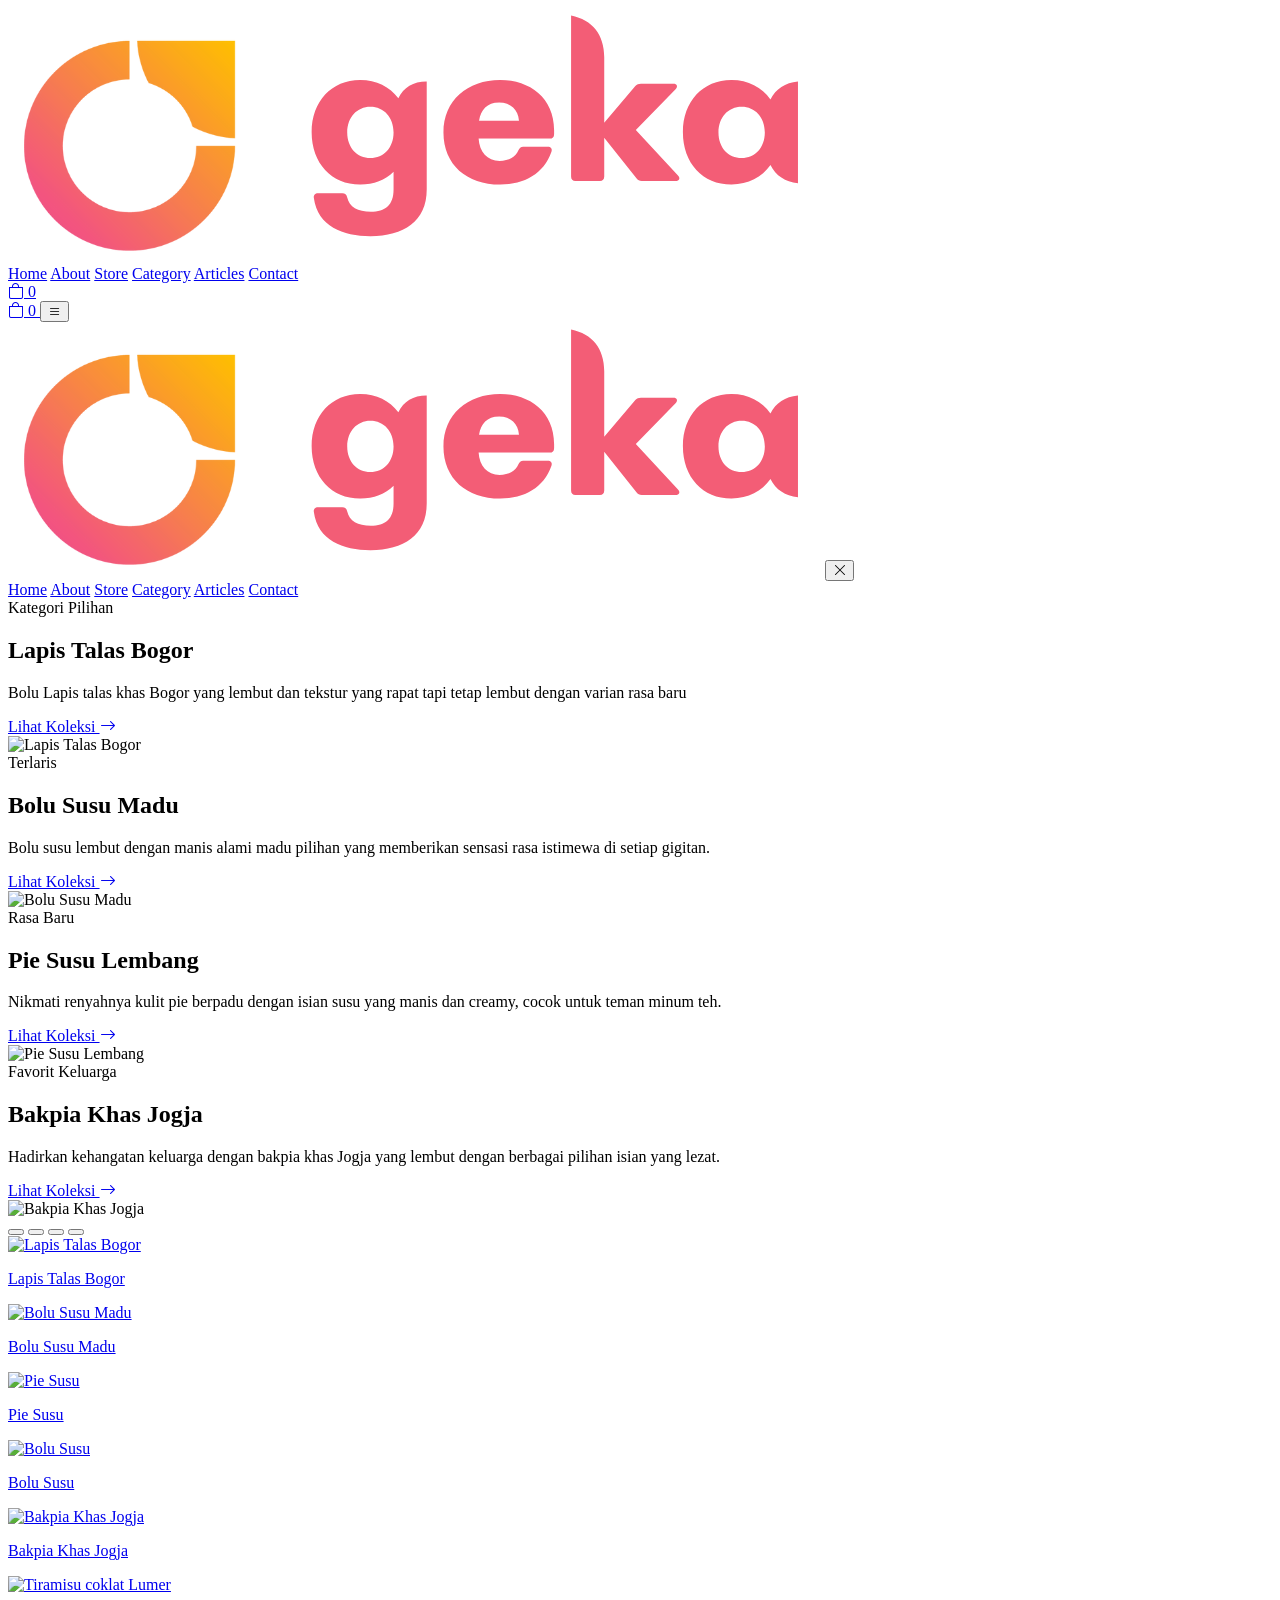
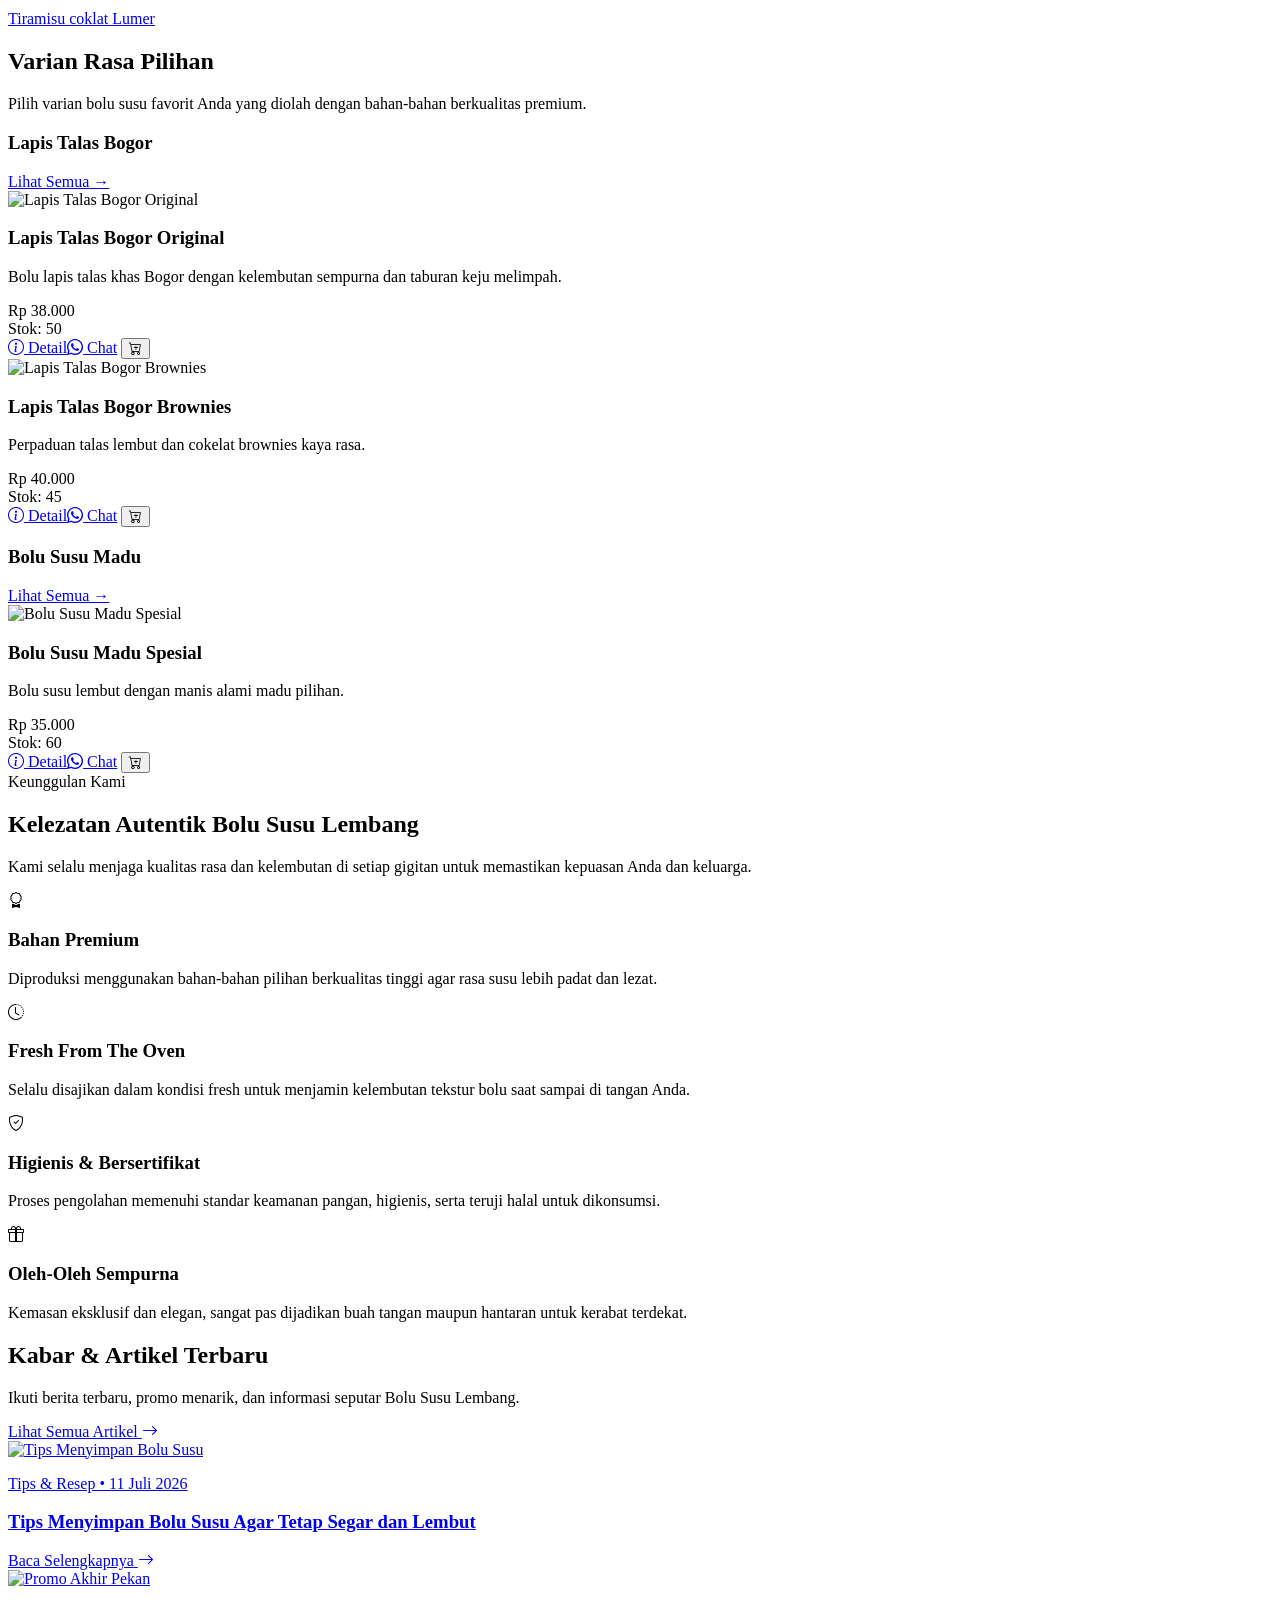
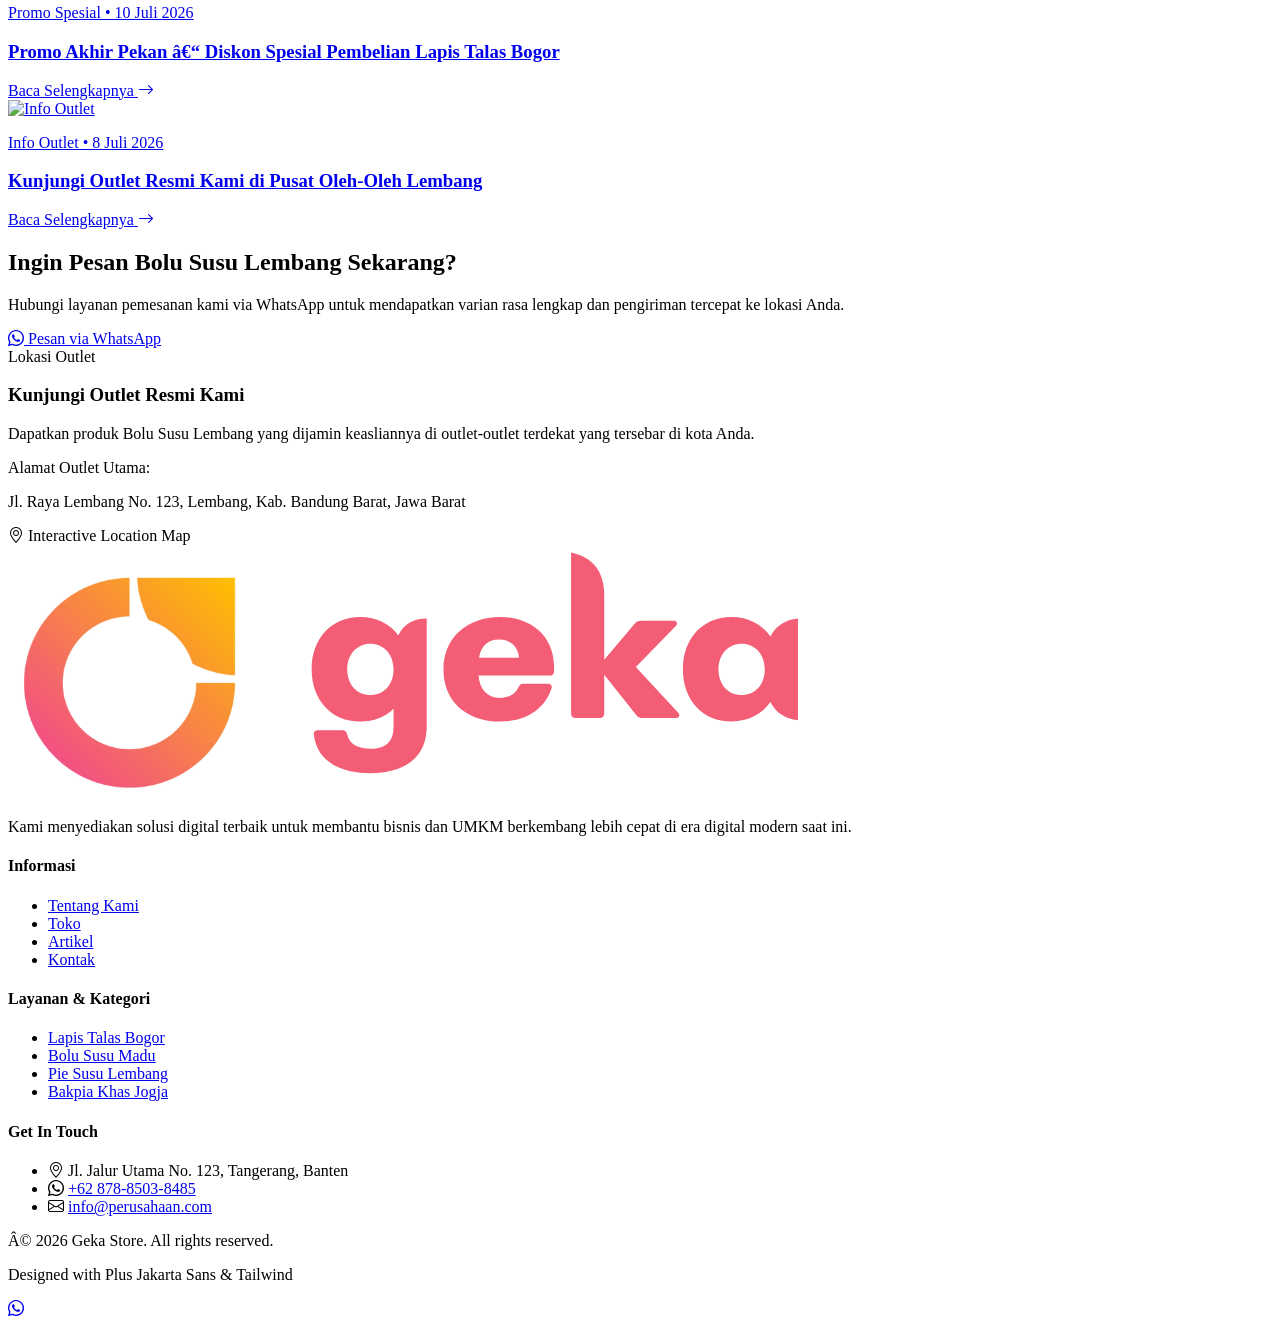
==== index.html @ 712a9e57 "updTW" ====
﻿<!DOCTYPE html>
<html lang="id" class="scroll-smooth">

<head>
    <meta charset="UTF-8">
    <meta name="viewport" content="width=device-width, initial-scale=1.0">
    <title>Bolu Susu Khas Lembang | Oleh-Oleh Favorit & Lezat</title>
    <meta name="description"
        content="Bolu Susu Khas Lembang dengan rasa autentik, lembut, dan lezat. Tersedia berbagai varian rasa, cocok untuk oleh-oleh dan keluarga.">
    <link rel="shortcut icon" href="./asset/fav.png" type="image/png">
    <script src="https://cdn.tailwindcss.com"></script>
    <script src="./products-data.js"></script>
    <script>
        tailwind.config = {
            theme: {
                extend: {
                    fontFamily: {
                        sans: ['Plus Jakarta Sans', 'sans-serif'],
                    }
                }
            }
        }
    </script>
    <link rel="stylesheet" href="https://cdn.jsdelivr.net/npm/bootstrap-icons@1.11.3/font/bootstrap-icons.min.css">
    <link rel="preconnect" href="https://fonts.googleapis.com">
    <link rel="preconnect" href="https://fonts.gstatic.com" crossorigin>
    <link
        href="https://fonts.googleapis.com/css2?family=Plus+Jakarta+Sans:wght@300;400;500;600;700;800;900&display=swap"
        rel="stylesheet">
    <style>
        ::-webkit-scrollbar {
            width: 6px;
            height: 6px;
        }

        ::-webkit-scrollbar-track {
            background: #f1f5f9;
        }

        ::-webkit-scrollbar-thumb {
            background: #10b981;
            border-radius: 10px;
        }

        .glass-card {
            background: rgba(255, 255, 255, 0.45);
            backdrop-filter: blur(12px);
            -webkit-backdrop-filter: blur(12px);
        }
    </style>
</head>

<body class="bg-slate-50/50 text-slate-800 antialiased pt-24 font-sans">

    <!-- NAVBAR -->
    <header id="main-navbar"
        class="bg-white/80 backdrop-blur-md fixed top-0 left-0 right-0 z-50 border-b border-slate-100 transition-all duration-300 h-24 flex items-center">
        <div class="max-w-7xl mx-auto px-4 sm:px-6 lg:px-8 w-full">
            <div class="flex items-center justify-between">
                <div class="flex-shrink-0">
                    <a href="index.html" class="flex items-center">
                        <img id="navbar-logo" class="h-12 w-auto object-contain transition-all duration-300"
                            src="./asset/logo.png" alt="Logo Geka">
                    </a>
                </div>

                <nav class="hidden md:flex space-x-8 items-center text-sm font-semibold text-slate-600">
                    <a href="index.html" class="text-emerald-600 font-bold transition-colors duration-200">Home</a>
                    <a href="about.html" class="hover:text-emerald-600 transition-colors duration-200">About</a>
                    <a href="store.html" class="hover:text-emerald-600 transition-colors duration-200">Store</a>
                    <a href="category.html" class="hover:text-emerald-600 transition-colors duration-200">Category</a>
                    <a href="news.html" class="hover:text-emerald-600 transition-colors duration-200">Articles</a>
                    <a href="contact.html" class="hover:text-emerald-600 transition-colors duration-200">Contact</a>

                    <div class="border-l border-slate-200 pl-4 ml-2">
                        <a href="store.html"
                            class="w-10 h-10 flex items-center justify-center rounded-xl bg-slate-50 border border-slate-200 text-slate-600 relative hover:bg-slate-100 hover:text-emerald-600 transition-all"
                            title="Lihat Keranjang Anda">
                            <i class="bi bi-bag text-base"></i>
                            <span id="global-cart-badge-desktop"
                                class="absolute -top-1.5 -right-1.5 bg-emerald-500 text-white text-[9px] w-4.5 h-4.5 rounded-full flex items-center justify-center font-bold px-1 min-w-[18px]">0</span>
                        </a>
                    </div>
                </nav>

                <div class="flex md:hidden items-center gap-3">
                    <a href="store.html"
                        class="w-10 h-10 flex items-center justify-center rounded-xl bg-slate-50 border border-slate-200 text-slate-600 relative hover:bg-slate-100 transition-all">
                        <i class="bi bi-bag text-base"></i>
                        <span id="global-cart-badge-mobile"
                            class="absolute -top-1.5 -right-1.5 bg-emerald-500 text-white text-[9px] w-4.5 h-4.5 rounded-full flex items-center justify-center font-bold px-1 min-w-[18px]">0</span>
                    </a>

                    <button id="menu-toggle" type="button"
                        class="text-slate-700 hover:text-emerald-600 focus:outline-none text-2xl transition-colors duration-200"
                        aria-label="Toggle menu">
                        <i class="bi bi-list"></i>
                    </button>
                </div>
            </div>
        </div>

        <!-- Mobile Sidebar Menu -->
        <div id="sidebar-menu" class="fixed inset-0 z-[100] pointer-events-none invisible transition-all duration-300">
            <div id="sidebar-backdrop"
                class="absolute inset-0 bg-slate-900/40 opacity-0 transition-opacity duration-300 ease-in-out z-[99]">
            </div>
            <div id="sidebar-panel"
                class="absolute inset-y-0 left-0 max-w-xs w-full bg-white shadow-xl flex flex-col transform -translate-x-full transition-transform duration-300 ease-in-out pointer-events-auto z-[100]">
                <div class="px-6 py-5 flex items-center justify-between border-b border-slate-100">
                    <img class="h-8 w-auto" src="./asset/logo.png" alt="Logo">
                    <button id="menu-close" type="button"
                        class="text-slate-500 hover:text-rose-600 text-xl focus:outline-none">
                        <i class="bi bi-x-lg"></i>
                    </button>
                </div>
                <div class="px-4 py-4 space-y-2 flex-1 font-medium text-slate-700">
                    <a href="index.html"
                        class="block px-4 py-3 rounded-xl bg-emerald-50 text-emerald-600 font-bold">Home</a>
                    <a href="about.html"
                        class="block px-4 py-3 rounded-xl hover:bg-slate-50 hover:text-emerald-600 transition-all">About</a>
                    <a href="store.html"
                        class="block px-4 py-3 rounded-xl hover:bg-slate-50 hover:text-emerald-600 transition-all">Store</a>
                    <a href="category.html"
                        class="block px-4 py-3 rounded-xl hover:bg-slate-50 hover:text-emerald-600 transition-all">Category</a>
                    <a href="news.html"
                        class="block px-4 py-3 rounded-xl hover:bg-slate-50 hover:text-emerald-600 transition-all">Articles</a>
                    <a href="contact.html"
                        class="block px-4 py-3 rounded-xl hover:bg-slate-50 hover:text-emerald-600 transition-all">Contact</a>
                </div>
            </div>
        </div>
    </header>

    <!-- HERO SECTION -->
    <section class="relative bg-[#F0F3F7] py-6 md:py-10">
        <div class="max-w-7xl mx-auto px-4 sm:px-6 lg:px-8 relative">
            <div
                class="relative bg-white border border-slate-200 rounded-3xl shadow-[0_4px_12px_rgba(0,0,0,0.05)] overflow-hidden">
                <div class="relative w-full overflow-hidden bg-slate-50">
                    <div id="hero-slider-container" class="flex transition-transform duration-500 ease-in-out w-full">
                        <!-- Slide 1 -->
                        <div
                            class="hero-slide w-full flex-shrink-0 grid grid-cols-1 md:grid-cols-2 gap-8 md:gap-12 items-center py-8 px-8 sm:px-16 min-h-[340px] md:min-h-[380px] lg:min-h-[420px]">
                            <div class="space-y-5 text-left max-w-xl">
                                <span
                                    class="inline-flex items-center gap-2 px-3 py-1 bg-emerald-50 text-emerald-600 text-xs font-bold rounded-lg uppercase tracking-wider">
                                    <span class="relative flex h-2 w-2">
                                        <span
                                            class="animate-ping absolute inline-flex h-full w-full rounded-full bg-emerald-400 opacity-75"></span>
                                        <span class="relative inline-flex rounded-full h-2 w-2 bg-emerald-500"></span>
                                    </span>
                                    Kategori Pilihan
                                </span>
                                <h1 class="text-3xl sm:text-4xl md:text-5xl font-black text-slate-900 leading-tight">
                                    Lapis Talas Bogor</h1>
                                <p class="text-slate-500 text-xs sm:text-sm md:text-base leading-relaxed line-clamp-3">
                                    Bolu Lapis talas khas Bogor yang lembut dan tekstur yang rapat tapi tetap lembut
                                    dengan varian rasa baru</p>
                                <div class="pt-2">
                                    <a href="store.html?category=Lapis%20Talas%20Bogor"
                                        class="inline-flex items-center gap-2 px-6 py-3 bg-emerald-600 hover:bg-emerald-700 text-white rounded-xl text-xs font-bold shadow-lg shadow-emerald-600/10 transition-all transform hover:-translate-y-0.5">
                                        Lihat Koleksi <i class="bi bi-arrow-right"></i>
                                    </a>
                                </div>
                            </div>
                            <div class="hidden md:flex relative group justify-center md:justify-end items-center p-4">
                                <div
                                    class="absolute w-80 h-80 lg:w-[380px] lg:h-[380px] bg-gradient-to-tr from-emerald-500/10 to-transparent rounded-full blur-2xl">
                                </div>
                                <div
                                    class="relative w-80 h-80 lg:w-[380px] lg:h-[380px] rounded-2xl overflow-hidden border border-slate-100 bg-white shadow-xl shadow-slate-200/50">
                                    <img src="https://res.cloudinary.com/dtqrp1ydo/image/upload/v1775358042/yuton17knzkrclbeo5pp.jpg"
                                        alt="Lapis Talas Bogor"
                                        class="w-full h-full object-cover transition-transform duration-700 hover:scale-105">
                                </div>
                            </div>
                        </div>
                        <!-- Slide 2 -->
                        <div
                            class="hero-slide w-full flex-shrink-0 grid grid-cols-1 md:grid-cols-2 gap-8 md:gap-12 items-center py-8 px-8 sm:px-16 min-h-[340px] md:min-h-[380px] lg:min-h-[420px]">
                            <div class="space-y-5 text-left max-w-xl">
                                <span
                                    class="inline-flex items-center gap-2 px-3 py-1 bg-emerald-50 text-emerald-600 text-xs font-bold rounded-lg uppercase tracking-wider">
                                    <span class="relative flex h-2 w-2">
                                        <span
                                            class="animate-ping absolute inline-flex h-full w-full rounded-full bg-emerald-400 opacity-75"></span>
                                        <span class="relative inline-flex rounded-full h-2 w-2 bg-emerald-500"></span>
                                    </span>
                                    Terlaris
                                </span>
                                <h1 class="text-3xl sm:text-4xl md:text-5xl font-black text-slate-900 leading-tight">
                                    Bolu Susu Madu</h1>
                                <p class="text-slate-500 text-xs sm:text-sm md:text-base leading-relaxed line-clamp-3">
                                    Bolu susu lembut dengan manis alami madu pilihan yang memberikan sensasi rasa
                                    istimewa di setiap gigitan.</p>
                                <div class="pt-2">
                                    <a href="store.html?category=Bolu%20Susu%20Madu"
                                        class="inline-flex items-center gap-2 px-6 py-3 bg-emerald-600 hover:bg-emerald-700 text-white rounded-xl text-xs font-bold shadow-lg shadow-emerald-600/10 transition-all transform hover:-translate-y-0.5">
                                        Lihat Koleksi <i class="bi bi-arrow-right"></i>
                                    </a>
                                </div>
                            </div>
                            <div class="hidden md:flex relative group justify-center md:justify-end items-center p-4">
                                <div
                                    class="absolute w-80 h-80 lg:w-[380px] lg:h-[380px] bg-gradient-to-tr from-emerald-500/10 to-transparent rounded-full blur-2xl">
                                </div>
                                <div
                                    class="relative w-80 h-80 lg:w-[380px] lg:h-[380px] rounded-2xl overflow-hidden border border-slate-100 bg-white shadow-xl shadow-slate-200/50">
                                    <img src="https://res.cloudinary.com/dtqrp1ydo/image/upload/v1775357468/srqjjk48kvk7vdvwvyrh.jpg"
                                        alt="Bolu Susu Madu"
                                        class="w-full h-full object-cover transition-transform duration-700 hover:scale-105">
                                </div>
                            </div>
                        </div>
                        <!-- Slide 3 -->
                        <div
                            class="hero-slide w-full flex-shrink-0 grid grid-cols-1 md:grid-cols-2 gap-8 md:gap-12 items-center py-8 px-8 sm:px-16 min-h-[340px] md:min-h-[380px] lg:min-h-[420px]">
                            <div class="space-y-5 text-left max-w-xl">
                                <span
                                    class="inline-flex items-center gap-2 px-3 py-1 bg-emerald-50 text-emerald-600 text-xs font-bold rounded-lg uppercase tracking-wider">
                                    <span class="relative flex h-2 w-2">
                                        <span
                                            class="animate-ping absolute inline-flex h-full w-full rounded-full bg-emerald-400 opacity-75"></span>
                                        <span class="relative inline-flex rounded-full h-2 w-2 bg-emerald-500"></span>
                                    </span>
                                    Rasa Baru
                                </span>
                                <h1 class="text-3xl sm:text-4xl md:text-5xl font-black text-slate-900 leading-tight">Pie
                                    Susu Lembang</h1>
                                <p class="text-slate-500 text-xs sm:text-sm md:text-base leading-relaxed line-clamp-3">
                                    Nikmati renyahnya kulit pie berpadu dengan isian susu yang manis dan creamy, cocok
                                    untuk teman minum teh.</p>
                                <div class="pt-2">
                                    <a href="store.html?category=Pie%20Susu"
                                        class="inline-flex items-center gap-2 px-6 py-3 bg-emerald-600 hover:bg-emerald-700 text-white rounded-xl text-xs font-bold shadow-lg shadow-emerald-600/10 transition-all transform hover:-translate-y-0.5">
                                        Lihat Koleksi <i class="bi bi-arrow-right"></i>
                                    </a>
                                </div>
                            </div>
                            <div class="hidden md:flex relative group justify-center md:justify-end items-center p-4">
                                <div
                                    class="absolute w-80 h-80 lg:w-[380px] lg:h-[380px] bg-gradient-to-tr from-emerald-500/10 to-transparent rounded-full blur-2xl">
                                </div>
                                <div
                                    class="relative w-80 h-80 lg:w-[380px] lg:h-[380px] rounded-2xl overflow-hidden border border-slate-100 bg-white shadow-xl shadow-slate-200/50">
                                    <img src="https://res.cloudinary.com/dtqrp1ydo/image/upload/v1775363301/yqy1hjkqhizbb0soq0fy.png"
                                        alt="Pie Susu Lembang"
                                        class="w-full h-full object-cover transition-transform duration-700 hover:scale-105">
                                </div>
                            </div>
                        </div>
                        <!-- Slide 4 -->
                        <div
                            class="hero-slide w-full flex-shrink-0 grid grid-cols-1 md:grid-cols-2 gap-8 md:gap-12 items-center py-8 px-8 sm:px-16 min-h-[340px] md:min-h-[380px] lg:min-h-[420px]">
                            <div class="space-y-5 text-left max-w-xl">
                                <span
                                    class="inline-flex items-center gap-2 px-3 py-1 bg-emerald-50 text-emerald-600 text-xs font-bold rounded-lg uppercase tracking-wider">
                                    <span class="relative flex h-2 w-2">
                                        <span
                                            class="animate-ping absolute inline-flex h-full w-full rounded-full bg-emerald-400 opacity-75"></span>
                                        <span class="relative inline-flex rounded-full h-2 w-2 bg-emerald-500"></span>
                                    </span>
                                    Favorit Keluarga
                                </span>
                                <h1 class="text-3xl sm:text-4xl md:text-5xl font-black text-slate-900 leading-tight">
                                    Bakpia Khas Jogja</h1>
                                <p class="text-slate-500 text-xs sm:text-sm md:text-base leading-relaxed line-clamp-3">
                                    Hadirkan kehangatan keluarga dengan bakpia khas Jogja yang lembut dengan berbagai
                                    pilihan isian yang lezat.</p>
                                <div class="pt-2">
                                    <a href="store.html?category=Bakpia%20Khas%20Jogja"
                                        class="inline-flex items-center gap-2 px-6 py-3 bg-emerald-600 hover:bg-emerald-700 text-white rounded-xl text-xs font-bold shadow-lg shadow-emerald-600/10 transition-all transform hover:-translate-y-0.5">
                                        Lihat Koleksi <i class="bi bi-arrow-right"></i>
                                    </a>
                                </div>
                            </div>
                            <div class="hidden md:flex relative group justify-center md:justify-end items-center p-4">
                                <div
                                    class="absolute w-80 h-80 lg:w-[380px] lg:h-[380px] bg-gradient-to-tr from-emerald-500/10 to-transparent rounded-full blur-2xl">
                                </div>
                                <div
                                    class="relative w-80 h-80 lg:w-[380px] lg:h-[380px] rounded-2xl overflow-hidden border border-slate-100 bg-white shadow-xl shadow-slate-200/50">
                                    <img src="https://res.cloudinary.com/dtqrp1ydo/image/upload/v1775363415/wmgozpn86vtqiau8i1oz.png"
                                        alt="Bakpia Khas Jogja"
                                        class="w-full h-full object-cover transition-transform duration-700 hover:scale-105">
                                </div>
                            </div>
                        </div>
                    </div>
                </div>
            </div>
            <div class="flex justify-center items-center mt-5">
                <div id="slider-dots" class="flex justify-center gap-2">
                    <button class="slider-dot h-2 w-8 bg-emerald-600 rounded-full transition-all duration-300"
                        data-index="0"></button>
                    <button
                        class="slider-dot h-2 w-2 bg-slate-300 hover:bg-slate-400 rounded-full transition-all duration-300"
                        data-index="1"></button>
                    <button
                        class="slider-dot h-2 w-2 bg-slate-300 hover:bg-slate-400 rounded-full transition-all duration-300"
                        data-index="2"></button>
                    <button
                        class="slider-dot h-2 w-2 bg-slate-300 hover:bg-slate-400 rounded-full transition-all duration-300"
                        data-index="3"></button>
                </div>
            </div>
        </div>
    </section>

    <!-- CATEGORY GRID -->
    <section class="py-12 bg-slate-50">
        <div class="max-w-7xl mx-auto px-4 sm:px-6 lg:px-8">
            <div class="grid grid-cols-2 md:grid-cols-3 lg:grid-cols-6 gap-4">
                <a href="store.html?category=Lapis%20Talas%20Bogor"
                    class="relative group h-28 rounded-2xl overflow-hidden border border-slate-100 flex items-center justify-center shadow-sm transition-all duration-300 hover:-translate-y-1 hover:shadow-lg">
                    <img src="https://res.cloudinary.com/dtqrp1ydo/image/upload/v1775358042/yuton17knzkrclbeo5pp.jpg"
                        alt="Lapis Talas Bogor"
                        class="absolute inset-0 w-full h-full object-cover transition-transform duration-500 group-hover:scale-110">
                    <div class="absolute inset-0 bg-slate-900/40 group-hover:bg-slate-900/50 transition-colors"></div>
                    <div
                        class="relative z-10 glass-card px-3 py-2 rounded-xl text-center max-w-[85%] border border-white/20">
                        <p class="text-xs font-black text-slate-900 tracking-tight line-clamp-1">Lapis Talas Bogor</p>
                    </div>
                </a>
                <a href="store.html?category=Bolu%20Susu%20Madu"
                    class="relative group h-28 rounded-2xl overflow-hidden border border-slate-100 flex items-center justify-center shadow-sm transition-all duration-300 hover:-translate-y-1 hover:shadow-lg">
                    <img src="https://res.cloudinary.com/dtqrp1ydo/image/upload/v1775357468/srqjjk48kvk7vdvwvyrh.jpg"
                        alt="Bolu Susu Madu"
                        class="absolute inset-0 w-full h-full object-cover transition-transform duration-500 group-hover:scale-110">
                    <div class="absolute inset-0 bg-slate-900/40 group-hover:bg-slate-900/50 transition-colors"></div>
                    <div
                        class="relative z-10 glass-card px-3 py-2 rounded-xl text-center max-w-[85%] border border-white/20">
                        <p class="text-xs font-black text-slate-900 tracking-tight line-clamp-1">Bolu Susu Madu</p>
                    </div>
                </a>
                <a href="store.html?category=Pie%20Susu"
                    class="relative group h-28 rounded-2xl overflow-hidden border border-slate-100 flex items-center justify-center shadow-sm transition-all duration-300 hover:-translate-y-1 hover:shadow-lg">
                    <img src="https://res.cloudinary.com/dtqrp1ydo/image/upload/v1775363301/yqy1hjkqhizbb0soq0fy.png"
                        alt="Pie Susu"
                        class="absolute inset-0 w-full h-full object-cover transition-transform duration-500 group-hover:scale-110">
                    <div class="absolute inset-0 bg-slate-900/40 group-hover:bg-slate-900/50 transition-colors"></div>
                    <div
                        class="relative z-10 glass-card px-3 py-2 rounded-xl text-center max-w-[85%] border border-white/20">
                        <p class="text-xs font-black text-slate-900 tracking-tight line-clamp-1">Pie Susu</p>
                    </div>
                </a>
                <a href="store.html?category=Bolu%20Susu"
                    class="relative group h-28 rounded-2xl overflow-hidden border border-slate-100 flex items-center justify-center shadow-sm transition-all duration-300 hover:-translate-y-1 hover:shadow-lg">
                    <img src="https://res.cloudinary.com/dtqrp1ydo/image/upload/v1775357049/zdxupjv1qmqbh3btekrx.jpg"
                        alt="Bolu Susu"
                        class="absolute inset-0 w-full h-full object-cover transition-transform duration-500 group-hover:scale-110">
                    <div class="absolute inset-0 bg-slate-900/40 group-hover:bg-slate-900/50 transition-colors"></div>
                    <div
                        class="relative z-10 glass-card px-3 py-2 rounded-xl text-center max-w-[85%] border border-white/20">
                        <p class="text-xs font-black text-slate-900 tracking-tight line-clamp-1">Bolu Susu</p>
                    </div>
                </a>
                <a href="store.html?category=Bakpia%20Khas%20Jogja"
                    class="relative group h-28 rounded-2xl overflow-hidden border border-slate-100 flex items-center justify-center shadow-sm transition-all duration-300 hover:-translate-y-1 hover:shadow-lg">
                    <img src="https://res.cloudinary.com/dtqrp1ydo/image/upload/v1775363415/wmgozpn86vtqiau8i1oz.png"
                        alt="Bakpia Khas Jogja"
                        class="absolute inset-0 w-full h-full object-cover transition-transform duration-500 group-hover:scale-110">
                    <div class="absolute inset-0 bg-slate-900/40 group-hover:bg-slate-900/50 transition-colors"></div>
                    <div
                        class="relative z-10 glass-card px-3 py-2 rounded-xl text-center max-w-[85%] border border-white/20">
                        <p class="text-xs font-black text-slate-900 tracking-tight line-clamp-1">Bakpia Khas Jogja</p>
                    </div>
                </a>
                <a href="store.html?category=Tiramisu%20coklat%20Lumer"
                    class="relative group h-28 rounded-2xl overflow-hidden border border-slate-100 flex items-center justify-center shadow-sm transition-all duration-300 hover:-translate-y-1 hover:shadow-lg">
                    <img src="https://res.cloudinary.com/dtqrp1ydo/image/upload/v1775358861/nm7sr2zwwtkviwpt6dhv.jpg"
                        alt="Tiramisu coklat Lumer"
                        class="absolute inset-0 w-full h-full object-cover transition-transform duration-500 group-hover:scale-110">
                    <div class="absolute inset-0 bg-slate-900/40 group-hover:bg-slate-900/50 transition-colors"></div>
                    <div
                        class="relative z-10 glass-card px-3 py-2 rounded-xl text-center max-w-[85%] border border-white/20">
                        <p class="text-xs font-black text-slate-900 tracking-tight line-clamp-1">Tiramisu coklat Lumer
                        </p>
                    </div>
                </a>
            </div>
        </div>
    </section>

    <!-- PRODUCT GRID -->
    <section class="py-16 bg-white">
        <div class="max-w-7xl mx-auto px-4 sm:px-6 lg:px-8">
            <div class="text-center max-w-3xl mx-auto mb-12 space-y-3">
                <h2 class="text-3xl font-extrabold tracking-tight text-slate-900 sm:text-4xl">Varian Rasa Pilihan</h2>
                <p class="text-slate-500 font-medium">Pilih varian bolu susu favorit Anda yang diolah dengan bahan-bahan
                    berkualitas premium.</p>
            </div>

            <div id="home-products-container" class="space-y-16">
                <!-- Lapis Talas Bogor -->
                <div class="space-y-4">
                    <div class="flex items-center justify-between border-b border-slate-100 pb-3">
                        <h3
                            class="text-lg sm:text-xl font-black text-slate-900 relative pl-3 border-l-4 border-emerald-500">
                            Lapis Talas Bogor</h3>
                        <a href="store.html?category=Lapis%20Talas%20Bogor"
                            class="text-xs font-bold text-slate-400 hover:text-emerald-600 transition-colors">Lihat
                            Semua &rarr;</a>
                    </div>
                    <div class="grid grid-cols-2 lg:grid-cols-4 gap-4 sm:gap-6">
                        <div
                            class="bg-white rounded-2xl overflow-hidden shadow-sm hover:shadow-md transition-all duration-300 border border-slate-100 flex flex-col justify-between group p-3 sm:p-4">
                            <div>
                                <div class="aspect-square w-full bg-slate-100 rounded-xl overflow-hidden relative">
                                    <img src="https://res.cloudinary.com/dtqrp1ydo/image/upload/v1775358042/yuton17knzkrclbeo5pp.jpg"
                                        class="w-full h-full object-cover group-hover:scale-105 transition-transform duration-500"
                                        alt="Lapis Talas Bogor Original">
                                </div>
                                <div class="mt-3">
                                    <h3
                                        class="font-bold text-slate-800 text-xs sm:text-sm md:text-base line-clamp-2 hover:text-emerald-600 transition-colors capitalize leading-snug">
                                        Lapis Talas Bogor Original</h3>
                                    <p
                                        class="text-[10px] sm:text-[11px] text-slate-400 mt-1 line-clamp-1 sm:line-clamp-2">
                                        Bolu lapis talas khas Bogor dengan kelembutan sempurna dan taburan keju
                                        melimpah.</p>
                                </div>
                            </div>
                            <div class="mt-3">
                                <div class="flex items-center justify-between flex-wrap gap-1">
                                    <div class="text-xs sm:text-sm md:text-base font-extrabold text-slate-900">Rp 38.000
                                    </div>
                                    <span class="text-[9px] sm:text-[10px] text-slate-400 font-medium">Stok: 50</span>
                                </div>
                                <div class="grid grid-cols-5 gap-1 mt-3">
                                    <a href="product-detail.html?id=lapis-talas-original"
                                        class="col-span-2 inline-flex items-center justify-center gap-1 border border-slate-200 hover:border-slate-300 hover:bg-slate-50 text-slate-700 text-[10px] sm:text-xs font-bold py-2 px-1 rounded-xl transition-colors"><i
                                            class="bi bi-info-circle"></i> Detail</a><a
                                        href="https://wa.me/6287885038485?text=Halo%20Admin,%20saya%20tertarik%20memesan%20Lapis%20Talas%20Bogor%20Original"
                                        target="_blank"
                                        class="col-span-2 inline-flex items-center justify-center gap-1 bg-emerald-500 hover:bg-emerald-600 text-white text-[10px] sm:text-xs font-bold py-2 px-1 rounded-xl transition-colors shadow-sm shadow-emerald-200"><i
                                            class="bi bi-whatsapp"></i> Chat</a>
                                    <button
                                        class="col-span-1 w-full py-2 rounded-xl bg-emerald-50 hover:bg-emerald-500 text-emerald-600 hover:text-white transition-all flex items-center justify-center shadow-sm"><i
                                            class="bi bi-cart-plus"></i></button>
                                </div>
                            </div>
                        </div>
                        <div
                            class="bg-white rounded-2xl overflow-hidden shadow-sm hover:shadow-md transition-all duration-300 border border-slate-100 flex flex-col justify-between group p-3 sm:p-4">
                            <div>
                                <div class="aspect-square w-full bg-slate-100 rounded-xl overflow-hidden relative">
                                    <img src="https://res.cloudinary.com/dtqrp1ydo/image/upload/v1775358042/yuton17knzkrclbeo5pp.jpg"
                                        class="w-full h-full object-cover group-hover:scale-105 transition-transform duration-500"
                                        alt="Lapis Talas Bogor Brownies">
                                </div>
                                <div class="mt-3">
                                    <h3
                                        class="font-bold text-slate-800 text-xs sm:text-sm md:text-base line-clamp-2 hover:text-emerald-600 transition-colors capitalize leading-snug">
                                        Lapis Talas Bogor Brownies</h3>
                                    <p
                                        class="text-[10px] sm:text-[11px] text-slate-400 mt-1 line-clamp-1 sm:line-clamp-2">
                                        Perpaduan talas lembut dan cokelat brownies kaya rasa.</p>
                                </div>
                            </div>
                            <div class="mt-3">
                                <div class="flex items-center justify-between flex-wrap gap-1">
                                    <div class="text-xs sm:text-sm md:text-base font-extrabold text-slate-900">Rp 40.000
                                    </div>
                                    <span class="text-[9px] sm:text-[10px] text-slate-400 font-medium">Stok: 45</span>
                                </div>
                                <div class="grid grid-cols-5 gap-1 mt-3">
                                    <a href="product-detail.html?id=lapis-talas-brownies"
                                        class="col-span-2 inline-flex items-center justify-center gap-1 border border-slate-200 hover:border-slate-300 hover:bg-slate-50 text-slate-700 text-[10px] sm:text-xs font-bold py-2 px-1 rounded-xl transition-colors"><i
                                            class="bi bi-info-circle"></i> Detail</a><a
                                        href="https://wa.me/6287885038485?text=Halo%20Admin,%20saya%20tertarik%20memesan%20Lapis%20Talas%20Bogor%20Brownies"
                                        target="_blank"
                                        class="col-span-2 inline-flex items-center justify-center gap-1 bg-emerald-500 hover:bg-emerald-600 text-white text-[10px] sm:text-xs font-bold py-2 px-1 rounded-xl transition-colors shadow-sm shadow-emerald-200"><i
                                            class="bi bi-whatsapp"></i> Chat</a>
                                    <button
                                        class="col-span-1 w-full py-2 rounded-xl bg-emerald-50 hover:bg-emerald-500 text-emerald-600 hover:text-white transition-all flex items-center justify-center shadow-sm"><i
                                            class="bi bi-cart-plus"></i></button>
                                </div>
                            </div>
                        </div>
                    </div>
                </div>

                <!-- Bolu Susu Madu -->
                <div class="space-y-4">
                    <div class="flex items-center justify-between border-b border-slate-100 pb-3">
                        <h3
                            class="text-lg sm:text-xl font-black text-slate-900 relative pl-3 border-l-4 border-emerald-500">
                            Bolu Susu Madu</h3>
                        <a href="store.html?category=Bolu%20Susu%20Madu"
                            class="text-xs font-bold text-slate-400 hover:text-emerald-600 transition-colors">Lihat
                            Semua &rarr;</a>
                    </div>
                    <div class="grid grid-cols-2 lg:grid-cols-4 gap-4 sm:gap-6">
                        <div
                            class="bg-white rounded-2xl overflow-hidden shadow-sm hover:shadow-md transition-all duration-300 border border-slate-100 flex flex-col justify-between group p-3 sm:p-4">
                            <div>
                                <div class="aspect-square w-full bg-slate-100 rounded-xl overflow-hidden relative">
                                    <img src="https://res.cloudinary.com/dtqrp1ydo/image/upload/v1775357468/srqjjk48kvk7vdvwvyrh.jpg"
                                        class="w-full h-full object-cover group-hover:scale-105 transition-transform duration-500"
                                        alt="Bolu Susu Madu Spesial">
                                </div>
                                <div class="mt-3">
                                    <h3
                                        class="font-bold text-slate-800 text-xs sm:text-sm md:text-base line-clamp-2 hover:text-emerald-600 transition-colors capitalize leading-snug">
                                        Bolu Susu Madu Spesial</h3>
                                    <p
                                        class="text-[10px] sm:text-[11px] text-slate-400 mt-1 line-clamp-1 sm:line-clamp-2">
                                        Bolu susu lembut dengan manis alami madu pilihan.</p>
                                </div>
                            </div>
                            <div class="mt-3">
                                <div class="flex items-center justify-between flex-wrap gap-1">
                                    <div class="text-xs sm:text-sm md:text-base font-extrabold text-slate-900">Rp 35.000
                                    </div>
                                    <span class="text-[9px] sm:text-[10px] text-slate-400 font-medium">Stok: 60</span>
                                </div>
                                <div class="grid grid-cols-5 gap-1 mt-3">
                                    <a href="product-detail.html?id=bolu-susu-madu-coklat"
                                        class="col-span-2 inline-flex items-center justify-center gap-1 border border-slate-200 hover:border-slate-300 hover:bg-slate-50 text-slate-700 text-[10px] sm:text-xs font-bold py-2 px-1 rounded-xl transition-colors"><i
                                            class="bi bi-info-circle"></i> Detail</a><a
                                        href="https://wa.me/6287885038485?text=Halo%20Admin,%20saya%20tertarik%20memesan%20Bolu%20Susu%20Madu%20Spesial"
                                        target="_blank"
                                        class="col-span-2 inline-flex items-center justify-center gap-1 bg-emerald-500 hover:bg-emerald-600 text-white text-[10px] sm:text-xs font-bold py-2 px-1 rounded-xl transition-colors shadow-sm shadow-emerald-200"><i
                                            class="bi bi-whatsapp"></i> Chat</a>
                                    <button
                                        class="col-span-1 w-full py-2 rounded-xl bg-emerald-50 hover:bg-emerald-500 text-emerald-600 hover:text-white transition-all flex items-center justify-center shadow-sm"><i
                                            class="bi bi-cart-plus"></i></button>
                                </div>
                            </div>
                        </div>
                    </div>
                </div>
            </div>
        </div>
    </section>

    <!-- FEATURES SECTION -->
    <section class="py-20 bg-slate-900 text-white relative overflow-hidden">
        <div class="absolute top-0 right-0 w-80 h-80 bg-emerald-500/10 rounded-full blur-3xl pointer-events-none"></div>
        <div class="max-w-7xl mx-auto px-4 sm:px-6 lg:px-8 relative z-10">
            <div class="grid grid-cols-1 lg:grid-cols-12 gap-12 items-center">
                <div class="lg:col-span-5 space-y-4">
                    <span class="text-emerald-400 font-bold uppercase tracking-wider text-xs">Keunggulan Kami</span>
                    <h2 class="text-3xl sm:text-4xl font-extrabold tracking-tight">Kelezatan Autentik Bolu Susu Lembang
                    </h2>
                    <p class="text-slate-400 font-medium leading-relaxed">Kami selalu menjaga kualitas rasa dan
                        kelembutan di setiap gigitan untuk memastikan kepuasan Anda dan keluarga.</p>
                </div>
                <div class="lg:col-span-7 grid grid-cols-1 sm:grid-cols-2 gap-6">
                    <div
                        class="p-6 bg-slate-800/50 rounded-2xl border border-slate-800 hover:border-emerald-500/30 transition-all group">
                        <div
                            class="w-12 h-12 rounded-xl bg-emerald-500/10 text-emerald-400 flex items-center justify-center text-xl mb-4 font-bold group-hover:bg-emerald-500 group-hover:text-white transition-all">
                            <i class="bi bi-award"></i>
                        </div>
                        <h3 class="font-bold text-lg mb-2">Bahan Premium</h3>
                        <p class="text-slate-400 text-sm leading-relaxed">Diproduksi menggunakan bahan-bahan pilihan
                            berkualitas tinggi agar rasa susu lebih padat dan lezat.</p>
                    </div>
                    <div
                        class="p-6 bg-slate-800/50 rounded-2xl border border-slate-800 hover:border-emerald-500/30 transition-all group">
                        <div
                            class="w-12 h-12 rounded-xl bg-emerald-500/10 text-emerald-400 flex items-center justify-center text-xl mb-4 font-bold group-hover:bg-emerald-500 group-hover:text-white transition-all">
                            <i class="bi bi-clock-history"></i>
                        </div>
                        <h3 class="font-bold text-lg mb-2">Fresh From The Oven</h3>
                        <p class="text-slate-400 text-sm leading-relaxed">Selalu disajikan dalam kondisi fresh untuk
                            menjamin kelembutan tekstur bolu saat sampai di tangan Anda.</p>
                    </div>
                    <div
                        class="p-6 bg-slate-800/50 rounded-2xl border border-slate-800 hover:border-emerald-500/30 transition-all group">
                        <div
                            class="w-12 h-12 rounded-xl bg-emerald-500/10 text-emerald-400 flex items-center justify-center text-xl mb-4 font-bold group-hover:bg-emerald-500 group-hover:text-white transition-all">
                            <i class="bi bi-shield-check"></i>
                        </div>
                        <h3 class="font-bold text-lg mb-2">Higienis & Bersertifikat</h3>
                        <p class="text-slate-400 text-sm leading-relaxed">Proses pengolahan memenuhi standar keamanan
                            pangan, higienis, serta teruji halal untuk dikonsumsi.</p>
                    </div>
                    <div
                        class="p-6 bg-slate-800/50 rounded-2xl border border-slate-800 hover:border-emerald-500/30 transition-all group">
                        <div
                            class="w-12 h-12 rounded-xl bg-emerald-500/10 text-emerald-400 flex items-center justify-center text-xl mb-4 font-bold group-hover:bg-emerald-500 group-hover:text-white transition-all">
                            <i class="bi bi-gift"></i>
                        </div>
                        <h3 class="font-bold text-lg mb-2">Oleh-Oleh Sempurna</h3>
                        <p class="text-slate-400 text-sm leading-relaxed">Kemasan eksklusif dan elegan, sangat pas
                            dijadikan buah tangan maupun hantaran untuk kerabat terdekat.</p>
                    </div>
                </div>
            </div>
        </div>
    </section>

    <!-- NEWS SECTION -->
    <section class="py-20 bg-white">
        <div class="max-w-7xl mx-auto px-4 sm:px-6 lg:px-8">
            <div class="flex flex-col sm:flex-row justify-between items-start sm:items-end gap-4 mb-12">
                <div class="space-y-2">
                    <h2 class="text-3xl font-extrabold tracking-tight text-slate-900">Kabar & Artikel Terbaru</h2>
                    <p class="text-slate-500 font-medium">Ikuti berita terbaru, promo menarik, dan informasi seputar
                        Bolu Susu Lembang.</p>
                </div>
                <a href="news.html"
                    class="inline-flex items-center gap-1 text-sm font-bold text-emerald-600 hover:text-emerald-700 group transition-colors">
                    Lihat Semua Artikel <i class="bi bi-arrow-right group-hover:translate-x-1 transition-transform"></i>
                </a>
            </div>
            <div class="grid grid-cols-1 md:grid-cols-2 lg:grid-cols-3 gap-8">
                <a href="news.html"
                    class="group flex flex-col justify-between bg-white rounded-2xl border border-slate-100 p-3 shadow-sm hover:shadow-xl hover:shadow-slate-100 transition-all duration-300">
                    <div class="space-y-3">
                        <div class="aspect-[16/10] rounded-xl bg-slate-100 overflow-hidden">
                            <img src="https://images.unsplash.com/photo-1519869325930-281384150729?q=80&w=600&auto=format&fit=crop"
                                alt="Tips Menyimpan Bolu Susu"
                                class="w-full h-full object-cover group-hover:scale-105 transition-transform duration-500">
                        </div>
                        <div class="space-y-1">
                            <p class="text-[11px] font-bold text-emerald-600 uppercase tracking-wide">Tips & Resep
                                &bull; 11 Juli 2026</p>
                            <h3
                                class="font-extrabold text-slate-900 text-base line-clamp-2 leading-snug group-hover:text-emerald-600 transition-colors">
                                Tips Menyimpan Bolu Susu Agar Tetap Segar dan Lembut</h3>
                        </div>
                    </div>
                    <div
                        class="pt-4 mt-3 border-t border-slate-50 flex items-center justify-between text-xs font-bold text-slate-400 group-hover:text-emerald-600 transition-colors">
                        <span>Baca Selengkapnya</span>
                        <i class="bi bi-arrow-right group-hover:translate-x-1 transition-transform"></i>
                    </div>
                </a>
                <a href="news.html"
                    class="group flex flex-col justify-between bg-white rounded-2xl border border-slate-100 p-3 shadow-sm hover:shadow-xl hover:shadow-slate-100 transition-all duration-300">
                    <div class="space-y-3">
                        <div class="aspect-[16/10] rounded-xl bg-slate-100 overflow-hidden">
                            <img src="https://res.cloudinary.com/dtqrp1ydo/image/upload/v1775358042/yuton17knzkrclbeo5pp.jpg"
                                alt="Promo Akhir Pekan"
                                class="w-full h-full object-cover group-hover:scale-105 transition-transform duration-500">
                        </div>
                        <div class="space-y-1">
                            <p class="text-[11px] font-bold text-emerald-600 uppercase tracking-wide">Promo Spesial
                                &bull; 10 Juli 2026</p>
                            <h3
                                class="font-extrabold text-slate-900 text-base line-clamp-2 leading-snug group-hover:text-emerald-600 transition-colors">
                                Promo Akhir Pekan â€“ Diskon Spesial Pembelian Lapis Talas Bogor</h3>
                        </div>
                    </div>
                    <div
                        class="pt-4 mt-3 border-t border-slate-50 flex items-center justify-between text-xs font-bold text-slate-400 group-hover:text-emerald-600 transition-colors">
                        <span>Baca Selengkapnya</span>
                        <i class="bi bi-arrow-right group-hover:translate-x-1 transition-transform"></i>
                    </div>
                </a>
                <a href="news.html"
                    class="group flex flex-col justify-between bg-white rounded-2xl border border-slate-100 p-3 shadow-sm hover:shadow-xl hover:shadow-slate-100 transition-all duration-300">
                    <div class="space-y-3">
                        <div class="aspect-[16/10] rounded-xl bg-slate-100 overflow-hidden">
                            <img src="https://res.cloudinary.com/dtqrp1ydo/image/upload/v1775357468/srqjjk48kvk7vdvwvyrh.jpg"
                                alt="Info Outlet"
                                class="w-full h-full object-cover group-hover:scale-105 transition-transform duration-500">
                        </div>
                        <div class="space-y-1">
                            <p class="text-[11px] font-bold text-emerald-600 uppercase tracking-wide">Info Outlet &bull;
                                8 Juli 2026</p>
                            <h3
                                class="font-extrabold text-slate-900 text-base line-clamp-2 leading-snug group-hover:text-emerald-600 transition-colors">
                                Kunjungi Outlet Resmi Kami di Pusat Oleh-Oleh Lembang</h3>
                        </div>
                    </div>
                    <div
                        class="pt-4 mt-3 border-t border-slate-50 flex items-center justify-between text-xs font-bold text-slate-400 group-hover:text-emerald-600 transition-colors">
                        <span>Baca Selengkapnya</span>
                        <i class="bi bi-arrow-right group-hover:translate-x-1 transition-transform"></i>
                    </div>
                </a>
            </div>
        </div>
    </section>

    <!-- CTA SECTION -->
    <section class="py-16 bg-slate-50">
        <div class="max-w-5xl mx-auto px-4 sm:px-6 lg:px-8 text-center">
            <div
                class="bg-gradient-to-br from-slate-900 to-slate-800 text-white rounded-3xl p-8 sm:p-12 shadow-xl relative overflow-hidden">
                <div
                    class="absolute bottom-[-20%] left-[-10%] w-64 h-64 bg-emerald-500/10 rounded-full blur-2xl pointer-events-none">
                </div>
                <div class="relative z-10 max-w-2xl mx-auto space-y-5">
                    <h2 class="text-2xl sm:text-4xl font-extrabold tracking-tight">Ingin Pesan Bolu Susu Lembang
                        Sekarang?</h2>
                    <p class="text-slate-400 text-sm sm:text-base font-medium">Hubungi layanan pemesanan kami via
                        WhatsApp untuk mendapatkan varian rasa lengkap dan pengiriman tercepat ke lokasi Anda.</p>
                    <div class="pt-2">
                        <a href="https://wa.me/6287885038485" target="_blank"
                            class="inline-flex items-center gap-2 px-6 py-3.5 bg-emerald-500 hover:bg-emerald-600 text-white font-bold rounded-xl text-sm shadow-lg shadow-emerald-500/20 transition-all duration-300">
                            <i class="bi bi-whatsapp"></i> Pesan via WhatsApp
                        </a>
                    </div>
                </div>
            </div>
        </div>
    </section>

    <!-- OUTLET LOCATION -->
    <section class="py-16 bg-white border-t border-slate-100">
        <div class="max-w-7xl mx-auto px-4 sm:px-6 lg:px-8 grid grid-cols-1 lg:grid-cols-12 gap-10 items-center">
            <div class="lg:col-span-5 space-y-4">
                <span class="text-emerald-600 font-bold text-xs uppercase tracking-wider">Lokasi Outlet</span>
                <h3 class="text-2xl sm:text-3xl font-extrabold text-slate-900 tracking-tight">Kunjungi Outlet Resmi Kami
                </h3>
                <p class="text-slate-500 font-medium leading-relaxed">Dapatkan produk Bolu Susu Lembang yang dijamin
                    keasliannya di outlet-outlet terdekat yang tersebar di kota Anda.</p>
                <div class="p-4 bg-slate-50 border-l-4 border-emerald-500 rounded-r-2xl space-y-1">
                    <p class="text-sm font-bold text-slate-800">Alamat Outlet Utama:</p>
                    <p class="text-xs text-slate-600 font-medium">Jl. Raya Lembang No. 123, Lembang, Kab. Bandung Barat,
                        Jawa Barat</p>
                </div>
            </div>
            <div
                class="lg:col-span-7 h-72 w-full rounded-2xl overflow-hidden shadow-inner border border-slate-100 bg-slate-100 relative">
                <div class="absolute inset-0 flex flex-col items-center justify-center text-slate-400 gap-2">
                    <i class="bi bi-geo-alt text-3xl text-emerald-500 animate-bounce"></i>
                    <span class="text-xs font-bold text-slate-500">Interactive Location Map</span>
                </div>
            </div>
        </div>
    </section>

    <!-- FOOTER -->
    <footer class="bg-slate-900 text-slate-400 pt-16 pb-8 border-t border-slate-800">
        <div class="max-w-7xl mx-auto px-4 sm:px-6 lg:px-8 grid grid-cols-1 md:grid-cols-2 lg:grid-cols-4 gap-10 mb-12">
            <div class="space-y-4">
                <img src="./asset/logo.png" alt="Logo Footer" class="h-10 w-auto brightness-0 invert">
                <p class="text-sm leading-relaxed text-slate-400">Kami menyediakan solusi digital terbaik untuk membantu
                    bisnis dan UMKM berkembang lebih cepat di era digital modern saat ini.</p>
            </div>
            <div>
                <h4 class="text-white font-semibold text-sm tracking-wider uppercase mb-4">Informasi</h4>
                <ul class="space-y-2.5 text-sm">
                    <li><a href="about.html" class="hover:text-white transition-colors">Tentang Kami</a></li>
                    <li><a href="store.html" class="hover:text-white transition-colors">Toko</a></li>
                    <li><a href="news.html" class="hover:text-white transition-colors">Artikel</a></li>
                    <li><a href="contact.html" class="hover:text-white transition-colors">Kontak</a></li>
                </ul>
            </div>
            <div>
                <h4 class="text-white font-semibold text-sm tracking-wider uppercase mb-4">Layanan & Kategori</h4>
                <ul class="space-y-2.5 text-sm">
                    <li><a href="store.html?category=Lapis%20Talas%20Bogor"
                            class="hover:text-white transition-colors">Lapis Talas Bogor</a></li>
                    <li><a href="store.html?category=Bolu%20Susu%20Madu" class="hover:text-white transition-colors">Bolu
                            Susu Madu</a></li>
                    <li><a href="store.html?category=Pie%20Susu" class="hover:text-white transition-colors">Pie Susu
                            Lembang</a></li>
                    <li><a href="store.html?category=Bakpia%20Khas%20Jogja"
                            class="hover:text-white transition-colors">Bakpia Khas Jogja</a></li>
                </ul>
            </div>
            <div class="space-y-4">
                <h4 class="text-white font-semibold text-sm tracking-wider uppercase mb-3">Get In Touch</h4>
                <ul class="space-y-2.5 text-sm">
                    <li class="flex items-start gap-3">
                        <i class="bi bi-geo-alt text-emerald-500 mt-0.5"></i>
                        <span>Jl. Jalur Utama No. 123, Tangerang, Banten</span>
                    </li>
                    <li class="flex items-center gap-3">
                        <i class="bi bi-whatsapp text-emerald-500"></i>
                        <a href="https://wa.me/6287885038485" target="_blank"
                            class="hover:text-white transition-colors">+62 878-8503-8485</a>
                    </li>
                    <li class="flex items-center gap-3">
                        <i class="bi bi-envelope text-emerald-500"></i>
                        <a href="mailto:info@perusahaan.com"
                            class="hover:text-white transition-colors">info@perusahaan.com</a>
                    </li>
                </ul>
            </div>
        </div>
        <div
            class="max-w-7xl mx-auto px-4 sm:px-6 lg:px-8 pt-8 border-t border-slate-800 text-sm text-center md:text-left flex flex-col md:flex-row justify-between gap-4">
            <p>Â© 2026 Geka Store. All rights reserved.</p>
            <p class="text-xs text-slate-500">Designed with Plus Jakarta Sans & Tailwind</p>
        </div>
    </footer>

    <!-- FLOATING WA BUTTON -->
    <a href="https://wa.me/6287885038485" target="_blank"
        class="fixed bottom-6 right-6 z-50 flex items-center justify-center w-14 h-14 bg-emerald-500 text-white rounded-full shadow-lg hover:bg-emerald-600 transition-all duration-300 group hover:scale-110"
        aria-label="Chat via WhatsApp">
        <span class="absolute inset-0 rounded-full bg-emerald-500/40 animate-ping group-hover:animate-none"></span>
        <i class="bi bi-whatsapp text-2xl relative z-10"></i>
    </a>

    <!-- SCRIPT -->
    <script>
        // Navbar Scroll Effect
        window.addEventListener('scroll', () => {
            const navbar = document.getElementById('main-navbar');
            const logo = document.getElementById('navbar-logo');
            if (window.scrollY > 50) {
                navbar.classList.remove('h-24', 'bg-white/80');
                navbar.classList.add('h-16', 'bg-white/95', 'shadow-md', 'shadow-slate-100/50');
                logo.classList.remove('h-12');
                logo.classList.add('h-8');
            } else {
                navbar.classList.remove('h-16', 'bg-white/95', 'shadow-md', 'shadow-slate-100/50');
                navbar.classList.add('h-24', 'bg-white/80');
                logo.classList.remove('h-8');
                logo.classList.add('h-12');
            }
        });

        // Mobile Menu Toggle
        const menuToggle = document.getElementById('menu-toggle');
        const menuClose = document.getElementById('menu-close');
        const sidebarMenu = document.getElementById('sidebar-menu');
        const sidebarBackdrop = document.getElementById('sidebar-backdrop');
        const sidebarPanel = document.getElementById('sidebar-panel');

        function openMenu() {
            sidebarMenu.classList.remove('invisible');
            setTimeout(() => {
                sidebarBackdrop.classList.remove('opacity-0');
                sidebarPanel.classList.remove('-translate-x-full');
            }, 10);
        }

        function closeMenu() {
            sidebarBackdrop.classList.add('opacity-0');
            sidebarPanel.classList.add('-translate-x-full');
            setTimeout(() => {
                sidebarMenu.classList.add('invisible');
            }, 300);
        }

        if (menuToggle) menuToggle.addEventListener('click', openMenu);
        if (menuClose) menuClose.addEventListener('click', closeMenu);
        if (sidebarBackdrop) sidebarBackdrop.addEventListener('click', closeMenu);

        // Hero Slider Logic
        const sliderContainer = document.getElementById('hero-slider-container');
        const sliderDots = document.querySelectorAll('.slider-dot');
        let currentSlide = 0;
        const totalSlides = sliderDots.length;
        let slideInterval;

        function updateSlider(index) {
            currentSlide = index;
            // Update transform
            if (sliderContainer) {
                sliderContainer.style.transform = 'translateX(-' + (currentSlide * 100) + '%)';
            }

            // Update dots
            sliderDots.forEach((dot, i) => {
                if (i === currentSlide) {
                    dot.classList.remove('w-2', 'bg-slate-300', 'hover:bg-slate-400');
                    dot.classList.add('w-8', 'bg-emerald-600');
                } else {
                    dot.classList.remove('w-8', 'bg-emerald-600');
                    dot.classList.add('w-2', 'bg-slate-300', 'hover:bg-slate-400');
                }
            });
        }

        function nextSlide() {
            const next = (currentSlide + 1) % totalSlides;
            updateSlider(next);
        }

        function startSlider() {
            slideInterval = setInterval(nextSlide, 5000);
        }

        function stopSlider() {
            clearInterval(slideInterval);
        }

        // Add click events to dots
        sliderDots.forEach(dot => {
            dot.addEventListener('click', (e) => {
                const index = parseInt(e.target.getAttribute('data-index'));
                updateSlider(index);
                stopSlider();
                startSlider(); // Reset interval
            });
        });

        // Pause on hover
        if (sliderContainer) {
            sliderContainer.addEventListener('mouseenter', stopSlider);
            sliderContainer.addEventListener('mouseleave', startSlider);
            // Start slider
            startSlider();
        }
    </script>
</body>

</html>
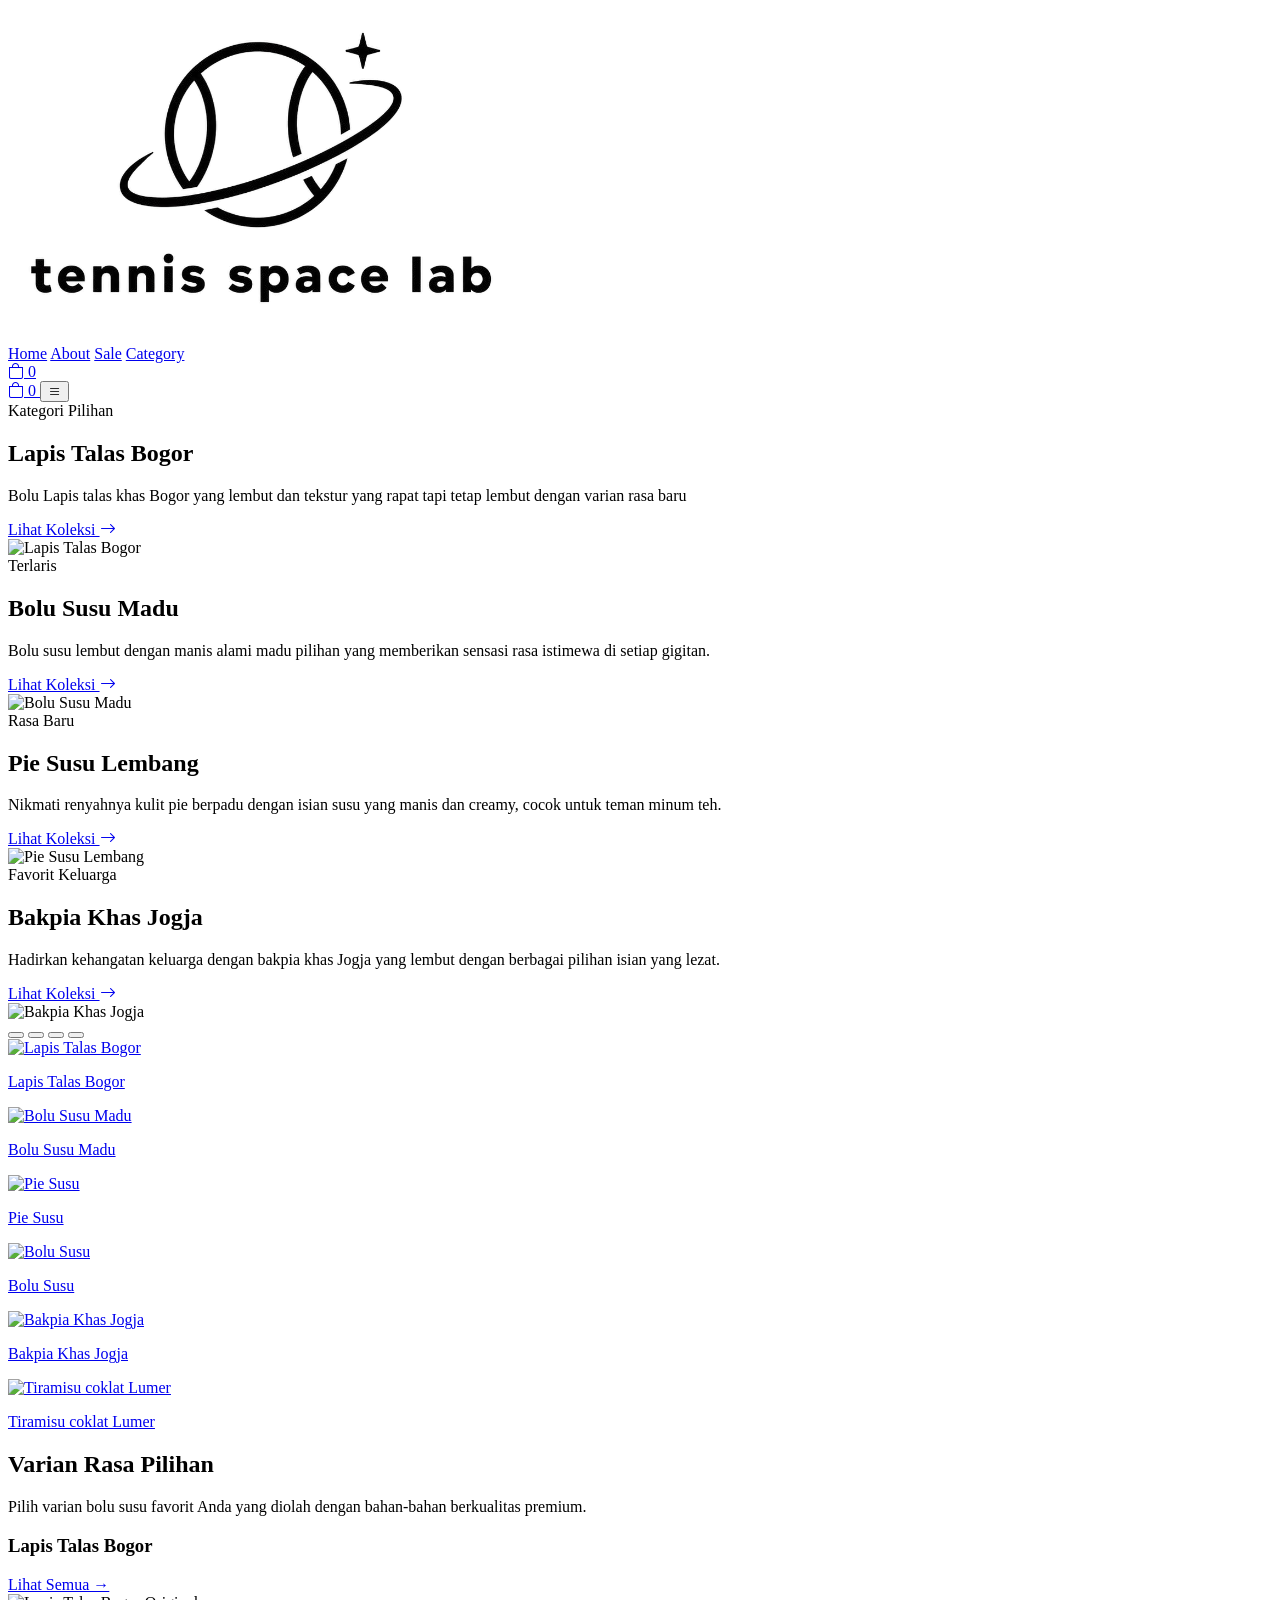
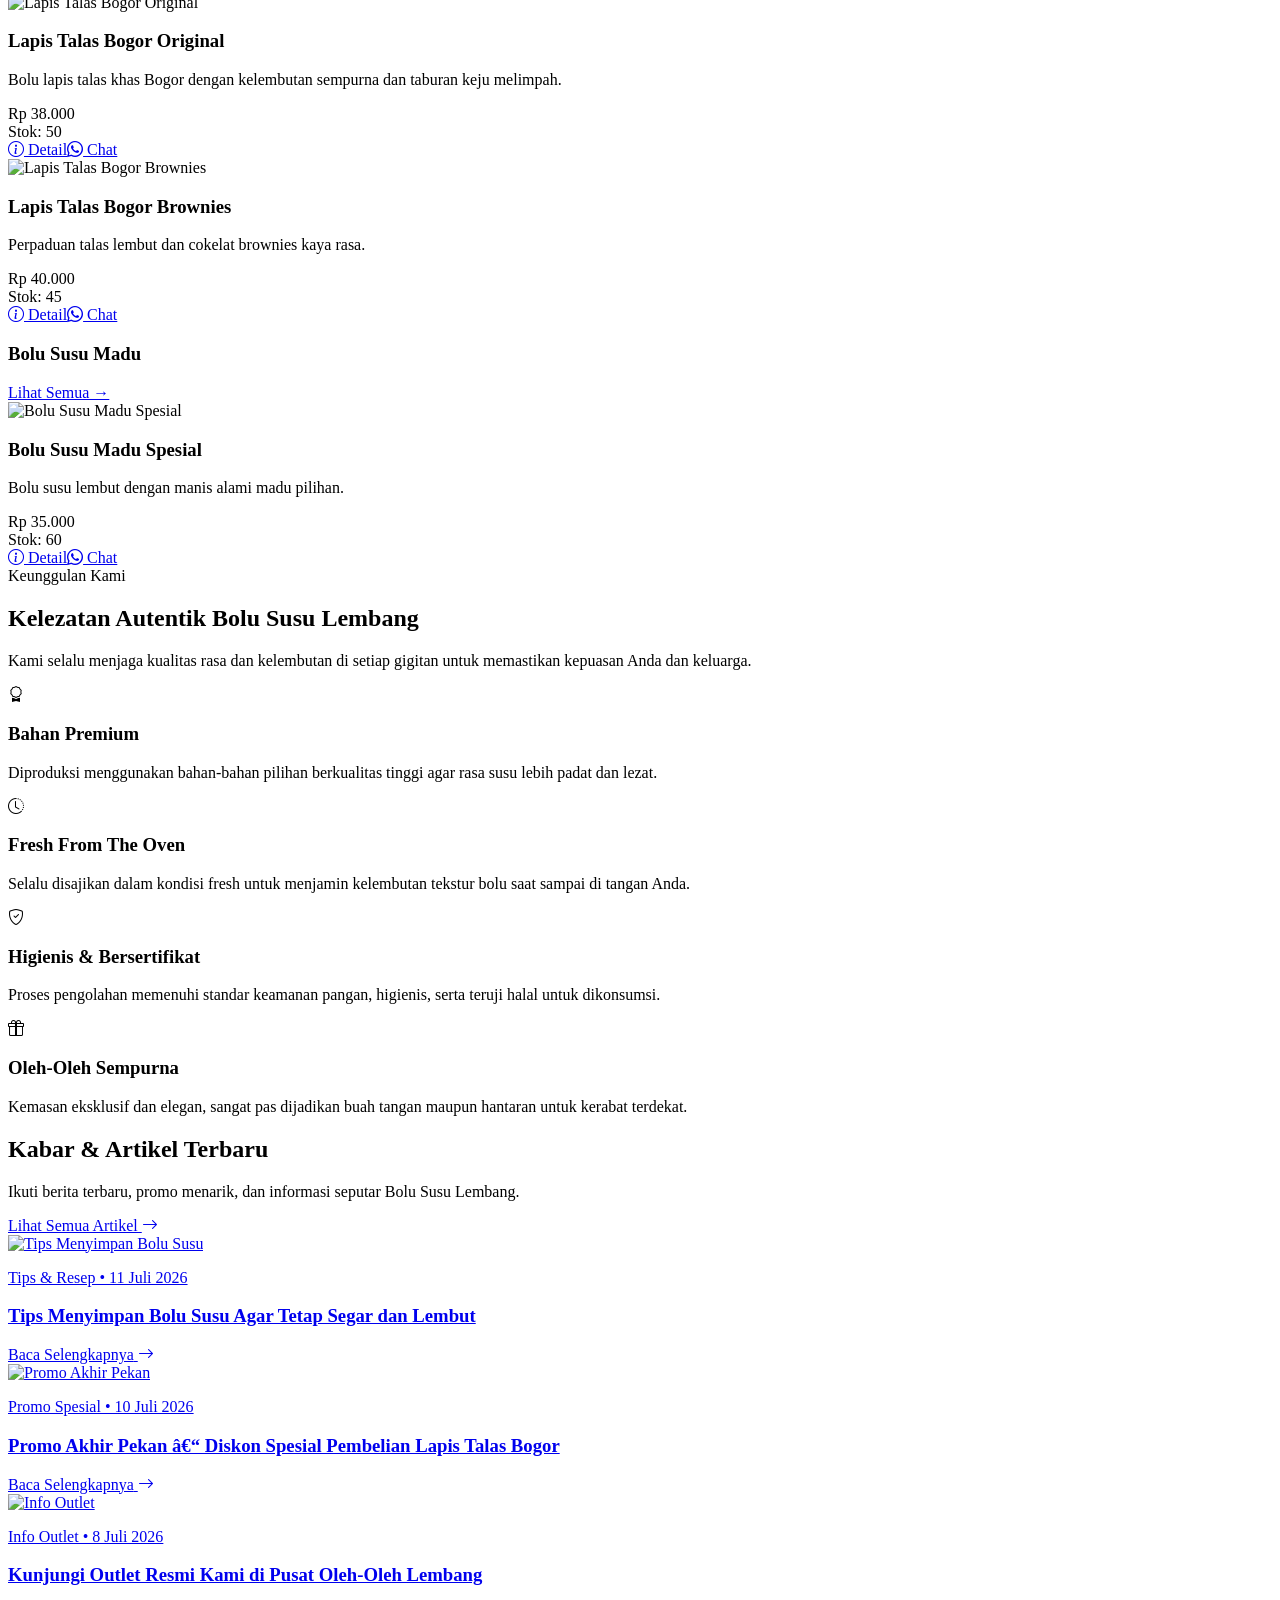
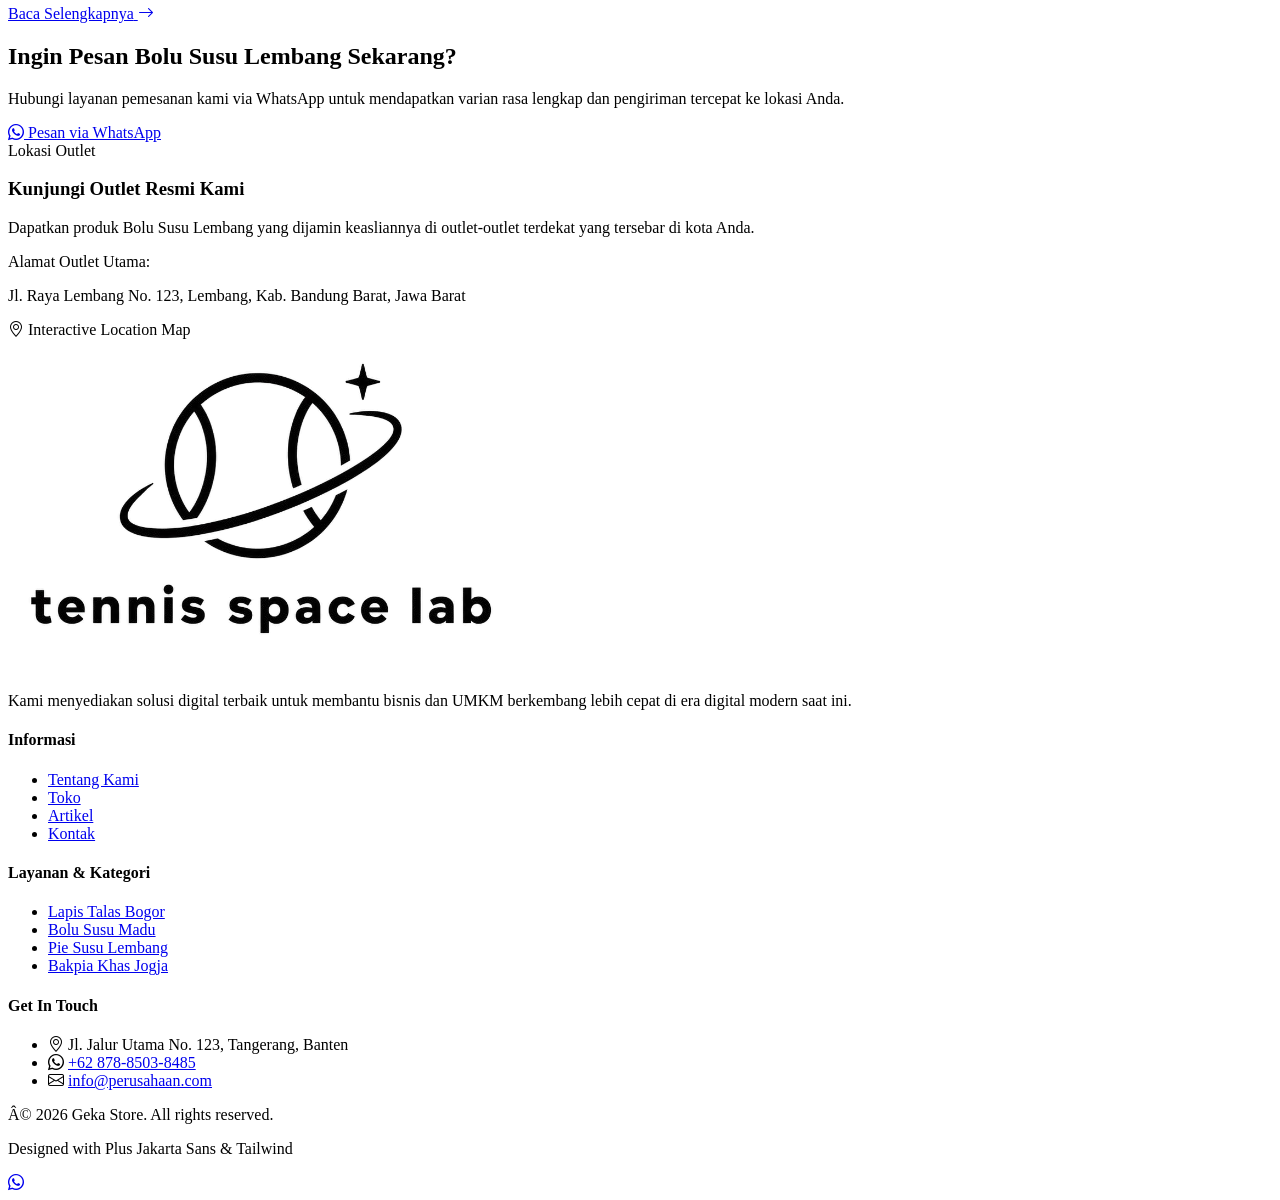
==== commit 3a475bd5: "sa" ====
--- a/index.html
+++ b/index.html
@@ -7,9 +7,10 @@
     <title>Bolu Susu Khas Lembang | Oleh-Oleh Favorit & Lezat</title>
     <meta name="description"
         content="Bolu Susu Khas Lembang dengan rasa autentik, lembut, dan lezat. Tersedia berbagai varian rasa, cocok untuk oleh-oleh dan keluarga.">
-    <link rel="shortcut icon" href="./asset/fav.png" type="image/png">
+    <link rel="shortcut icon" href="./asset/logo.png?v=2" type="image/png">
     <script src="https://cdn.tailwindcss.com"></script>
     <script src="./products-data.js"></script>
+    <script src="./cart.js"></script>
     <script>
         tailwind.config = {
             theme: {
@@ -64,70 +65,31 @@
                     </a>
                 </div>
 
-                <nav class="hidden md:flex space-x-8 items-center text-sm font-semibold text-slate-600">
-                    <a href="index.html" class="text-emerald-600 font-bold transition-colors duration-200">Home</a>
-                    <a href="about.html" class="hover:text-emerald-600 transition-colors duration-200">About</a>
-                    <a href="store.html" class="hover:text-emerald-600 transition-colors duration-200">Store</a>
-                    <a href="category.html" class="hover:text-emerald-600 transition-colors duration-200">Category</a>
-                    <a href="news.html" class="hover:text-emerald-600 transition-colors duration-200">Articles</a>
-                    <a href="contact.html" class="hover:text-emerald-600 transition-colors duration-200">Contact</a>
-
+                                <nav class="hidden md:flex space-x-8 items-center text-sm font-semibold text-slate-600">
+                    <a href="index.html" class="text-slate-800 font-bold transition-colors duration-200">Home</a>
+                    <a href="about.html" class="hover:text-slate-800 transition-colors duration-200">About</a>
+                    <a href="store.html" class="hover:text-slate-800 transition-colors duration-200">Sale</a>
+                    <a href="category.html" class="hover:text-slate-800 transition-colors duration-200">Category</a>
                     <div class="border-l border-slate-200 pl-4 ml-2">
-                        <a href="store.html"
-                            class="w-10 h-10 flex items-center justify-center rounded-xl bg-slate-50 border border-slate-200 text-slate-600 relative hover:bg-slate-100 hover:text-emerald-600 transition-all"
-                            title="Lihat Keranjang Anda">
-                            <i class="bi bi-bag text-base"></i>
-                            <span id="global-cart-badge-desktop"
-                                class="absolute -top-1.5 -right-1.5 bg-emerald-500 text-white text-[9px] w-4.5 h-4.5 rounded-full flex items-center justify-center font-bold px-1 min-w-[18px]">0</span>
+                        <a href="cart.html"
+                            class="w-10 h-10 flex items-center justify-center rounded-xl bg-slate-50 border border-slate-200 text-slate-600 relative hover:bg-slate-100 hover:text-slate-800 transition-all"
+                            title="Keranjang"><i class="bi bi-bag text-base"></i>
+                            <span class="cart-badge absolute -top-1.5 -right-1.5 bg-slate-800 text-white text-[9px] w-4.5 h-4.5 rounded-full flex items-center justify-center font-bold px-1 min-w-[18px]">0</span>
                         </a>
                     </div>
                 </nav>
 
-                <div class="flex md:hidden items-center gap-3">
-                    <a href="store.html"
-                        class="w-10 h-10 flex items-center justify-center rounded-xl bg-slate-50 border border-slate-200 text-slate-600 relative hover:bg-slate-100 transition-all">
-                        <i class="bi bi-bag text-base"></i>
-                        <span id="global-cart-badge-mobile"
-                            class="absolute -top-1.5 -right-1.5 bg-emerald-500 text-white text-[9px] w-4.5 h-4.5 rounded-full flex items-center justify-center font-bold px-1 min-w-[18px]">0</span>
-                    </a>
-
-                    <button id="menu-toggle" type="button"
-                        class="text-slate-700 hover:text-emerald-600 focus:outline-none text-2xl transition-colors duration-200"
-                        aria-label="Toggle menu">
-                        <i class="bi bi-list"></i>
-                    </button>
-                </div>
-            </div>
-        </div>
-
-        <!-- Mobile Sidebar Menu -->
-        <div id="sidebar-menu" class="fixed inset-0 z-[100] pointer-events-none invisible transition-all duration-300">
-            <div id="sidebar-backdrop"
-                class="absolute inset-0 bg-slate-900/40 opacity-0 transition-opacity duration-300 ease-in-out z-[99]">
-            </div>
-            <div id="sidebar-panel"
-                class="absolute inset-y-0 left-0 max-w-xs w-full bg-white shadow-xl flex flex-col transform -translate-x-full transition-transform duration-300 ease-in-out pointer-events-auto z-[100]">
-                <div class="px-6 py-5 flex items-center justify-between border-b border-slate-100">
-                    <img class="h-8 w-auto" src="./asset/logo.png" alt="Logo">
-                    <button id="menu-close" type="button"
-                        class="text-slate-500 hover:text-rose-600 text-xl focus:outline-none">
-                        <i class="bi bi-x-lg"></i>
-                    </button>
-                </div>
-                <div class="px-4 py-4 space-y-2 flex-1 font-medium text-slate-700">
-                    <a href="index.html"
-                        class="block px-4 py-3 rounded-xl bg-emerald-50 text-emerald-600 font-bold">Home</a>
-                    <a href="about.html"
-                        class="block px-4 py-3 rounded-xl hover:bg-slate-50 hover:text-emerald-600 transition-all">About</a>
-                    <a href="store.html"
-                        class="block px-4 py-3 rounded-xl hover:bg-slate-50 hover:text-emerald-600 transition-all">Store</a>
-                    <a href="category.html"
-                        class="block px-4 py-3 rounded-xl hover:bg-slate-50 hover:text-emerald-600 transition-all">Category</a>
-                    <a href="news.html"
-                        class="block px-4 py-3 rounded-xl hover:bg-slate-50 hover:text-emerald-600 transition-all">Articles</a>
-                    <a href="contact.html"
-                        class="block px-4 py-3 rounded-xl hover:bg-slate-50 hover:text-emerald-600 transition-all">Contact</a>
-                </div>
+                            <div class="flex md:hidden items-center gap-3">
+                <a href="cart.html"
+                    class="w-10 h-10 flex items-center justify-center rounded-xl bg-slate-50 border border-slate-200 text-slate-600 relative hover:bg-slate-100 transition-all"
+                    title="Keranjang"><i class="bi bi-bag text-base"></i>
+                    <span class="cart-badge absolute -top-1.5 -right-1.5 bg-slate-800 text-white text-[9px] w-4.5 h-4.5 rounded-full flex items-center justify-center font-bold px-1 min-w-[18px]">0</span>
+                </a>
+                <button id="menu-toggle" type="button"
+                    class="w-10 h-10 flex items-center justify-center rounded-xl bg-white border border-slate-200 text-slate-700 hover:text-slate-800 hover:border-slate-300 transition-all focus:outline-none shadow-sm"
+                    aria-label="Toggle menu">
+                    <i class="bi bi-list text-xl"></i>
+                </button>
             </div>
         </div>
     </header>
@@ -144,11 +106,11 @@
                             class="hero-slide w-full flex-shrink-0 grid grid-cols-1 md:grid-cols-2 gap-8 md:gap-12 items-center py-8 px-8 sm:px-16 min-h-[340px] md:min-h-[380px] lg:min-h-[420px]">
                             <div class="space-y-5 text-left max-w-xl">
                                 <span
-                                    class="inline-flex items-center gap-2 px-3 py-1 bg-emerald-50 text-emerald-600 text-xs font-bold rounded-lg uppercase tracking-wider">
+                                    class="inline-flex items-center gap-2 px-3 py-1 bg-slate-100 text-slate-800 text-xs font-bold rounded-lg uppercase tracking-wider">
                                     <span class="relative flex h-2 w-2">
                                         <span
-                                            class="animate-ping absolute inline-flex h-full w-full rounded-full bg-emerald-400 opacity-75"></span>
-                                        <span class="relative inline-flex rounded-full h-2 w-2 bg-emerald-500"></span>
+                                            class="animate-ping absolute inline-flex h-full w-full rounded-full bg-slate-600 opacity-75"></span>
+                                        <span class="relative inline-flex rounded-full h-2 w-2 bg-slate-800"></span>
                                     </span>
                                     Kategori Pilihan
                                 </span>
@@ -159,14 +121,14 @@
                                     dengan varian rasa baru</p>
                                 <div class="pt-2">
                                     <a href="store.html?category=Lapis%20Talas%20Bogor"
-                                        class="inline-flex items-center gap-2 px-6 py-3 bg-emerald-600 hover:bg-emerald-700 text-white rounded-xl text-xs font-bold shadow-lg shadow-emerald-600/10 transition-all transform hover:-translate-y-0.5">
+                                        class="inline-flex items-center gap-2 px-6 py-3 bg-slate-800 hover:bg-slate-900 text-white rounded-xl text-xs font-bold shadow-lg shadow-slate-800/10 transition-all transform hover:-translate-y-0.5">
                                         Lihat Koleksi <i class="bi bi-arrow-right"></i>
                                     </a>
                                 </div>
                             </div>
                             <div class="hidden md:flex relative group justify-center md:justify-end items-center p-4">
                                 <div
-                                    class="absolute w-80 h-80 lg:w-[380px] lg:h-[380px] bg-gradient-to-tr from-emerald-500/10 to-transparent rounded-full blur-2xl">
+                                    class="absolute w-80 h-80 lg:w-[380px] lg:h-[380px] bg-gradient-to-tr from-slate-800/10 to-transparent rounded-full blur-2xl">
                                 </div>
                                 <div
                                     class="relative w-80 h-80 lg:w-[380px] lg:h-[380px] rounded-2xl overflow-hidden border border-slate-100 bg-white shadow-xl shadow-slate-200/50">
@@ -181,11 +143,11 @@
                             class="hero-slide w-full flex-shrink-0 grid grid-cols-1 md:grid-cols-2 gap-8 md:gap-12 items-center py-8 px-8 sm:px-16 min-h-[340px] md:min-h-[380px] lg:min-h-[420px]">
                             <div class="space-y-5 text-left max-w-xl">
                                 <span
-                                    class="inline-flex items-center gap-2 px-3 py-1 bg-emerald-50 text-emerald-600 text-xs font-bold rounded-lg uppercase tracking-wider">
+                                    class="inline-flex items-center gap-2 px-3 py-1 bg-slate-100 text-slate-800 text-xs font-bold rounded-lg uppercase tracking-wider">
                                     <span class="relative flex h-2 w-2">
                                         <span
-                                            class="animate-ping absolute inline-flex h-full w-full rounded-full bg-emerald-400 opacity-75"></span>
-                                        <span class="relative inline-flex rounded-full h-2 w-2 bg-emerald-500"></span>
+                                            class="animate-ping absolute inline-flex h-full w-full rounded-full bg-slate-600 opacity-75"></span>
+                                        <span class="relative inline-flex rounded-full h-2 w-2 bg-slate-800"></span>
                                     </span>
                                     Terlaris
                                 </span>
@@ -196,14 +158,14 @@
                                     istimewa di setiap gigitan.</p>
                                 <div class="pt-2">
                                     <a href="store.html?category=Bolu%20Susu%20Madu"
-                                        class="inline-flex items-center gap-2 px-6 py-3 bg-emerald-600 hover:bg-emerald-700 text-white rounded-xl text-xs font-bold shadow-lg shadow-emerald-600/10 transition-all transform hover:-translate-y-0.5">
+                                        class="inline-flex items-center gap-2 px-6 py-3 bg-slate-800 hover:bg-slate-900 text-white rounded-xl text-xs font-bold shadow-lg shadow-slate-800/10 transition-all transform hover:-translate-y-0.5">
                                         Lihat Koleksi <i class="bi bi-arrow-right"></i>
                                     </a>
                                 </div>
                             </div>
                             <div class="hidden md:flex relative group justify-center md:justify-end items-center p-4">
                                 <div
-                                    class="absolute w-80 h-80 lg:w-[380px] lg:h-[380px] bg-gradient-to-tr from-emerald-500/10 to-transparent rounded-full blur-2xl">
+                                    class="absolute w-80 h-80 lg:w-[380px] lg:h-[380px] bg-gradient-to-tr from-slate-800/10 to-transparent rounded-full blur-2xl">
                                 </div>
                                 <div
                                     class="relative w-80 h-80 lg:w-[380px] lg:h-[380px] rounded-2xl overflow-hidden border border-slate-100 bg-white shadow-xl shadow-slate-200/50">
@@ -218,11 +180,11 @@
                             class="hero-slide w-full flex-shrink-0 grid grid-cols-1 md:grid-cols-2 gap-8 md:gap-12 items-center py-8 px-8 sm:px-16 min-h-[340px] md:min-h-[380px] lg:min-h-[420px]">
                             <div class="space-y-5 text-left max-w-xl">
                                 <span
-                                    class="inline-flex items-center gap-2 px-3 py-1 bg-emerald-50 text-emerald-600 text-xs font-bold rounded-lg uppercase tracking-wider">
+                                    class="inline-flex items-center gap-2 px-3 py-1 bg-slate-100 text-slate-800 text-xs font-bold rounded-lg uppercase tracking-wider">
                                     <span class="relative flex h-2 w-2">
                                         <span
-                                            class="animate-ping absolute inline-flex h-full w-full rounded-full bg-emerald-400 opacity-75"></span>
-                                        <span class="relative inline-flex rounded-full h-2 w-2 bg-emerald-500"></span>
+                                            class="animate-ping absolute inline-flex h-full w-full rounded-full bg-slate-600 opacity-75"></span>
+                                        <span class="relative inline-flex rounded-full h-2 w-2 bg-slate-800"></span>
                                     </span>
                                     Rasa Baru
                                 </span>
@@ -233,14 +195,14 @@
                                     untuk teman minum teh.</p>
                                 <div class="pt-2">
                                     <a href="store.html?category=Pie%20Susu"
-                                        class="inline-flex items-center gap-2 px-6 py-3 bg-emerald-600 hover:bg-emerald-700 text-white rounded-xl text-xs font-bold shadow-lg shadow-emerald-600/10 transition-all transform hover:-translate-y-0.5">
+                                        class="inline-flex items-center gap-2 px-6 py-3 bg-slate-800 hover:bg-slate-900 text-white rounded-xl text-xs font-bold shadow-lg shadow-slate-800/10 transition-all transform hover:-translate-y-0.5">
                                         Lihat Koleksi <i class="bi bi-arrow-right"></i>
                                     </a>
                                 </div>
                             </div>
                             <div class="hidden md:flex relative group justify-center md:justify-end items-center p-4">
                                 <div
-                                    class="absolute w-80 h-80 lg:w-[380px] lg:h-[380px] bg-gradient-to-tr from-emerald-500/10 to-transparent rounded-full blur-2xl">
+                                    class="absolute w-80 h-80 lg:w-[380px] lg:h-[380px] bg-gradient-to-tr from-slate-800/10 to-transparent rounded-full blur-2xl">
                                 </div>
                                 <div
                                     class="relative w-80 h-80 lg:w-[380px] lg:h-[380px] rounded-2xl overflow-hidden border border-slate-100 bg-white shadow-xl shadow-slate-200/50">
@@ -255,11 +217,11 @@
                             class="hero-slide w-full flex-shrink-0 grid grid-cols-1 md:grid-cols-2 gap-8 md:gap-12 items-center py-8 px-8 sm:px-16 min-h-[340px] md:min-h-[380px] lg:min-h-[420px]">
                             <div class="space-y-5 text-left max-w-xl">
                                 <span
-                                    class="inline-flex items-center gap-2 px-3 py-1 bg-emerald-50 text-emerald-600 text-xs font-bold rounded-lg uppercase tracking-wider">
+                                    class="inline-flex items-center gap-2 px-3 py-1 bg-slate-100 text-slate-800 text-xs font-bold rounded-lg uppercase tracking-wider">
                                     <span class="relative flex h-2 w-2">
                                         <span
-                                            class="animate-ping absolute inline-flex h-full w-full rounded-full bg-emerald-400 opacity-75"></span>
-                                        <span class="relative inline-flex rounded-full h-2 w-2 bg-emerald-500"></span>
+                                            class="animate-ping absolute inline-flex h-full w-full rounded-full bg-slate-600 opacity-75"></span>
+                                        <span class="relative inline-flex rounded-full h-2 w-2 bg-slate-800"></span>
                                     </span>
                                     Favorit Keluarga
                                 </span>
@@ -270,14 +232,14 @@
                                     pilihan isian yang lezat.</p>
                                 <div class="pt-2">
                                     <a href="store.html?category=Bakpia%20Khas%20Jogja"
-                                        class="inline-flex items-center gap-2 px-6 py-3 bg-emerald-600 hover:bg-emerald-700 text-white rounded-xl text-xs font-bold shadow-lg shadow-emerald-600/10 transition-all transform hover:-translate-y-0.5">
+                                        class="inline-flex items-center gap-2 px-6 py-3 bg-slate-800 hover:bg-slate-900 text-white rounded-xl text-xs font-bold shadow-lg shadow-slate-800/10 transition-all transform hover:-translate-y-0.5">
                                         Lihat Koleksi <i class="bi bi-arrow-right"></i>
                                     </a>
                                 </div>
                             </div>
                             <div class="hidden md:flex relative group justify-center md:justify-end items-center p-4">
                                 <div
-                                    class="absolute w-80 h-80 lg:w-[380px] lg:h-[380px] bg-gradient-to-tr from-emerald-500/10 to-transparent rounded-full blur-2xl">
+                                    class="absolute w-80 h-80 lg:w-[380px] lg:h-[380px] bg-gradient-to-tr from-slate-800/10 to-transparent rounded-full blur-2xl">
                                 </div>
                                 <div
                                     class="relative w-80 h-80 lg:w-[380px] lg:h-[380px] rounded-2xl overflow-hidden border border-slate-100 bg-white shadow-xl shadow-slate-200/50">
@@ -292,7 +254,7 @@
             </div>
             <div class="flex justify-center items-center mt-5">
                 <div id="slider-dots" class="flex justify-center gap-2">
-                    <button class="slider-dot h-2 w-8 bg-emerald-600 rounded-full transition-all duration-300"
+                    <button class="slider-dot h-2 w-8 bg-slate-800 rounded-full transition-all duration-300"
                         data-index="0"></button>
                     <button
                         class="slider-dot h-2 w-2 bg-slate-300 hover:bg-slate-400 rounded-full transition-all duration-300"
@@ -397,10 +359,10 @@
                 <div class="space-y-4">
                     <div class="flex items-center justify-between border-b border-slate-100 pb-3">
                         <h3
-                            class="text-lg sm:text-xl font-black text-slate-900 relative pl-3 border-l-4 border-emerald-500">
+                            class="text-lg sm:text-xl font-black text-slate-900 relative pl-3 border-l-4 border-slate-800">
                             Lapis Talas Bogor</h3>
                         <a href="store.html?category=Lapis%20Talas%20Bogor"
-                            class="text-xs font-bold text-slate-400 hover:text-emerald-600 transition-colors">Lihat
+                            class="text-xs font-bold text-slate-400 hover:text-slate-800 transition-colors">Lihat
                             Semua &rarr;</a>
                     </div>
                     <div class="grid grid-cols-2 lg:grid-cols-4 gap-4 sm:gap-6">
@@ -414,7 +376,7 @@
                                 </div>
                                 <div class="mt-3">
                                     <h3
-                                        class="font-bold text-slate-800 text-xs sm:text-sm md:text-base line-clamp-2 hover:text-emerald-600 transition-colors capitalize leading-snug">
+                                        class="font-bold text-slate-800 text-xs sm:text-sm md:text-base line-clamp-2 hover:text-slate-800 transition-colors capitalize leading-snug">
                                         Lapis Talas Bogor Original</h3>
                                     <p
                                         class="text-[10px] sm:text-[11px] text-slate-400 mt-1 line-clamp-1 sm:line-clamp-2">
@@ -428,17 +390,15 @@
                                     </div>
                                     <span class="text-[9px] sm:text-[10px] text-slate-400 font-medium">Stok: 50</span>
                                 </div>
-                                <div class="grid grid-cols-5 gap-1 mt-3">
+                                <div class="grid grid-cols-2 gap-1 mt-3">
                                     <a href="product-detail.html?id=lapis-talas-original"
                                         class="col-span-2 inline-flex items-center justify-center gap-1 border border-slate-200 hover:border-slate-300 hover:bg-slate-50 text-slate-700 text-[10px] sm:text-xs font-bold py-2 px-1 rounded-xl transition-colors"><i
                                             class="bi bi-info-circle"></i> Detail</a><a
                                         href="https://wa.me/6287885038485?text=Halo%20Admin,%20saya%20tertarik%20memesan%20Lapis%20Talas%20Bogor%20Original"
                                         target="_blank"
-                                        class="col-span-2 inline-flex items-center justify-center gap-1 bg-emerald-500 hover:bg-emerald-600 text-white text-[10px] sm:text-xs font-bold py-2 px-1 rounded-xl transition-colors shadow-sm shadow-emerald-200"><i
+                                        class="col-span-2 inline-flex items-center justify-center gap-1 bg-slate-800 hover:bg-slate-900 text-white text-[10px] sm:text-xs font-bold py-2 px-1 rounded-xl transition-colors shadow-sm shadow-slate-300"><i
                                             class="bi bi-whatsapp"></i> Chat</a>
-                                    <button
-                                        class="col-span-1 w-full py-2 rounded-xl bg-emerald-50 hover:bg-emerald-500 text-emerald-600 hover:text-white transition-all flex items-center justify-center shadow-sm"><i
-                                            class="bi bi-cart-plus"></i></button>
+                                    
                                 </div>
                             </div>
                         </div>
@@ -452,7 +412,7 @@
                                 </div>
                                 <div class="mt-3">
                                     <h3
-                                        class="font-bold text-slate-800 text-xs sm:text-sm md:text-base line-clamp-2 hover:text-emerald-600 transition-colors capitalize leading-snug">
+                                        class="font-bold text-slate-800 text-xs sm:text-sm md:text-base line-clamp-2 hover:text-slate-800 transition-colors capitalize leading-snug">
                                         Lapis Talas Bogor Brownies</h3>
                                     <p
                                         class="text-[10px] sm:text-[11px] text-slate-400 mt-1 line-clamp-1 sm:line-clamp-2">
@@ -465,17 +425,15 @@
                                     </div>
                                     <span class="text-[9px] sm:text-[10px] text-slate-400 font-medium">Stok: 45</span>
                                 </div>
-                                <div class="grid grid-cols-5 gap-1 mt-3">
+                                <div class="grid grid-cols-2 gap-1 mt-3">
                                     <a href="product-detail.html?id=lapis-talas-brownies"
                                         class="col-span-2 inline-flex items-center justify-center gap-1 border border-slate-200 hover:border-slate-300 hover:bg-slate-50 text-slate-700 text-[10px] sm:text-xs font-bold py-2 px-1 rounded-xl transition-colors"><i
                                             class="bi bi-info-circle"></i> Detail</a><a
                                         href="https://wa.me/6287885038485?text=Halo%20Admin,%20saya%20tertarik%20memesan%20Lapis%20Talas%20Bogor%20Brownies"
                                         target="_blank"
-                                        class="col-span-2 inline-flex items-center justify-center gap-1 bg-emerald-500 hover:bg-emerald-600 text-white text-[10px] sm:text-xs font-bold py-2 px-1 rounded-xl transition-colors shadow-sm shadow-emerald-200"><i
+                                        class="col-span-2 inline-flex items-center justify-center gap-1 bg-slate-800 hover:bg-slate-900 text-white text-[10px] sm:text-xs font-bold py-2 px-1 rounded-xl transition-colors shadow-sm shadow-slate-300"><i
                                             class="bi bi-whatsapp"></i> Chat</a>
-                                    <button
-                                        class="col-span-1 w-full py-2 rounded-xl bg-emerald-50 hover:bg-emerald-500 text-emerald-600 hover:text-white transition-all flex items-center justify-center shadow-sm"><i
-                                            class="bi bi-cart-plus"></i></button>
+                                    
                                 </div>
                             </div>
                         </div>
@@ -486,10 +444,10 @@
                 <div class="space-y-4">
                     <div class="flex items-center justify-between border-b border-slate-100 pb-3">
                         <h3
-                            class="text-lg sm:text-xl font-black text-slate-900 relative pl-3 border-l-4 border-emerald-500">
+                            class="text-lg sm:text-xl font-black text-slate-900 relative pl-3 border-l-4 border-slate-800">
                             Bolu Susu Madu</h3>
                         <a href="store.html?category=Bolu%20Susu%20Madu"
-                            class="text-xs font-bold text-slate-400 hover:text-emerald-600 transition-colors">Lihat
+                            class="text-xs font-bold text-slate-400 hover:text-slate-800 transition-colors">Lihat
                             Semua &rarr;</a>
                     </div>
                     <div class="grid grid-cols-2 lg:grid-cols-4 gap-4 sm:gap-6">
@@ -503,7 +461,7 @@
                                 </div>
                                 <div class="mt-3">
                                     <h3
-                                        class="font-bold text-slate-800 text-xs sm:text-sm md:text-base line-clamp-2 hover:text-emerald-600 transition-colors capitalize leading-snug">
+                                        class="font-bold text-slate-800 text-xs sm:text-sm md:text-base line-clamp-2 hover:text-slate-800 transition-colors capitalize leading-snug">
                                         Bolu Susu Madu Spesial</h3>
                                     <p
                                         class="text-[10px] sm:text-[11px] text-slate-400 mt-1 line-clamp-1 sm:line-clamp-2">
@@ -516,17 +474,15 @@
                                     </div>
                                     <span class="text-[9px] sm:text-[10px] text-slate-400 font-medium">Stok: 60</span>
                                 </div>
-                                <div class="grid grid-cols-5 gap-1 mt-3">
+                                <div class="grid grid-cols-2 gap-1 mt-3">
                                     <a href="product-detail.html?id=bolu-susu-madu-coklat"
                                         class="col-span-2 inline-flex items-center justify-center gap-1 border border-slate-200 hover:border-slate-300 hover:bg-slate-50 text-slate-700 text-[10px] sm:text-xs font-bold py-2 px-1 rounded-xl transition-colors"><i
                                             class="bi bi-info-circle"></i> Detail</a><a
                                         href="https://wa.me/6287885038485?text=Halo%20Admin,%20saya%20tertarik%20memesan%20Bolu%20Susu%20Madu%20Spesial"
                                         target="_blank"
-                                        class="col-span-2 inline-flex items-center justify-center gap-1 bg-emerald-500 hover:bg-emerald-600 text-white text-[10px] sm:text-xs font-bold py-2 px-1 rounded-xl transition-colors shadow-sm shadow-emerald-200"><i
+                                        class="col-span-2 inline-flex items-center justify-center gap-1 bg-slate-800 hover:bg-slate-900 text-white text-[10px] sm:text-xs font-bold py-2 px-1 rounded-xl transition-colors shadow-sm shadow-slate-300"><i
                                             class="bi bi-whatsapp"></i> Chat</a>
-                                    <button
-                                        class="col-span-1 w-full py-2 rounded-xl bg-emerald-50 hover:bg-emerald-500 text-emerald-600 hover:text-white transition-all flex items-center justify-center shadow-sm"><i
-                                            class="bi bi-cart-plus"></i></button>
+                                    
                                 </div>
                             </div>
                         </div>
@@ -538,11 +494,11 @@
 
     <!-- FEATURES SECTION -->
     <section class="py-20 bg-slate-900 text-white relative overflow-hidden">
-        <div class="absolute top-0 right-0 w-80 h-80 bg-emerald-500/10 rounded-full blur-3xl pointer-events-none"></div>
+        <div class="absolute top-0 right-0 w-80 h-80 bg-slate-800/10 rounded-full blur-3xl pointer-events-none"></div>
         <div class="max-w-7xl mx-auto px-4 sm:px-6 lg:px-8 relative z-10">
             <div class="grid grid-cols-1 lg:grid-cols-12 gap-12 items-center">
                 <div class="lg:col-span-5 space-y-4">
-                    <span class="text-emerald-400 font-bold uppercase tracking-wider text-xs">Keunggulan Kami</span>
+                    <span class="text-slate-600 font-bold uppercase tracking-wider text-xs">Keunggulan Kami</span>
                     <h2 class="text-3xl sm:text-4xl font-extrabold tracking-tight">Kelezatan Autentik Bolu Susu Lembang
                     </h2>
                     <p class="text-slate-400 font-medium leading-relaxed">Kami selalu menjaga kualitas rasa dan
@@ -550,9 +506,9 @@
                 </div>
                 <div class="lg:col-span-7 grid grid-cols-1 sm:grid-cols-2 gap-6">
                     <div
-                        class="p-6 bg-slate-800/50 rounded-2xl border border-slate-800 hover:border-emerald-500/30 transition-all group">
-                        <div
-                            class="w-12 h-12 rounded-xl bg-emerald-500/10 text-emerald-400 flex items-center justify-center text-xl mb-4 font-bold group-hover:bg-emerald-500 group-hover:text-white transition-all">
+                        class="p-6 bg-slate-800/50 rounded-2xl border border-slate-800 hover:border-slate-800/30 transition-all group">
+                        <div
+                            class="w-12 h-12 rounded-xl bg-slate-800/10 text-slate-600 flex items-center justify-center text-xl mb-4 font-bold group-hover:bg-slate-800 group-hover:text-white transition-all">
                             <i class="bi bi-award"></i>
                         </div>
                         <h3 class="font-bold text-lg mb-2">Bahan Premium</h3>
@@ -560,9 +516,9 @@
                             berkualitas tinggi agar rasa susu lebih padat dan lezat.</p>
                     </div>
                     <div
-                        class="p-6 bg-slate-800/50 rounded-2xl border border-slate-800 hover:border-emerald-500/30 transition-all group">
-                        <div
-                            class="w-12 h-12 rounded-xl bg-emerald-500/10 text-emerald-400 flex items-center justify-center text-xl mb-4 font-bold group-hover:bg-emerald-500 group-hover:text-white transition-all">
+                        class="p-6 bg-slate-800/50 rounded-2xl border border-slate-800 hover:border-slate-800/30 transition-all group">
+                        <div
+                            class="w-12 h-12 rounded-xl bg-slate-800/10 text-slate-600 flex items-center justify-center text-xl mb-4 font-bold group-hover:bg-slate-800 group-hover:text-white transition-all">
                             <i class="bi bi-clock-history"></i>
                         </div>
                         <h3 class="font-bold text-lg mb-2">Fresh From The Oven</h3>
@@ -570,9 +526,9 @@
                             menjamin kelembutan tekstur bolu saat sampai di tangan Anda.</p>
                     </div>
                     <div
-                        class="p-6 bg-slate-800/50 rounded-2xl border border-slate-800 hover:border-emerald-500/30 transition-all group">
-                        <div
-                            class="w-12 h-12 rounded-xl bg-emerald-500/10 text-emerald-400 flex items-center justify-center text-xl mb-4 font-bold group-hover:bg-emerald-500 group-hover:text-white transition-all">
+                        class="p-6 bg-slate-800/50 rounded-2xl border border-slate-800 hover:border-slate-800/30 transition-all group">
+                        <div
+                            class="w-12 h-12 rounded-xl bg-slate-800/10 text-slate-600 flex items-center justify-center text-xl mb-4 font-bold group-hover:bg-slate-800 group-hover:text-white transition-all">
                             <i class="bi bi-shield-check"></i>
                         </div>
                         <h3 class="font-bold text-lg mb-2">Higienis & Bersertifikat</h3>
@@ -580,9 +536,9 @@
                             pangan, higienis, serta teruji halal untuk dikonsumsi.</p>
                     </div>
                     <div
-                        class="p-6 bg-slate-800/50 rounded-2xl border border-slate-800 hover:border-emerald-500/30 transition-all group">
-                        <div
-                            class="w-12 h-12 rounded-xl bg-emerald-500/10 text-emerald-400 flex items-center justify-center text-xl mb-4 font-bold group-hover:bg-emerald-500 group-hover:text-white transition-all">
+                        class="p-6 bg-slate-800/50 rounded-2xl border border-slate-800 hover:border-slate-800/30 transition-all group">
+                        <div
+                            class="w-12 h-12 rounded-xl bg-slate-800/10 text-slate-600 flex items-center justify-center text-xl mb-4 font-bold group-hover:bg-slate-800 group-hover:text-white transition-all">
                             <i class="bi bi-gift"></i>
                         </div>
                         <h3 class="font-bold text-lg mb-2">Oleh-Oleh Sempurna</h3>
@@ -604,7 +560,7 @@
                         Bolu Susu Lembang.</p>
                 </div>
                 <a href="news.html"
-                    class="inline-flex items-center gap-1 text-sm font-bold text-emerald-600 hover:text-emerald-700 group transition-colors">
+                    class="inline-flex items-center gap-1 text-sm font-bold text-slate-800 hover:text-slate-900 group transition-colors">
                     Lihat Semua Artikel <i class="bi bi-arrow-right group-hover:translate-x-1 transition-transform"></i>
                 </a>
             </div>
@@ -618,15 +574,15 @@
                                 class="w-full h-full object-cover group-hover:scale-105 transition-transform duration-500">
                         </div>
                         <div class="space-y-1">
-                            <p class="text-[11px] font-bold text-emerald-600 uppercase tracking-wide">Tips & Resep
+                            <p class="text-[11px] font-bold text-slate-800 uppercase tracking-wide">Tips & Resep
                                 &bull; 11 Juli 2026</p>
                             <h3
-                                class="font-extrabold text-slate-900 text-base line-clamp-2 leading-snug group-hover:text-emerald-600 transition-colors">
+                                class="font-extrabold text-slate-900 text-base line-clamp-2 leading-snug group-hover:text-slate-800 transition-colors">
                                 Tips Menyimpan Bolu Susu Agar Tetap Segar dan Lembut</h3>
                         </div>
                     </div>
                     <div
-                        class="pt-4 mt-3 border-t border-slate-50 flex items-center justify-between text-xs font-bold text-slate-400 group-hover:text-emerald-600 transition-colors">
+                        class="pt-4 mt-3 border-t border-slate-50 flex items-center justify-between text-xs font-bold text-slate-400 group-hover:text-slate-800 transition-colors">
                         <span>Baca Selengkapnya</span>
                         <i class="bi bi-arrow-right group-hover:translate-x-1 transition-transform"></i>
                     </div>
@@ -640,15 +596,15 @@
                                 class="w-full h-full object-cover group-hover:scale-105 transition-transform duration-500">
                         </div>
                         <div class="space-y-1">
-                            <p class="text-[11px] font-bold text-emerald-600 uppercase tracking-wide">Promo Spesial
+                            <p class="text-[11px] font-bold text-slate-800 uppercase tracking-wide">Promo Spesial
                                 &bull; 10 Juli 2026</p>
                             <h3
-                                class="font-extrabold text-slate-900 text-base line-clamp-2 leading-snug group-hover:text-emerald-600 transition-colors">
+                                class="font-extrabold text-slate-900 text-base line-clamp-2 leading-snug group-hover:text-slate-800 transition-colors">
                                 Promo Akhir Pekan â€“ Diskon Spesial Pembelian Lapis Talas Bogor</h3>
                         </div>
                     </div>
                     <div
-                        class="pt-4 mt-3 border-t border-slate-50 flex items-center justify-between text-xs font-bold text-slate-400 group-hover:text-emerald-600 transition-colors">
+                        class="pt-4 mt-3 border-t border-slate-50 flex items-center justify-between text-xs font-bold text-slate-400 group-hover:text-slate-800 transition-colors">
                         <span>Baca Selengkapnya</span>
                         <i class="bi bi-arrow-right group-hover:translate-x-1 transition-transform"></i>
                     </div>
@@ -662,15 +618,15 @@
                                 class="w-full h-full object-cover group-hover:scale-105 transition-transform duration-500">
                         </div>
                         <div class="space-y-1">
-                            <p class="text-[11px] font-bold text-emerald-600 uppercase tracking-wide">Info Outlet &bull;
+                            <p class="text-[11px] font-bold text-slate-800 uppercase tracking-wide">Info Outlet &bull;
                                 8 Juli 2026</p>
                             <h3
-                                class="font-extrabold text-slate-900 text-base line-clamp-2 leading-snug group-hover:text-emerald-600 transition-colors">
+                                class="font-extrabold text-slate-900 text-base line-clamp-2 leading-snug group-hover:text-slate-800 transition-colors">
                                 Kunjungi Outlet Resmi Kami di Pusat Oleh-Oleh Lembang</h3>
                         </div>
                     </div>
                     <div
-                        class="pt-4 mt-3 border-t border-slate-50 flex items-center justify-between text-xs font-bold text-slate-400 group-hover:text-emerald-600 transition-colors">
+                        class="pt-4 mt-3 border-t border-slate-50 flex items-center justify-between text-xs font-bold text-slate-400 group-hover:text-slate-800 transition-colors">
                         <span>Baca Selengkapnya</span>
                         <i class="bi bi-arrow-right group-hover:translate-x-1 transition-transform"></i>
                     </div>
@@ -685,7 +641,7 @@
             <div
                 class="bg-gradient-to-br from-slate-900 to-slate-800 text-white rounded-3xl p-8 sm:p-12 shadow-xl relative overflow-hidden">
                 <div
-                    class="absolute bottom-[-20%] left-[-10%] w-64 h-64 bg-emerald-500/10 rounded-full blur-2xl pointer-events-none">
+                    class="absolute bottom-[-20%] left-[-10%] w-64 h-64 bg-slate-800/10 rounded-full blur-2xl pointer-events-none">
                 </div>
                 <div class="relative z-10 max-w-2xl mx-auto space-y-5">
                     <h2 class="text-2xl sm:text-4xl font-extrabold tracking-tight">Ingin Pesan Bolu Susu Lembang
@@ -694,7 +650,7 @@
                         WhatsApp untuk mendapatkan varian rasa lengkap dan pengiriman tercepat ke lokasi Anda.</p>
                     <div class="pt-2">
                         <a href="https://wa.me/6287885038485" target="_blank"
-                            class="inline-flex items-center gap-2 px-6 py-3.5 bg-emerald-500 hover:bg-emerald-600 text-white font-bold rounded-xl text-sm shadow-lg shadow-emerald-500/20 transition-all duration-300">
+                            class="inline-flex items-center gap-2 px-6 py-3.5 bg-slate-800 hover:bg-slate-900 text-white font-bold rounded-xl text-sm shadow-lg shadow-slate-800/20 transition-all duration-300">
                             <i class="bi bi-whatsapp"></i> Pesan via WhatsApp
                         </a>
                     </div>
@@ -707,12 +663,12 @@
     <section class="py-16 bg-white border-t border-slate-100">
         <div class="max-w-7xl mx-auto px-4 sm:px-6 lg:px-8 grid grid-cols-1 lg:grid-cols-12 gap-10 items-center">
             <div class="lg:col-span-5 space-y-4">
-                <span class="text-emerald-600 font-bold text-xs uppercase tracking-wider">Lokasi Outlet</span>
+                <span class="text-slate-800 font-bold text-xs uppercase tracking-wider">Lokasi Outlet</span>
                 <h3 class="text-2xl sm:text-3xl font-extrabold text-slate-900 tracking-tight">Kunjungi Outlet Resmi Kami
                 </h3>
                 <p class="text-slate-500 font-medium leading-relaxed">Dapatkan produk Bolu Susu Lembang yang dijamin
                     keasliannya di outlet-outlet terdekat yang tersebar di kota Anda.</p>
-                <div class="p-4 bg-slate-50 border-l-4 border-emerald-500 rounded-r-2xl space-y-1">
+                <div class="p-4 bg-slate-50 border-l-4 border-slate-800 rounded-r-2xl space-y-1">
                     <p class="text-sm font-bold text-slate-800">Alamat Outlet Utama:</p>
                     <p class="text-xs text-slate-600 font-medium">Jl. Raya Lembang No. 123, Lembang, Kab. Bandung Barat,
                         Jawa Barat</p>
@@ -721,7 +677,7 @@
             <div
                 class="lg:col-span-7 h-72 w-full rounded-2xl overflow-hidden shadow-inner border border-slate-100 bg-slate-100 relative">
                 <div class="absolute inset-0 flex flex-col items-center justify-center text-slate-400 gap-2">
-                    <i class="bi bi-geo-alt text-3xl text-emerald-500 animate-bounce"></i>
+                    <i class="bi bi-geo-alt text-3xl text-slate-700 animate-bounce"></i>
                     <span class="text-xs font-bold text-slate-500">Interactive Location Map</span>
                 </div>
             </div>
@@ -762,16 +718,16 @@
                 <h4 class="text-white font-semibold text-sm tracking-wider uppercase mb-3">Get In Touch</h4>
                 <ul class="space-y-2.5 text-sm">
                     <li class="flex items-start gap-3">
-                        <i class="bi bi-geo-alt text-emerald-500 mt-0.5"></i>
+                        <i class="bi bi-geo-alt text-slate-700 mt-0.5"></i>
                         <span>Jl. Jalur Utama No. 123, Tangerang, Banten</span>
                     </li>
                     <li class="flex items-center gap-3">
-                        <i class="bi bi-whatsapp text-emerald-500"></i>
+                        <i class="bi bi-whatsapp text-slate-700"></i>
                         <a href="https://wa.me/6287885038485" target="_blank"
                             class="hover:text-white transition-colors">+62 878-8503-8485</a>
                     </li>
                     <li class="flex items-center gap-3">
-                        <i class="bi bi-envelope text-emerald-500"></i>
+                        <i class="bi bi-envelope text-slate-700"></i>
                         <a href="mailto:info@perusahaan.com"
                             class="hover:text-white transition-colors">info@perusahaan.com</a>
                     </li>
@@ -787,9 +743,9 @@
 
     <!-- FLOATING WA BUTTON -->
     <a href="https://wa.me/6287885038485" target="_blank"
-        class="fixed bottom-6 right-6 z-50 flex items-center justify-center w-14 h-14 bg-emerald-500 text-white rounded-full shadow-lg hover:bg-emerald-600 transition-all duration-300 group hover:scale-110"
+        class="fixed bottom-6 right-6 z-50 flex items-center justify-center w-14 h-14 bg-slate-800 text-white rounded-full shadow-lg hover:bg-slate-900 transition-all duration-300 group hover:scale-110"
         aria-label="Chat via WhatsApp">
-        <span class="absolute inset-0 rounded-full bg-emerald-500/40 animate-ping group-hover:animate-none"></span>
+        <span class="absolute inset-0 rounded-full bg-slate-800/40 animate-ping group-hover:animate-none"></span>
         <i class="bi bi-whatsapp text-2xl relative z-10"></i>
     </a>
 
@@ -857,9 +813,9 @@
             sliderDots.forEach((dot, i) => {
                 if (i === currentSlide) {
                     dot.classList.remove('w-2', 'bg-slate-300', 'hover:bg-slate-400');
-                    dot.classList.add('w-8', 'bg-emerald-600');
+                    dot.classList.add('w-8', 'bg-slate-800');
                 } else {
-                    dot.classList.remove('w-8', 'bg-emerald-600');
+                    dot.classList.remove('w-8', 'bg-slate-800');
                     dot.classList.add('w-2', 'bg-slate-300', 'hover:bg-slate-400');
                 }
             });
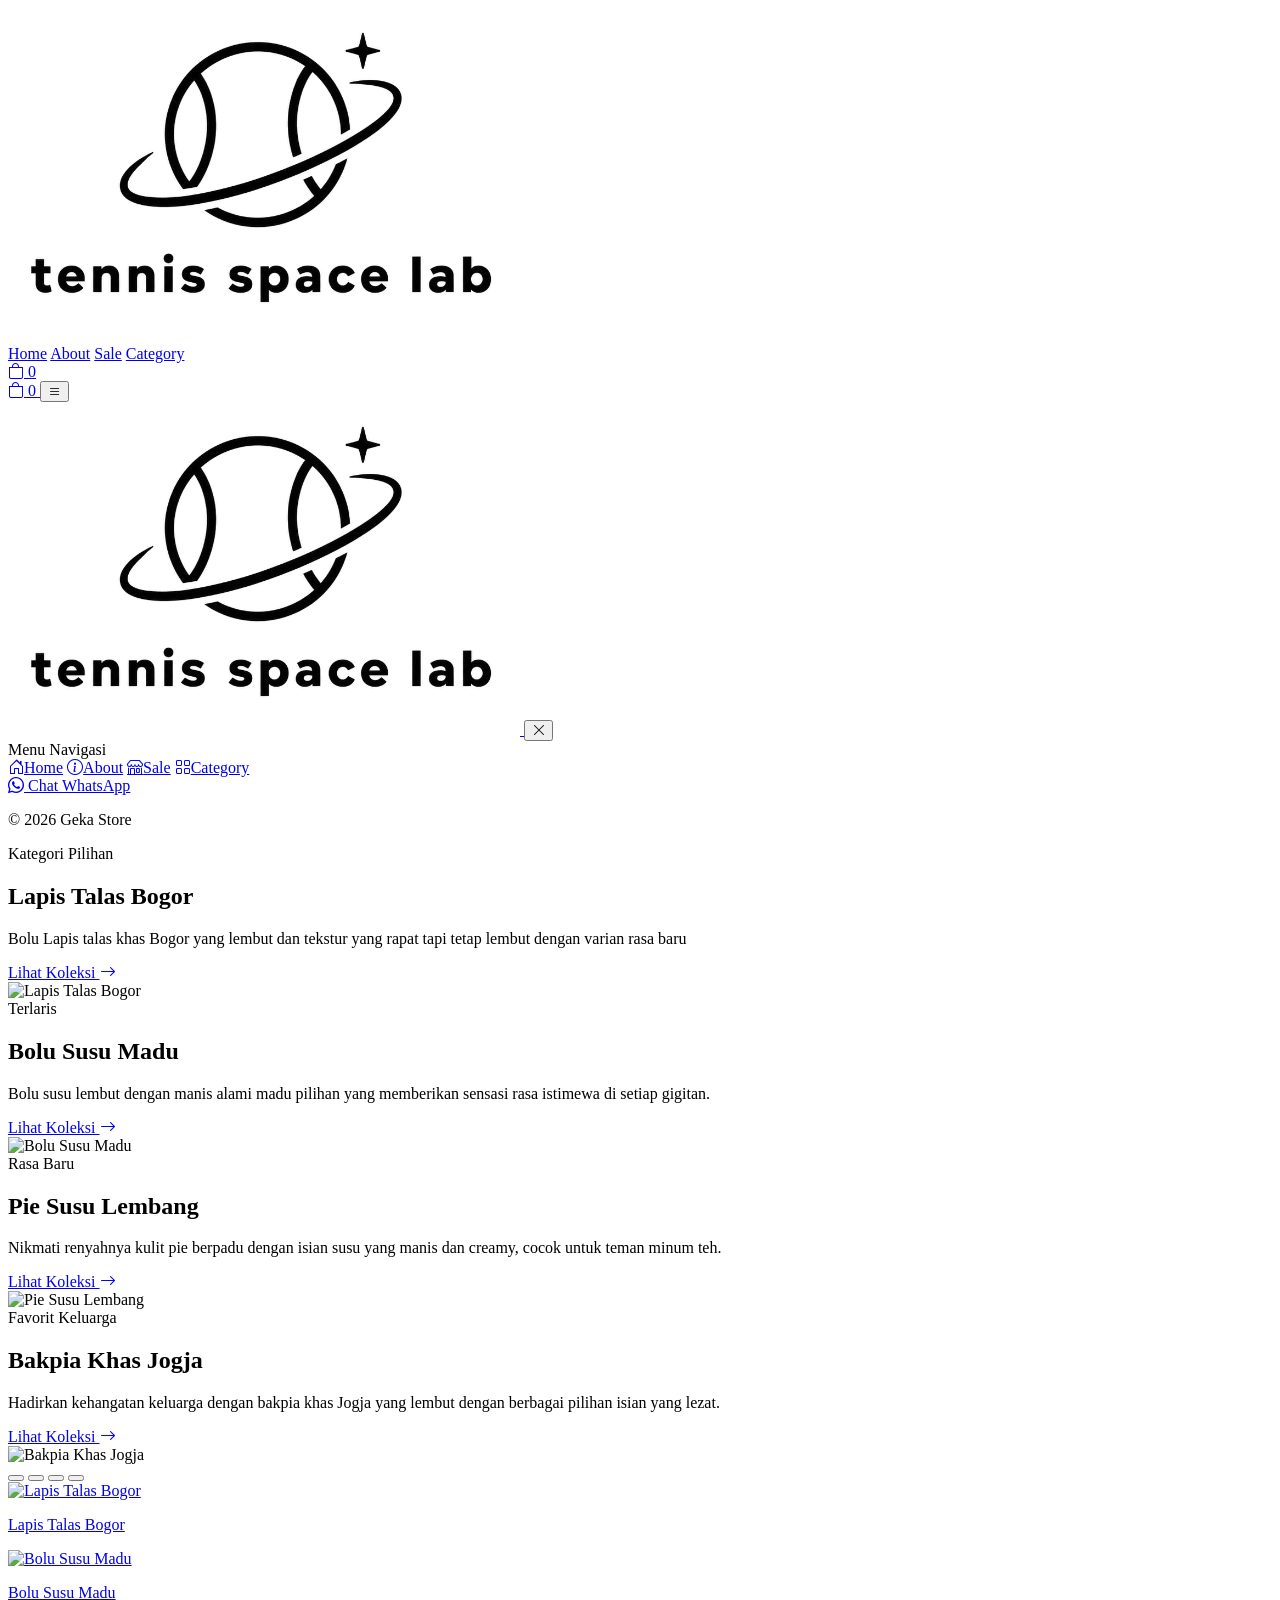
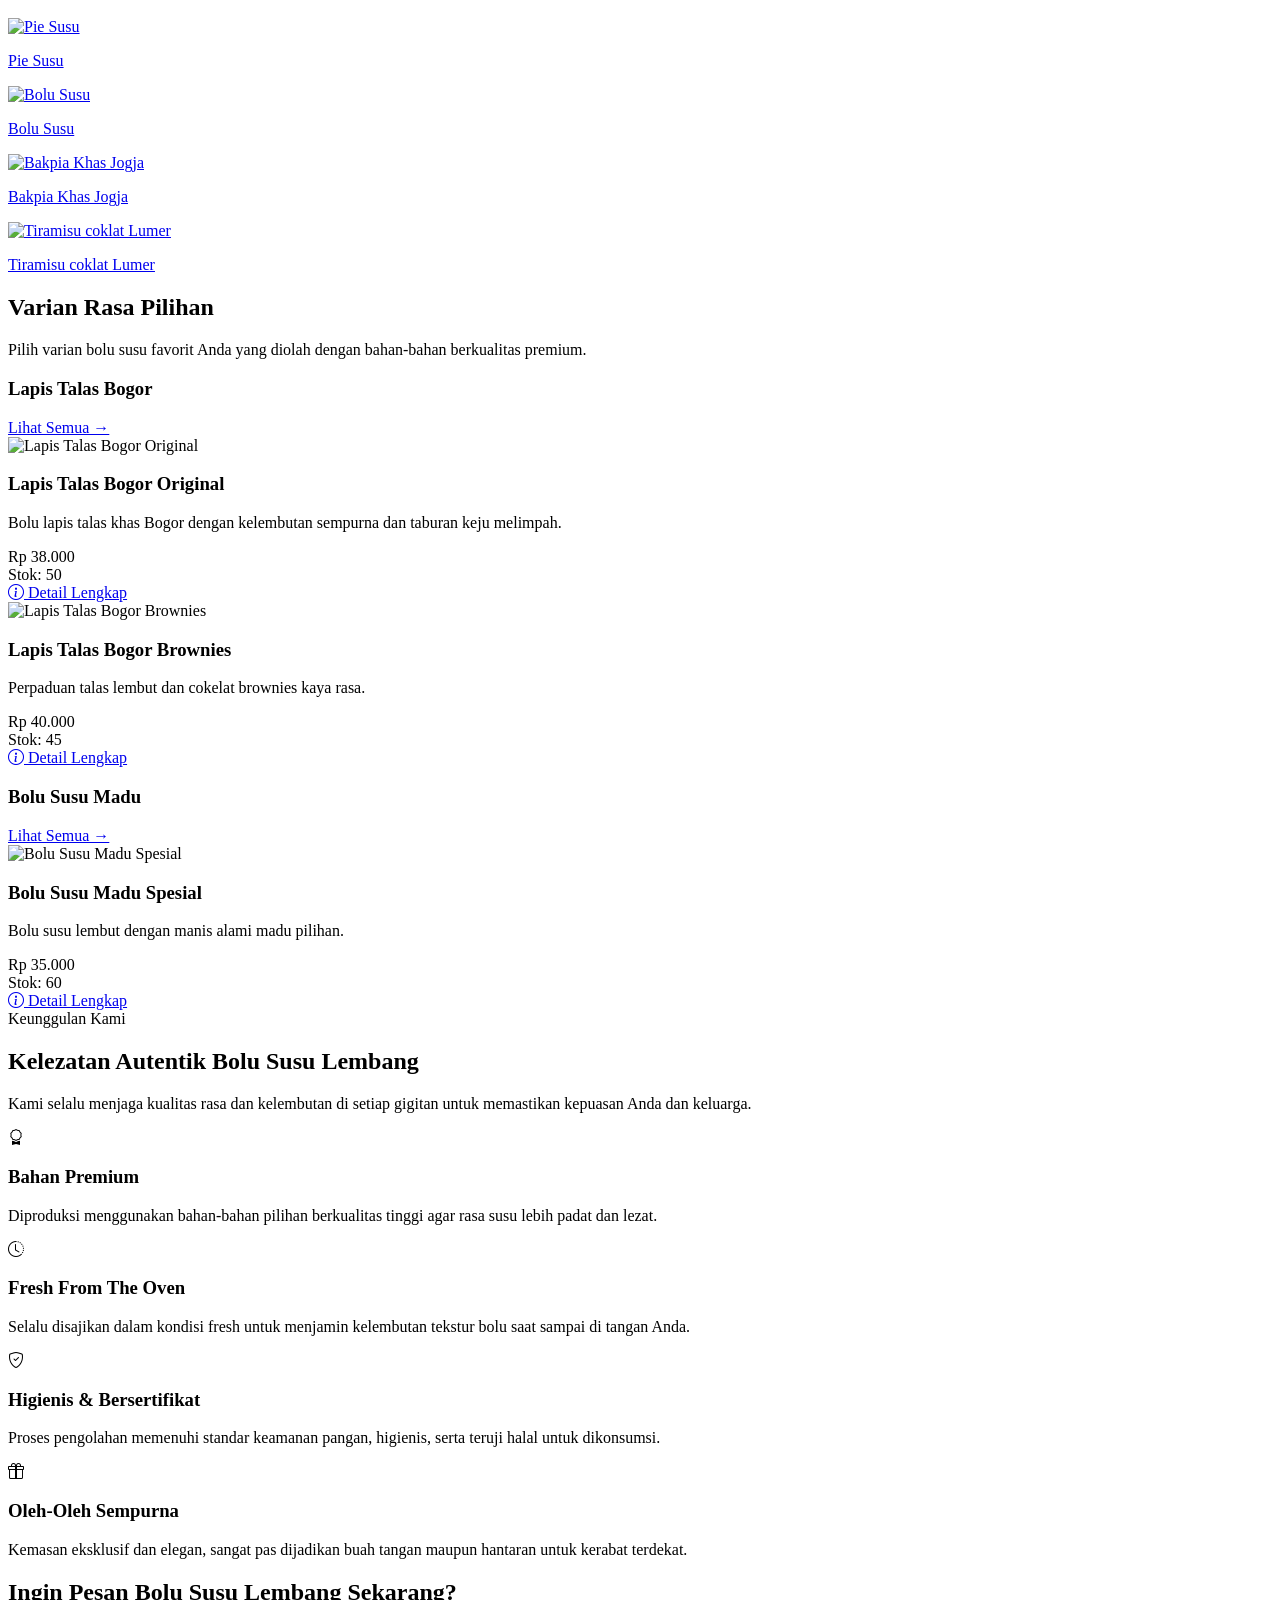
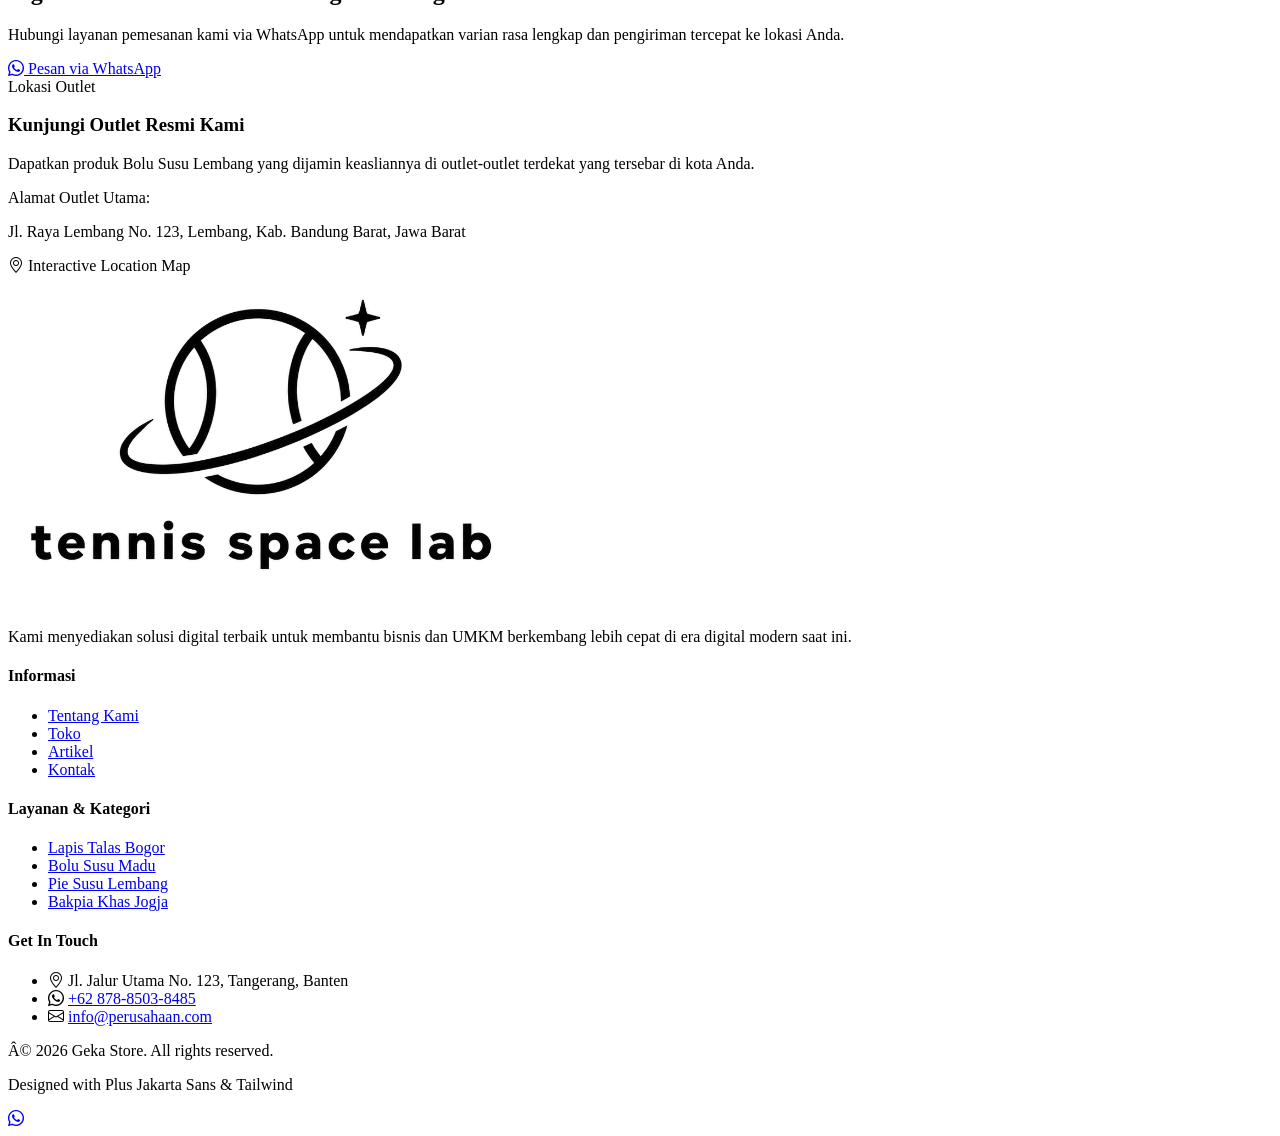
==== commit 1bf70efc: "all update" ====
--- a/index.html
+++ b/index.html
@@ -65,7 +65,7 @@
                     </a>
                 </div>
 
-                                <nav class="hidden md:flex space-x-8 items-center text-sm font-semibold text-slate-600">
+                <nav class="hidden md:flex space-x-8 items-center text-sm font-semibold text-slate-600">
                     <a href="index.html" class="text-slate-800 font-bold transition-colors duration-200">Home</a>
                     <a href="about.html" class="hover:text-slate-800 transition-colors duration-200">About</a>
                     <a href="store.html" class="hover:text-slate-800 transition-colors duration-200">Sale</a>
@@ -74,25 +74,76 @@
                         <a href="cart.html"
                             class="w-10 h-10 flex items-center justify-center rounded-xl bg-slate-50 border border-slate-200 text-slate-600 relative hover:bg-slate-100 hover:text-slate-800 transition-all"
                             title="Keranjang"><i class="bi bi-bag text-base"></i>
-                            <span class="cart-badge absolute -top-1.5 -right-1.5 bg-slate-800 text-white text-[9px] w-4.5 h-4.5 rounded-full flex items-center justify-center font-bold px-1 min-w-[18px]">0</span>
+                            <span
+                                class="cart-badge absolute -top-1.5 -right-1.5 bg-slate-800 text-white text-[9px] w-4.5 h-4.5 rounded-full flex items-center justify-center font-bold px-1 min-w-[18px]">0</span>
                         </a>
                     </div>
                 </nav>
 
-                            <div class="flex md:hidden items-center gap-3">
-                <a href="cart.html"
-                    class="w-10 h-10 flex items-center justify-center rounded-xl bg-slate-50 border border-slate-200 text-slate-600 relative hover:bg-slate-100 transition-all"
-                    title="Keranjang"><i class="bi bi-bag text-base"></i>
-                    <span class="cart-badge absolute -top-1.5 -right-1.5 bg-slate-800 text-white text-[9px] w-4.5 h-4.5 rounded-full flex items-center justify-center font-bold px-1 min-w-[18px]">0</span>
+                <div class="flex md:hidden items-center gap-3">
+                    <a href="cart.html"
+                        class="w-10 h-10 flex items-center justify-center rounded-xl bg-slate-50 border border-slate-200 text-slate-600 relative hover:bg-slate-100 transition-all"
+                        title="Keranjang"><i class="bi bi-bag text-base"></i>
+                        <span
+                            class="cart-badge absolute -top-1.5 -right-1.5 bg-slate-800 text-white text-[9px] w-4.5 h-4.5 rounded-full flex items-center justify-center font-bold px-1 min-w-[18px]">0</span>
+                    </a>
+                    <button id="menu-toggle" type="button"
+                        class="w-10 h-10 flex items-center justify-center rounded-xl bg-white border border-slate-200 text-slate-700 hover:text-slate-800 hover:border-slate-300 transition-all focus:outline-none shadow-sm"
+                        aria-label="Toggle menu">
+                        <i class="bi bi-list text-xl"></i>
+                    </button>
+                </div>
+            </div>
+    </header>
+
+    <!-- Mobile Sidebar Drawer -->
+    <div id="sidebar-menu" class="fixed inset-0 z-[100] pointer-events-none invisible transition-all duration-300">
+        <!-- Backdrop -->
+        <div id="sidebar-backdrop"
+            class="absolute inset-0 bg-slate-900/60 backdrop-blur-sm opacity-0 transition-opacity duration-300 ease-in-out">
+        </div>
+        <!-- Drawer Panel -->
+        <div id="sidebar-panel"
+            class="absolute inset-y-0 left-0 max-w-xs w-80 bg-white shadow-2xl flex flex-col transform -translate-x-full transition-transform duration-300 ease-in-out pointer-events-auto">
+            <!-- Drawer Header -->
+            <div class="px-6 py-5 flex items-center justify-between border-b border-slate-100 bg-slate-50/50">
+                <a href="index.html" class="flex items-center gap-2">
+                    <img class="h-9 w-auto" src="./asset/logo.png" alt="Logo Geka">
                 </a>
-                <button id="menu-toggle" type="button"
-                    class="w-10 h-10 flex items-center justify-center rounded-xl bg-white border border-slate-200 text-slate-700 hover:text-slate-800 hover:border-slate-300 transition-all focus:outline-none shadow-sm"
-                    aria-label="Toggle menu">
-                    <i class="bi bi-list text-xl"></i>
+                <button id="menu-close" type="button"
+                    class="w-9 h-9 rounded-xl bg-white border border-slate-200 text-slate-500 hover:text-rose-600 hover:border-rose-200 flex items-center justify-center transition-all focus:outline-none shadow-sm"
+                    aria-label="Close menu">
+                    <i class="bi bi-x-lg text-sm"></i>
                 </button>
             </div>
-        </div>
-    </header>
+            <!-- Drawer Links -->
+            <div class="px-5 py-6 space-y-1.5 flex-1 overflow-y-auto font-semibold text-slate-700">
+                <div class="text-[11px] font-extrabold uppercase tracking-wider text-slate-400 px-3 mb-2">Menu Navigasi
+                </div>
+                <a href="index.html"
+                    class="flex items-center gap-3.5 px-4 py-3 rounded-xl bg-slate-100 text-slate-800 font-bold transition-all"><i
+                        class="bi bi-house-door text-lg"></i><span>Home</span></a>
+                <a href="about.html"
+                    class="flex items-center gap-3.5 px-4 py-3 rounded-xl hover:bg-slate-50 hover:text-slate-800 transition-all"><i
+                        class="bi bi-info-circle text-lg"></i><span>About</span></a>
+                <a href="store.html"
+                    class="flex items-center gap-3.5 px-4 py-3 rounded-xl hover:bg-slate-50 hover:text-slate-800 transition-all"><i
+                        class="bi bi-shop text-lg"></i><span>Sale</span></a>
+                <a href="category.html"
+                    class="flex items-center gap-3.5 px-4 py-3 rounded-xl hover:bg-slate-50 hover:text-slate-800 transition-all"><i
+                        class="bi bi-grid text-lg"></i><span>Category</span></a>
+            </div>
+            <!-- Drawer Footer CTA -->
+            <div class="p-5 border-t border-slate-100 bg-slate-50/80 space-y-3">
+                <a href="https://wa.me/6287789172727" target="_blank"
+                    class="flex items-center justify-center gap-2 w-full py-3 px-4 rounded-xl bg-slate-800 hover:bg-slate-900 text-white font-bold text-sm shadow-md shadow-slate-800/20 transition-all">
+                    <i class="bi bi-whatsapp text-base"></i>
+                    <span>Chat WhatsApp</span>
+                </a>
+                <p class="text-[11px] text-center text-slate-400">&copy; 2026 Geka Store</p>
+            </div>
+        </div>
+    </div>
 
     <!-- HERO SECTION -->
     <section class="relative bg-[#F0F3F7] py-6 md:py-10">
@@ -390,15 +441,11 @@
                                     </div>
                                     <span class="text-[9px] sm:text-[10px] text-slate-400 font-medium">Stok: 50</span>
                                 </div>
-                                <div class="grid grid-cols-2 gap-1 mt-3">
+                                <div class="mt-3">
                                     <a href="product-detail.html?id=lapis-talas-original"
-                                        class="col-span-2 inline-flex items-center justify-center gap-1 border border-slate-200 hover:border-slate-300 hover:bg-slate-50 text-slate-700 text-[10px] sm:text-xs font-bold py-2 px-1 rounded-xl transition-colors"><i
-                                            class="bi bi-info-circle"></i> Detail</a><a
-                                        href="https://wa.me/6287885038485?text=Halo%20Admin,%20saya%20tertarik%20memesan%20Lapis%20Talas%20Bogor%20Original"
-                                        target="_blank"
-                                        class="col-span-2 inline-flex items-center justify-center gap-1 bg-slate-800 hover:bg-slate-900 text-white text-[10px] sm:text-xs font-bold py-2 px-1 rounded-xl transition-colors shadow-sm shadow-slate-300"><i
-                                            class="bi bi-whatsapp"></i> Chat</a>
-                                    
+                                        class="w-full inline-flex items-center justify-center gap-1 border border-slate-200 hover:border-slate-300 hover:bg-slate-50 text-slate-700 text-[10px] sm:text-xs font-bold py-2 px-1 rounded-xl transition-colors"><i
+                                            class="bi bi-info-circle"></i> Detail Lengkap</a>
+
                                 </div>
                             </div>
                         </div>
@@ -425,15 +472,11 @@
                                     </div>
                                     <span class="text-[9px] sm:text-[10px] text-slate-400 font-medium">Stok: 45</span>
                                 </div>
-                                <div class="grid grid-cols-2 gap-1 mt-3">
+                                <div class="mt-3">
                                     <a href="product-detail.html?id=lapis-talas-brownies"
-                                        class="col-span-2 inline-flex items-center justify-center gap-1 border border-slate-200 hover:border-slate-300 hover:bg-slate-50 text-slate-700 text-[10px] sm:text-xs font-bold py-2 px-1 rounded-xl transition-colors"><i
-                                            class="bi bi-info-circle"></i> Detail</a><a
-                                        href="https://wa.me/6287885038485?text=Halo%20Admin,%20saya%20tertarik%20memesan%20Lapis%20Talas%20Bogor%20Brownies"
-                                        target="_blank"
-                                        class="col-span-2 inline-flex items-center justify-center gap-1 bg-slate-800 hover:bg-slate-900 text-white text-[10px] sm:text-xs font-bold py-2 px-1 rounded-xl transition-colors shadow-sm shadow-slate-300"><i
-                                            class="bi bi-whatsapp"></i> Chat</a>
-                                    
+                                        class="w-full inline-flex items-center justify-center gap-1 border border-slate-200 hover:border-slate-300 hover:bg-slate-50 text-slate-700 text-[10px] sm:text-xs font-bold py-2 px-1 rounded-xl transition-colors"><i
+                                            class="bi bi-info-circle"></i> Detail Lengkap</a>
+
                                 </div>
                             </div>
                         </div>
@@ -474,15 +517,11 @@
                                     </div>
                                     <span class="text-[9px] sm:text-[10px] text-slate-400 font-medium">Stok: 60</span>
                                 </div>
-                                <div class="grid grid-cols-2 gap-1 mt-3">
+                                <div class="mt-3">
                                     <a href="product-detail.html?id=bolu-susu-madu-coklat"
-                                        class="col-span-2 inline-flex items-center justify-center gap-1 border border-slate-200 hover:border-slate-300 hover:bg-slate-50 text-slate-700 text-[10px] sm:text-xs font-bold py-2 px-1 rounded-xl transition-colors"><i
-                                            class="bi bi-info-circle"></i> Detail</a><a
-                                        href="https://wa.me/6287885038485?text=Halo%20Admin,%20saya%20tertarik%20memesan%20Bolu%20Susu%20Madu%20Spesial"
-                                        target="_blank"
-                                        class="col-span-2 inline-flex items-center justify-center gap-1 bg-slate-800 hover:bg-slate-900 text-white text-[10px] sm:text-xs font-bold py-2 px-1 rounded-xl transition-colors shadow-sm shadow-slate-300"><i
-                                            class="bi bi-whatsapp"></i> Chat</a>
-                                    
+                                        class="w-full inline-flex items-center justify-center gap-1 border border-slate-200 hover:border-slate-300 hover:bg-slate-50 text-slate-700 text-[10px] sm:text-xs font-bold py-2 px-1 rounded-xl transition-colors"><i
+                                            class="bi bi-info-circle"></i> Detail Lengkap</a>
+
                                 </div>
                             </div>
                         </div>
@@ -550,90 +589,7 @@
         </div>
     </section>
 
-    <!-- NEWS SECTION -->
-    <section class="py-20 bg-white">
-        <div class="max-w-7xl mx-auto px-4 sm:px-6 lg:px-8">
-            <div class="flex flex-col sm:flex-row justify-between items-start sm:items-end gap-4 mb-12">
-                <div class="space-y-2">
-                    <h2 class="text-3xl font-extrabold tracking-tight text-slate-900">Kabar & Artikel Terbaru</h2>
-                    <p class="text-slate-500 font-medium">Ikuti berita terbaru, promo menarik, dan informasi seputar
-                        Bolu Susu Lembang.</p>
-                </div>
-                <a href="news.html"
-                    class="inline-flex items-center gap-1 text-sm font-bold text-slate-800 hover:text-slate-900 group transition-colors">
-                    Lihat Semua Artikel <i class="bi bi-arrow-right group-hover:translate-x-1 transition-transform"></i>
-                </a>
-            </div>
-            <div class="grid grid-cols-1 md:grid-cols-2 lg:grid-cols-3 gap-8">
-                <a href="news.html"
-                    class="group flex flex-col justify-between bg-white rounded-2xl border border-slate-100 p-3 shadow-sm hover:shadow-xl hover:shadow-slate-100 transition-all duration-300">
-                    <div class="space-y-3">
-                        <div class="aspect-[16/10] rounded-xl bg-slate-100 overflow-hidden">
-                            <img src="https://images.unsplash.com/photo-1519869325930-281384150729?q=80&w=600&auto=format&fit=crop"
-                                alt="Tips Menyimpan Bolu Susu"
-                                class="w-full h-full object-cover group-hover:scale-105 transition-transform duration-500">
-                        </div>
-                        <div class="space-y-1">
-                            <p class="text-[11px] font-bold text-slate-800 uppercase tracking-wide">Tips & Resep
-                                &bull; 11 Juli 2026</p>
-                            <h3
-                                class="font-extrabold text-slate-900 text-base line-clamp-2 leading-snug group-hover:text-slate-800 transition-colors">
-                                Tips Menyimpan Bolu Susu Agar Tetap Segar dan Lembut</h3>
-                        </div>
-                    </div>
-                    <div
-                        class="pt-4 mt-3 border-t border-slate-50 flex items-center justify-between text-xs font-bold text-slate-400 group-hover:text-slate-800 transition-colors">
-                        <span>Baca Selengkapnya</span>
-                        <i class="bi bi-arrow-right group-hover:translate-x-1 transition-transform"></i>
-                    </div>
-                </a>
-                <a href="news.html"
-                    class="group flex flex-col justify-between bg-white rounded-2xl border border-slate-100 p-3 shadow-sm hover:shadow-xl hover:shadow-slate-100 transition-all duration-300">
-                    <div class="space-y-3">
-                        <div class="aspect-[16/10] rounded-xl bg-slate-100 overflow-hidden">
-                            <img src="https://res.cloudinary.com/dtqrp1ydo/image/upload/v1775358042/yuton17knzkrclbeo5pp.jpg"
-                                alt="Promo Akhir Pekan"
-                                class="w-full h-full object-cover group-hover:scale-105 transition-transform duration-500">
-                        </div>
-                        <div class="space-y-1">
-                            <p class="text-[11px] font-bold text-slate-800 uppercase tracking-wide">Promo Spesial
-                                &bull; 10 Juli 2026</p>
-                            <h3
-                                class="font-extrabold text-slate-900 text-base line-clamp-2 leading-snug group-hover:text-slate-800 transition-colors">
-                                Promo Akhir Pekan â€“ Diskon Spesial Pembelian Lapis Talas Bogor</h3>
-                        </div>
-                    </div>
-                    <div
-                        class="pt-4 mt-3 border-t border-slate-50 flex items-center justify-between text-xs font-bold text-slate-400 group-hover:text-slate-800 transition-colors">
-                        <span>Baca Selengkapnya</span>
-                        <i class="bi bi-arrow-right group-hover:translate-x-1 transition-transform"></i>
-                    </div>
-                </a>
-                <a href="news.html"
-                    class="group flex flex-col justify-between bg-white rounded-2xl border border-slate-100 p-3 shadow-sm hover:shadow-xl hover:shadow-slate-100 transition-all duration-300">
-                    <div class="space-y-3">
-                        <div class="aspect-[16/10] rounded-xl bg-slate-100 overflow-hidden">
-                            <img src="https://res.cloudinary.com/dtqrp1ydo/image/upload/v1775357468/srqjjk48kvk7vdvwvyrh.jpg"
-                                alt="Info Outlet"
-                                class="w-full h-full object-cover group-hover:scale-105 transition-transform duration-500">
-                        </div>
-                        <div class="space-y-1">
-                            <p class="text-[11px] font-bold text-slate-800 uppercase tracking-wide">Info Outlet &bull;
-                                8 Juli 2026</p>
-                            <h3
-                                class="font-extrabold text-slate-900 text-base line-clamp-2 leading-snug group-hover:text-slate-800 transition-colors">
-                                Kunjungi Outlet Resmi Kami di Pusat Oleh-Oleh Lembang</h3>
-                        </div>
-                    </div>
-                    <div
-                        class="pt-4 mt-3 border-t border-slate-50 flex items-center justify-between text-xs font-bold text-slate-400 group-hover:text-slate-800 transition-colors">
-                        <span>Baca Selengkapnya</span>
-                        <i class="bi bi-arrow-right group-hover:translate-x-1 transition-transform"></i>
-                    </div>
-                </a>
-            </div>
-        </div>
-    </section>
+
 
     <!-- CTA SECTION -->
     <section class="py-16 bg-slate-50">
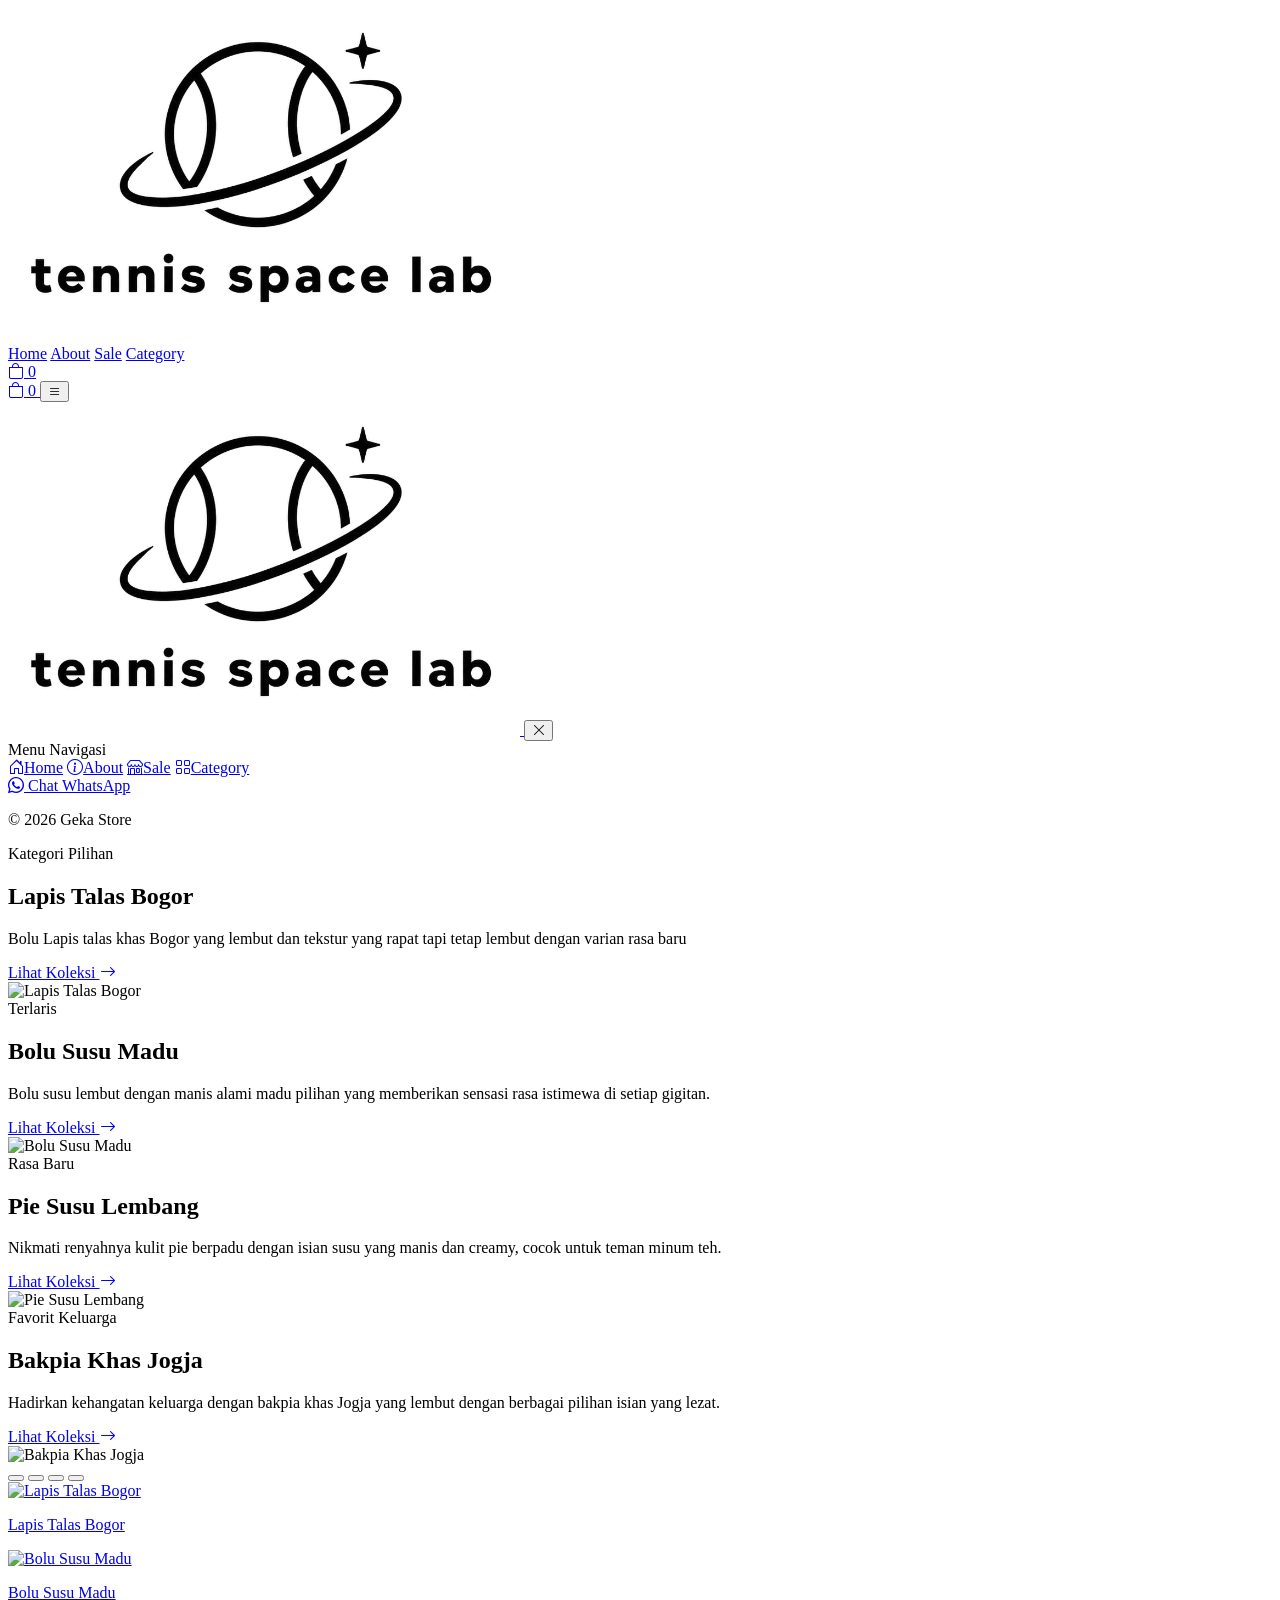
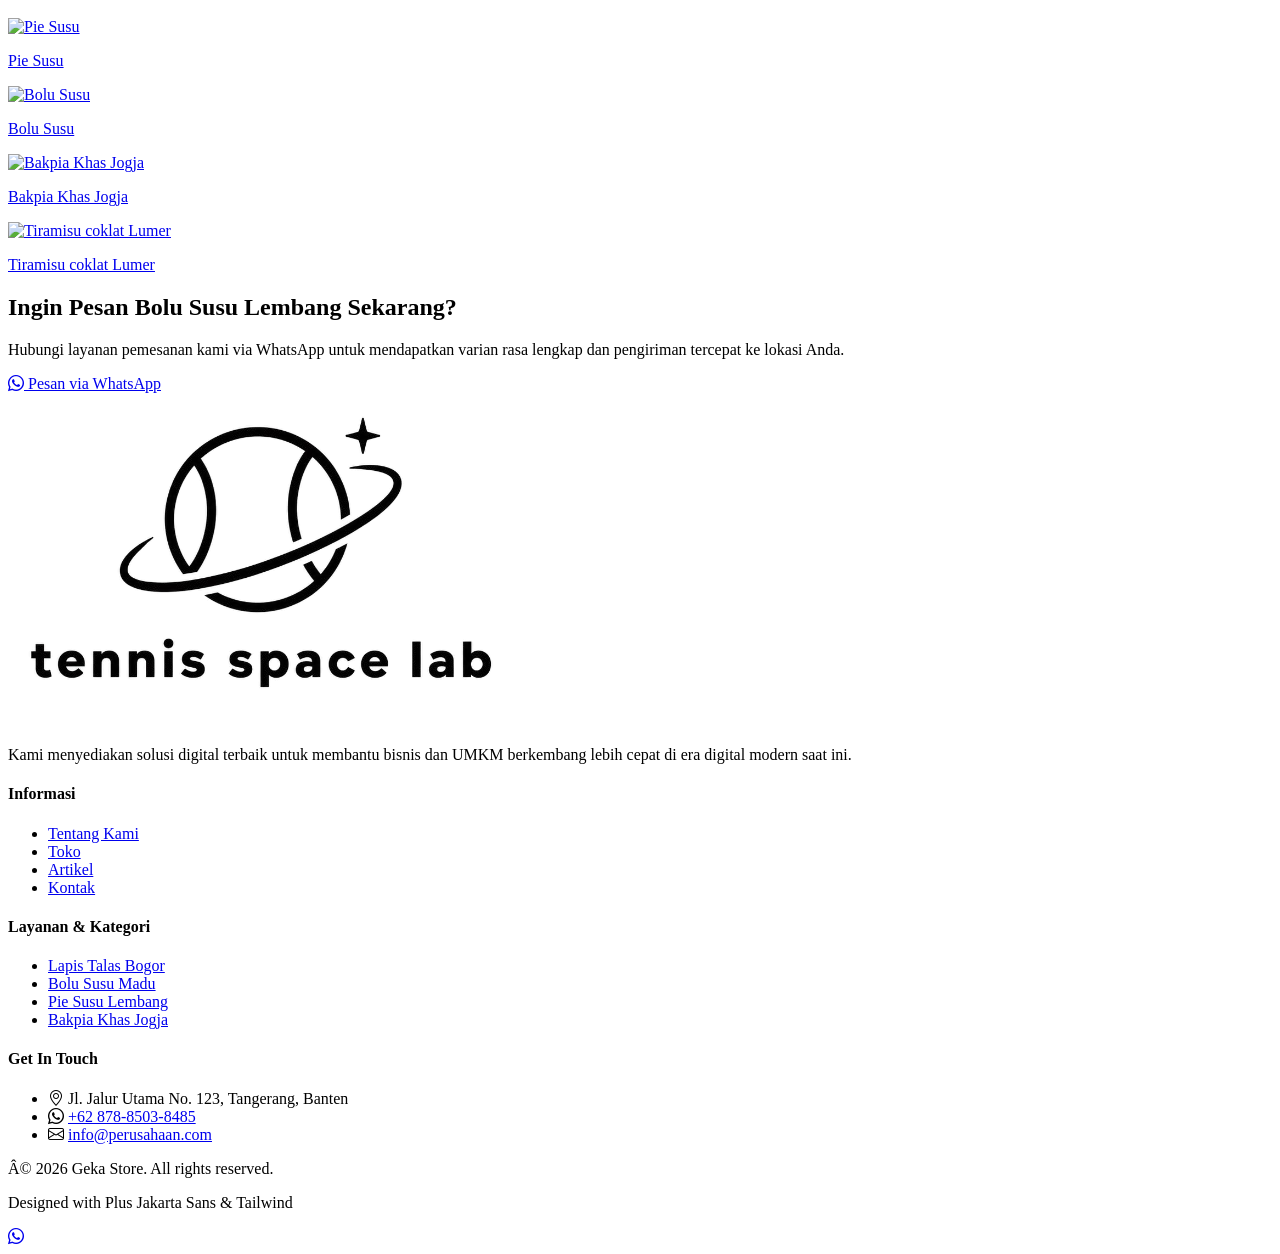
==== commit e2f661ff: "u[da" ====
--- a/index.html
+++ b/index.html
@@ -396,198 +396,9 @@
         </div>
     </section>
 
-    <!-- PRODUCT GRID -->
-    <section class="py-16 bg-white">
-        <div class="max-w-7xl mx-auto px-4 sm:px-6 lg:px-8">
-            <div class="text-center max-w-3xl mx-auto mb-12 space-y-3">
-                <h2 class="text-3xl font-extrabold tracking-tight text-slate-900 sm:text-4xl">Varian Rasa Pilihan</h2>
-                <p class="text-slate-500 font-medium">Pilih varian bolu susu favorit Anda yang diolah dengan bahan-bahan
-                    berkualitas premium.</p>
-            </div>
-
-            <div id="home-products-container" class="space-y-16">
-                <!-- Lapis Talas Bogor -->
-                <div class="space-y-4">
-                    <div class="flex items-center justify-between border-b border-slate-100 pb-3">
-                        <h3
-                            class="text-lg sm:text-xl font-black text-slate-900 relative pl-3 border-l-4 border-slate-800">
-                            Lapis Talas Bogor</h3>
-                        <a href="store.html?category=Lapis%20Talas%20Bogor"
-                            class="text-xs font-bold text-slate-400 hover:text-slate-800 transition-colors">Lihat
-                            Semua &rarr;</a>
-                    </div>
-                    <div class="grid grid-cols-2 lg:grid-cols-4 gap-4 sm:gap-6">
-                        <div
-                            class="bg-white rounded-2xl overflow-hidden shadow-sm hover:shadow-md transition-all duration-300 border border-slate-100 flex flex-col justify-between group p-3 sm:p-4">
-                            <div>
-                                <div class="aspect-square w-full bg-slate-100 rounded-xl overflow-hidden relative">
-                                    <img src="https://res.cloudinary.com/dtqrp1ydo/image/upload/v1775358042/yuton17knzkrclbeo5pp.jpg"
-                                        class="w-full h-full object-cover group-hover:scale-105 transition-transform duration-500"
-                                        alt="Lapis Talas Bogor Original">
-                                </div>
-                                <div class="mt-3">
-                                    <h3
-                                        class="font-bold text-slate-800 text-xs sm:text-sm md:text-base line-clamp-2 hover:text-slate-800 transition-colors capitalize leading-snug">
-                                        Lapis Talas Bogor Original</h3>
-                                    <p
-                                        class="text-[10px] sm:text-[11px] text-slate-400 mt-1 line-clamp-1 sm:line-clamp-2">
-                                        Bolu lapis talas khas Bogor dengan kelembutan sempurna dan taburan keju
-                                        melimpah.</p>
-                                </div>
-                            </div>
-                            <div class="mt-3">
-                                <div class="flex items-center justify-between flex-wrap gap-1">
-                                    <div class="text-xs sm:text-sm md:text-base font-extrabold text-slate-900">Rp 38.000
-                                    </div>
-                                    <span class="text-[9px] sm:text-[10px] text-slate-400 font-medium">Stok: 50</span>
-                                </div>
-                                <div class="mt-3">
-                                    <a href="product-detail.html?id=lapis-talas-original"
-                                        class="w-full inline-flex items-center justify-center gap-1 border border-slate-200 hover:border-slate-300 hover:bg-slate-50 text-slate-700 text-[10px] sm:text-xs font-bold py-2 px-1 rounded-xl transition-colors"><i
-                                            class="bi bi-info-circle"></i> Detail Lengkap</a>
-
-                                </div>
-                            </div>
-                        </div>
-                        <div
-                            class="bg-white rounded-2xl overflow-hidden shadow-sm hover:shadow-md transition-all duration-300 border border-slate-100 flex flex-col justify-between group p-3 sm:p-4">
-                            <div>
-                                <div class="aspect-square w-full bg-slate-100 rounded-xl overflow-hidden relative">
-                                    <img src="https://res.cloudinary.com/dtqrp1ydo/image/upload/v1775358042/yuton17knzkrclbeo5pp.jpg"
-                                        class="w-full h-full object-cover group-hover:scale-105 transition-transform duration-500"
-                                        alt="Lapis Talas Bogor Brownies">
-                                </div>
-                                <div class="mt-3">
-                                    <h3
-                                        class="font-bold text-slate-800 text-xs sm:text-sm md:text-base line-clamp-2 hover:text-slate-800 transition-colors capitalize leading-snug">
-                                        Lapis Talas Bogor Brownies</h3>
-                                    <p
-                                        class="text-[10px] sm:text-[11px] text-slate-400 mt-1 line-clamp-1 sm:line-clamp-2">
-                                        Perpaduan talas lembut dan cokelat brownies kaya rasa.</p>
-                                </div>
-                            </div>
-                            <div class="mt-3">
-                                <div class="flex items-center justify-between flex-wrap gap-1">
-                                    <div class="text-xs sm:text-sm md:text-base font-extrabold text-slate-900">Rp 40.000
-                                    </div>
-                                    <span class="text-[9px] sm:text-[10px] text-slate-400 font-medium">Stok: 45</span>
-                                </div>
-                                <div class="mt-3">
-                                    <a href="product-detail.html?id=lapis-talas-brownies"
-                                        class="w-full inline-flex items-center justify-center gap-1 border border-slate-200 hover:border-slate-300 hover:bg-slate-50 text-slate-700 text-[10px] sm:text-xs font-bold py-2 px-1 rounded-xl transition-colors"><i
-                                            class="bi bi-info-circle"></i> Detail Lengkap</a>
-
-                                </div>
-                            </div>
-                        </div>
-                    </div>
-                </div>
-
-                <!-- Bolu Susu Madu -->
-                <div class="space-y-4">
-                    <div class="flex items-center justify-between border-b border-slate-100 pb-3">
-                        <h3
-                            class="text-lg sm:text-xl font-black text-slate-900 relative pl-3 border-l-4 border-slate-800">
-                            Bolu Susu Madu</h3>
-                        <a href="store.html?category=Bolu%20Susu%20Madu"
-                            class="text-xs font-bold text-slate-400 hover:text-slate-800 transition-colors">Lihat
-                            Semua &rarr;</a>
-                    </div>
-                    <div class="grid grid-cols-2 lg:grid-cols-4 gap-4 sm:gap-6">
-                        <div
-                            class="bg-white rounded-2xl overflow-hidden shadow-sm hover:shadow-md transition-all duration-300 border border-slate-100 flex flex-col justify-between group p-3 sm:p-4">
-                            <div>
-                                <div class="aspect-square w-full bg-slate-100 rounded-xl overflow-hidden relative">
-                                    <img src="https://res.cloudinary.com/dtqrp1ydo/image/upload/v1775357468/srqjjk48kvk7vdvwvyrh.jpg"
-                                        class="w-full h-full object-cover group-hover:scale-105 transition-transform duration-500"
-                                        alt="Bolu Susu Madu Spesial">
-                                </div>
-                                <div class="mt-3">
-                                    <h3
-                                        class="font-bold text-slate-800 text-xs sm:text-sm md:text-base line-clamp-2 hover:text-slate-800 transition-colors capitalize leading-snug">
-                                        Bolu Susu Madu Spesial</h3>
-                                    <p
-                                        class="text-[10px] sm:text-[11px] text-slate-400 mt-1 line-clamp-1 sm:line-clamp-2">
-                                        Bolu susu lembut dengan manis alami madu pilihan.</p>
-                                </div>
-                            </div>
-                            <div class="mt-3">
-                                <div class="flex items-center justify-between flex-wrap gap-1">
-                                    <div class="text-xs sm:text-sm md:text-base font-extrabold text-slate-900">Rp 35.000
-                                    </div>
-                                    <span class="text-[9px] sm:text-[10px] text-slate-400 font-medium">Stok: 60</span>
-                                </div>
-                                <div class="mt-3">
-                                    <a href="product-detail.html?id=bolu-susu-madu-coklat"
-                                        class="w-full inline-flex items-center justify-center gap-1 border border-slate-200 hover:border-slate-300 hover:bg-slate-50 text-slate-700 text-[10px] sm:text-xs font-bold py-2 px-1 rounded-xl transition-colors"><i
-                                            class="bi bi-info-circle"></i> Detail Lengkap</a>
-
-                                </div>
-                            </div>
-                        </div>
-                    </div>
-                </div>
-            </div>
-        </div>
-    </section>
-
-    <!-- FEATURES SECTION -->
-    <section class="py-20 bg-slate-900 text-white relative overflow-hidden">
-        <div class="absolute top-0 right-0 w-80 h-80 bg-slate-800/10 rounded-full blur-3xl pointer-events-none"></div>
-        <div class="max-w-7xl mx-auto px-4 sm:px-6 lg:px-8 relative z-10">
-            <div class="grid grid-cols-1 lg:grid-cols-12 gap-12 items-center">
-                <div class="lg:col-span-5 space-y-4">
-                    <span class="text-slate-600 font-bold uppercase tracking-wider text-xs">Keunggulan Kami</span>
-                    <h2 class="text-3xl sm:text-4xl font-extrabold tracking-tight">Kelezatan Autentik Bolu Susu Lembang
-                    </h2>
-                    <p class="text-slate-400 font-medium leading-relaxed">Kami selalu menjaga kualitas rasa dan
-                        kelembutan di setiap gigitan untuk memastikan kepuasan Anda dan keluarga.</p>
-                </div>
-                <div class="lg:col-span-7 grid grid-cols-1 sm:grid-cols-2 gap-6">
-                    <div
-                        class="p-6 bg-slate-800/50 rounded-2xl border border-slate-800 hover:border-slate-800/30 transition-all group">
-                        <div
-                            class="w-12 h-12 rounded-xl bg-slate-800/10 text-slate-600 flex items-center justify-center text-xl mb-4 font-bold group-hover:bg-slate-800 group-hover:text-white transition-all">
-                            <i class="bi bi-award"></i>
-                        </div>
-                        <h3 class="font-bold text-lg mb-2">Bahan Premium</h3>
-                        <p class="text-slate-400 text-sm leading-relaxed">Diproduksi menggunakan bahan-bahan pilihan
-                            berkualitas tinggi agar rasa susu lebih padat dan lezat.</p>
-                    </div>
-                    <div
-                        class="p-6 bg-slate-800/50 rounded-2xl border border-slate-800 hover:border-slate-800/30 transition-all group">
-                        <div
-                            class="w-12 h-12 rounded-xl bg-slate-800/10 text-slate-600 flex items-center justify-center text-xl mb-4 font-bold group-hover:bg-slate-800 group-hover:text-white transition-all">
-                            <i class="bi bi-clock-history"></i>
-                        </div>
-                        <h3 class="font-bold text-lg mb-2">Fresh From The Oven</h3>
-                        <p class="text-slate-400 text-sm leading-relaxed">Selalu disajikan dalam kondisi fresh untuk
-                            menjamin kelembutan tekstur bolu saat sampai di tangan Anda.</p>
-                    </div>
-                    <div
-                        class="p-6 bg-slate-800/50 rounded-2xl border border-slate-800 hover:border-slate-800/30 transition-all group">
-                        <div
-                            class="w-12 h-12 rounded-xl bg-slate-800/10 text-slate-600 flex items-center justify-center text-xl mb-4 font-bold group-hover:bg-slate-800 group-hover:text-white transition-all">
-                            <i class="bi bi-shield-check"></i>
-                        </div>
-                        <h3 class="font-bold text-lg mb-2">Higienis & Bersertifikat</h3>
-                        <p class="text-slate-400 text-sm leading-relaxed">Proses pengolahan memenuhi standar keamanan
-                            pangan, higienis, serta teruji halal untuk dikonsumsi.</p>
-                    </div>
-                    <div
-                        class="p-6 bg-slate-800/50 rounded-2xl border border-slate-800 hover:border-slate-800/30 transition-all group">
-                        <div
-                            class="w-12 h-12 rounded-xl bg-slate-800/10 text-slate-600 flex items-center justify-center text-xl mb-4 font-bold group-hover:bg-slate-800 group-hover:text-white transition-all">
-                            <i class="bi bi-gift"></i>
-                        </div>
-                        <h3 class="font-bold text-lg mb-2">Oleh-Oleh Sempurna</h3>
-                        <p class="text-slate-400 text-sm leading-relaxed">Kemasan eksklusif dan elegan, sangat pas
-                            dijadikan buah tangan maupun hantaran untuk kerabat terdekat.</p>
-                    </div>
-                </div>
-            </div>
-        </div>
-    </section>
+
+
+
 
 
 
@@ -615,30 +426,7 @@
         </div>
     </section>
 
-    <!-- OUTLET LOCATION -->
-    <section class="py-16 bg-white border-t border-slate-100">
-        <div class="max-w-7xl mx-auto px-4 sm:px-6 lg:px-8 grid grid-cols-1 lg:grid-cols-12 gap-10 items-center">
-            <div class="lg:col-span-5 space-y-4">
-                <span class="text-slate-800 font-bold text-xs uppercase tracking-wider">Lokasi Outlet</span>
-                <h3 class="text-2xl sm:text-3xl font-extrabold text-slate-900 tracking-tight">Kunjungi Outlet Resmi Kami
-                </h3>
-                <p class="text-slate-500 font-medium leading-relaxed">Dapatkan produk Bolu Susu Lembang yang dijamin
-                    keasliannya di outlet-outlet terdekat yang tersebar di kota Anda.</p>
-                <div class="p-4 bg-slate-50 border-l-4 border-slate-800 rounded-r-2xl space-y-1">
-                    <p class="text-sm font-bold text-slate-800">Alamat Outlet Utama:</p>
-                    <p class="text-xs text-slate-600 font-medium">Jl. Raya Lembang No. 123, Lembang, Kab. Bandung Barat,
-                        Jawa Barat</p>
-                </div>
-            </div>
-            <div
-                class="lg:col-span-7 h-72 w-full rounded-2xl overflow-hidden shadow-inner border border-slate-100 bg-slate-100 relative">
-                <div class="absolute inset-0 flex flex-col items-center justify-center text-slate-400 gap-2">
-                    <i class="bi bi-geo-alt text-3xl text-slate-700 animate-bounce"></i>
-                    <span class="text-xs font-bold text-slate-500">Interactive Location Map</span>
-                </div>
-            </div>
-        </div>
-    </section>
+
 
     <!-- FOOTER -->
     <footer class="bg-slate-900 text-slate-400 pt-16 pb-8 border-t border-slate-800">
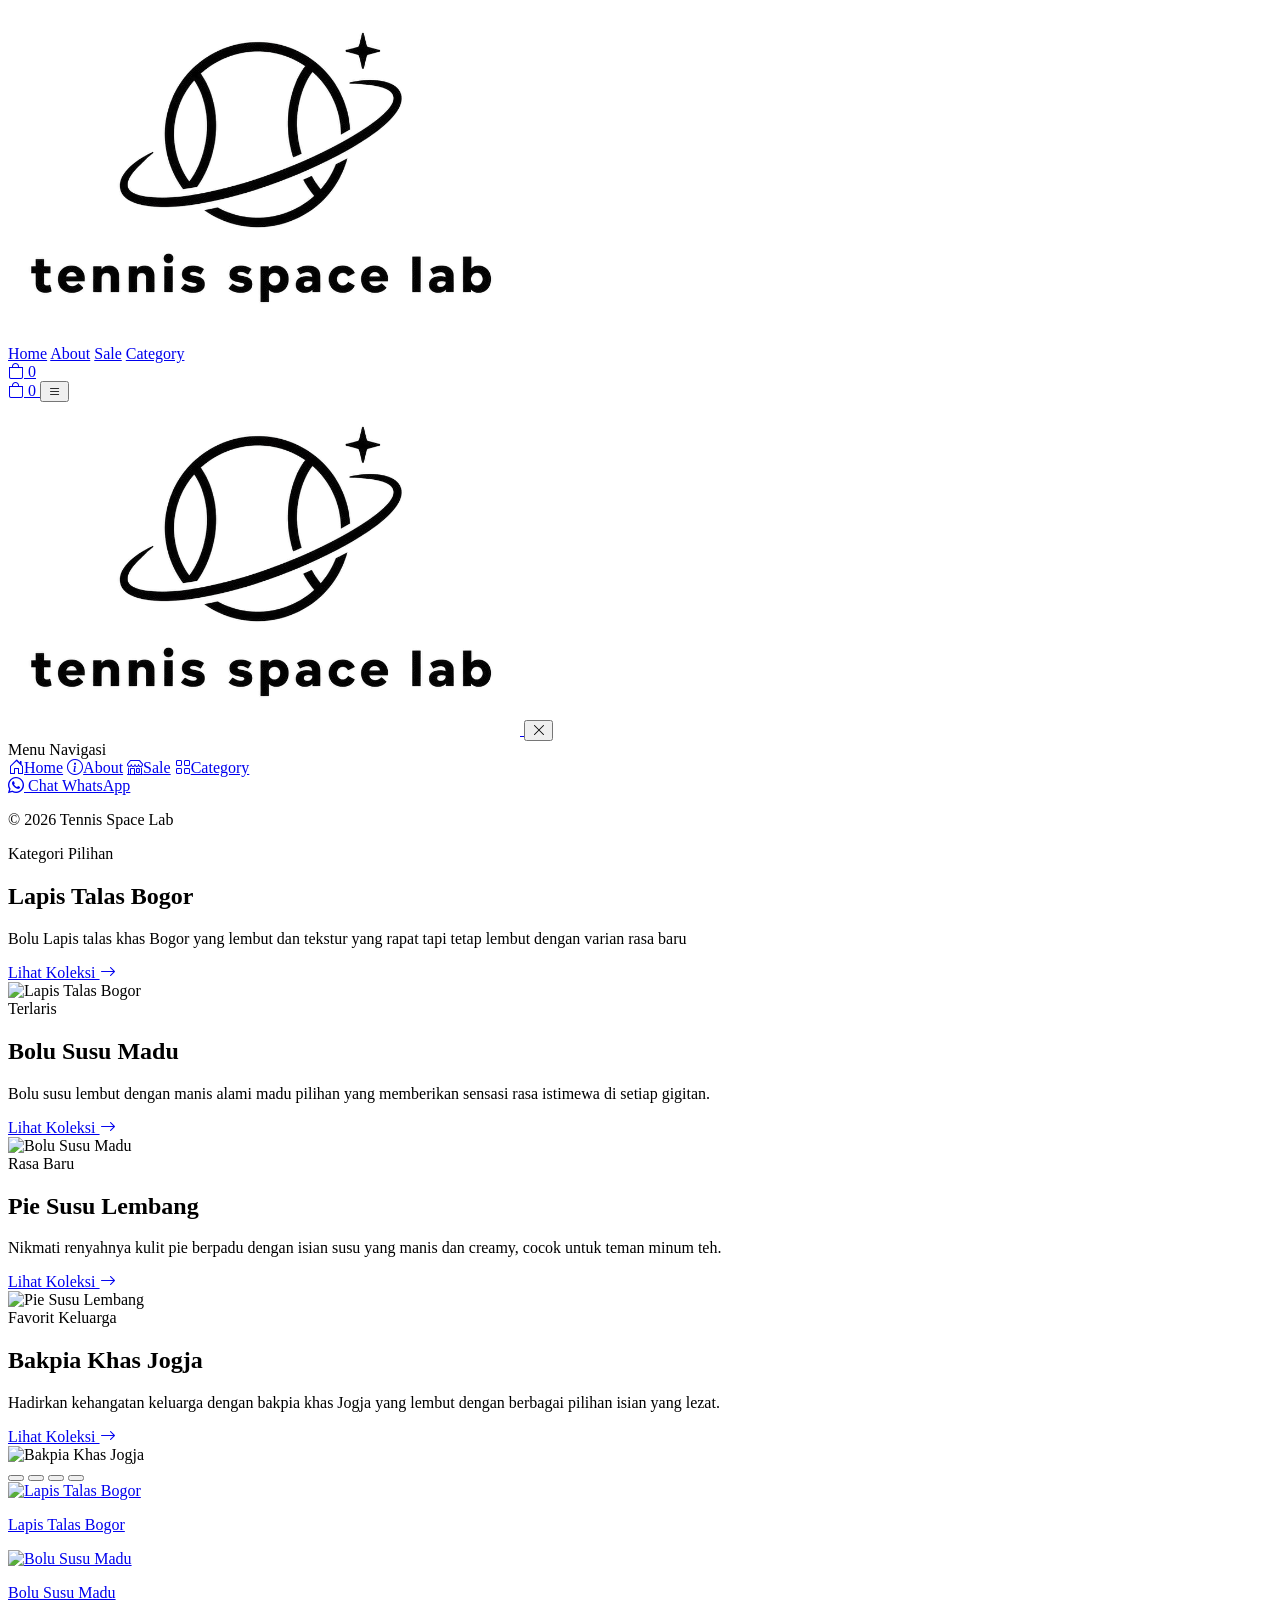
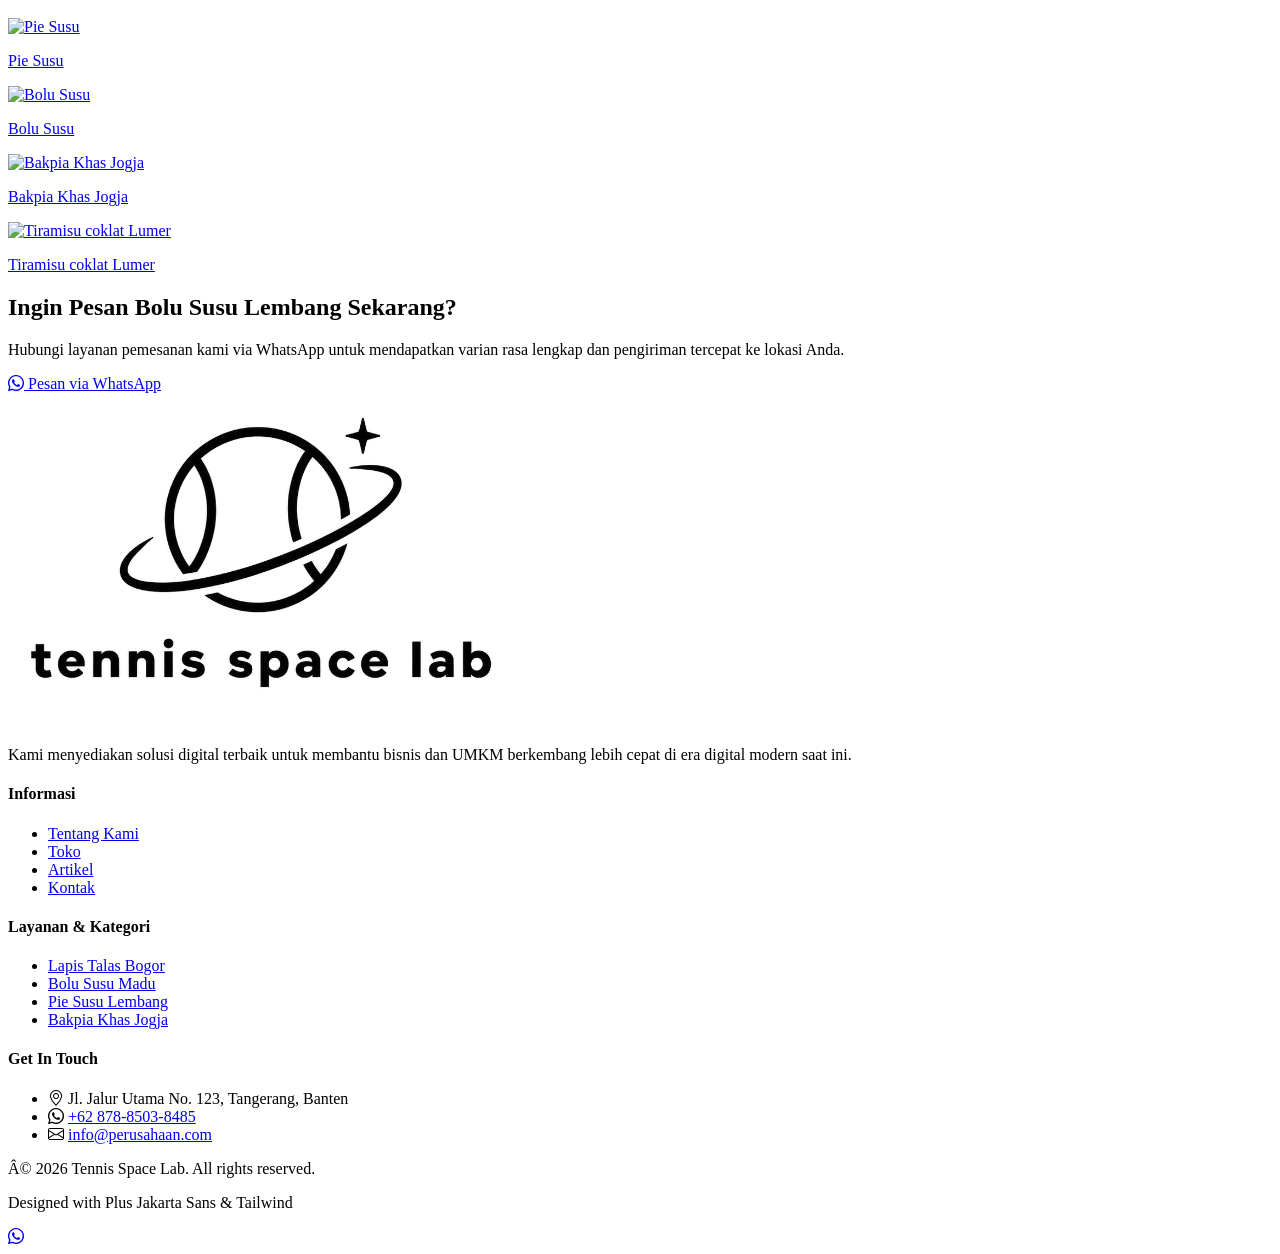
==== commit 0aa055b9: "update" ====
--- a/index.html
+++ b/index.html
@@ -1,4 +1,4 @@
-﻿<!DOCTYPE html>
+<!DOCTYPE html>
 <html lang="id" class="scroll-smooth">
 
 <head>
@@ -140,7 +140,7 @@
                     <i class="bi bi-whatsapp text-base"></i>
                     <span>Chat WhatsApp</span>
                 </a>
-                <p class="text-[11px] text-center text-slate-400">&copy; 2026 Geka Store</p>
+                <p class="text-[11px] text-center text-slate-400">&copy; 2026 Tennis Space Lab</p>
             </div>
         </div>
     </div>
@@ -480,7 +480,7 @@
         </div>
         <div
             class="max-w-7xl mx-auto px-4 sm:px-6 lg:px-8 pt-8 border-t border-slate-800 text-sm text-center md:text-left flex flex-col md:flex-row justify-between gap-4">
-            <p>Â© 2026 Geka Store. All rights reserved.</p>
+            <p>Â© 2026 Tennis Space Lab. All rights reserved.</p>
             <p class="text-xs text-slate-500">Designed with Plus Jakarta Sans & Tailwind</p>
         </div>
     </footer>
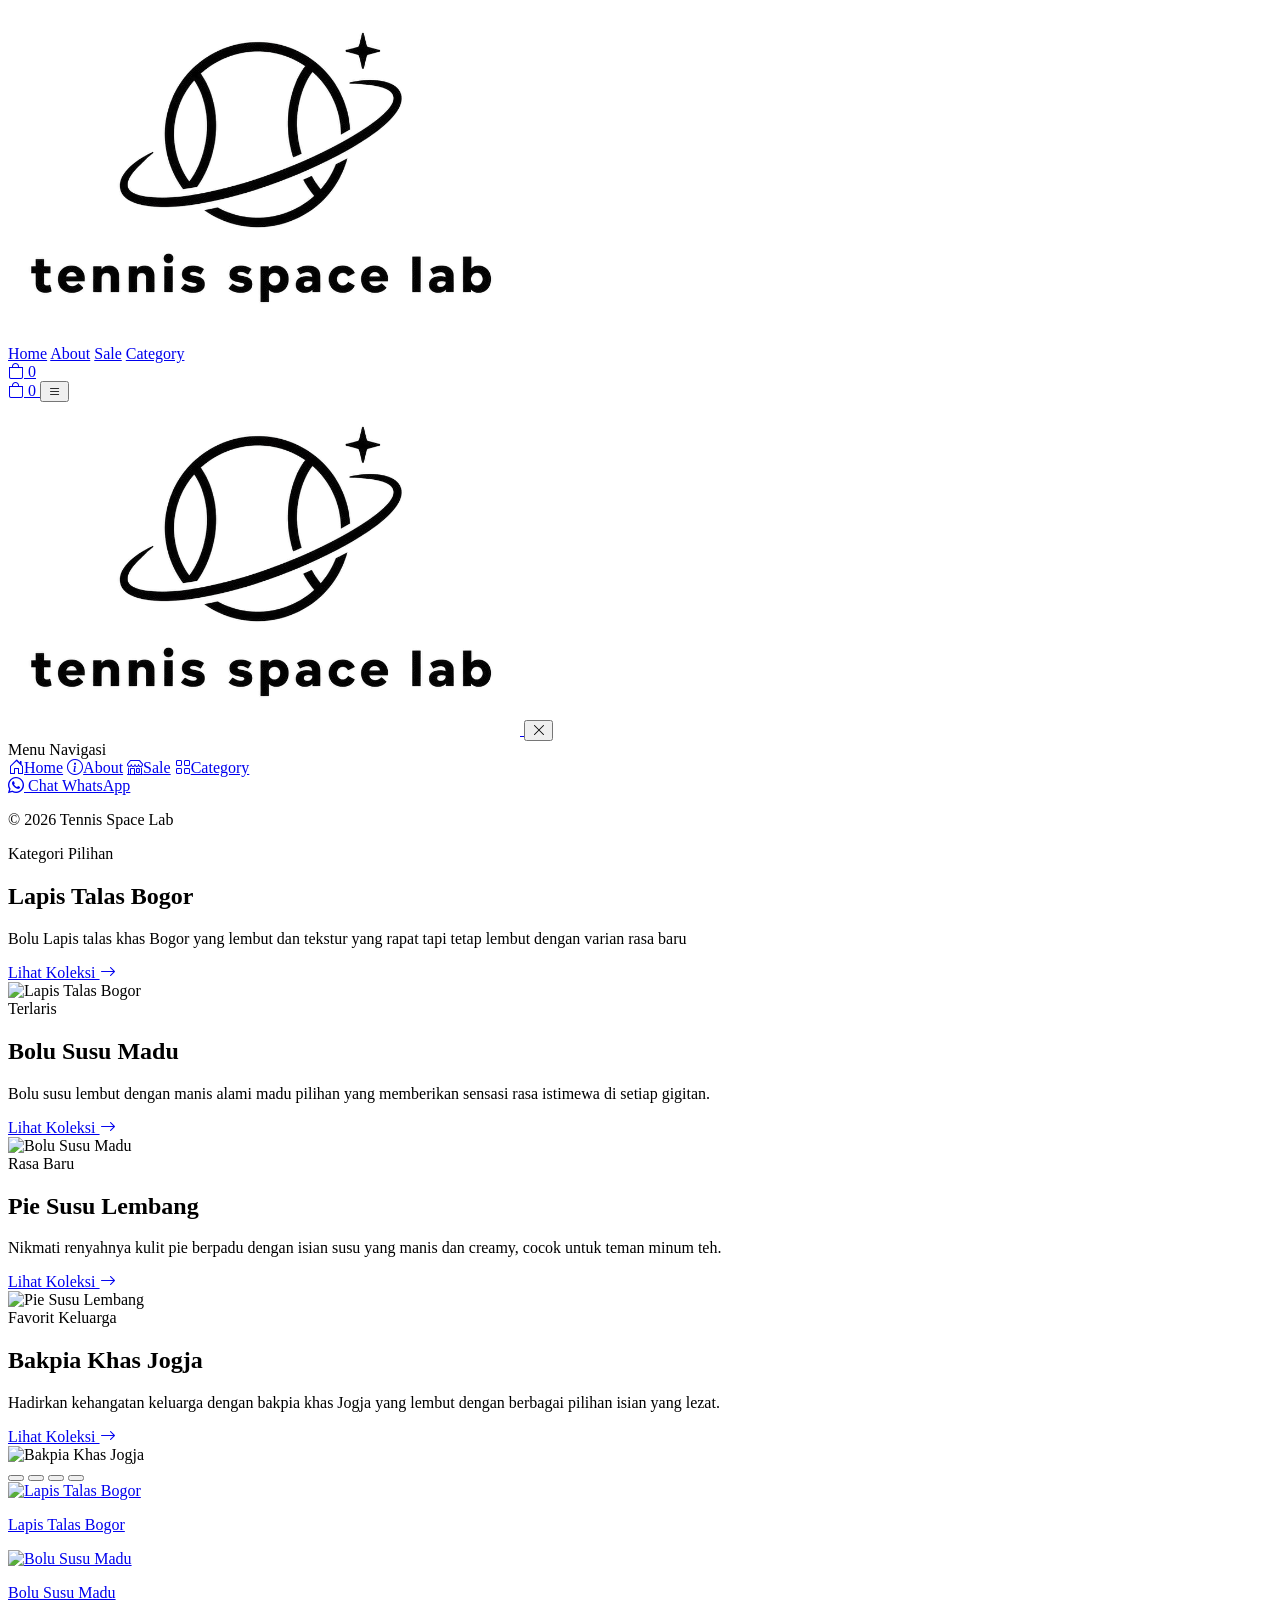
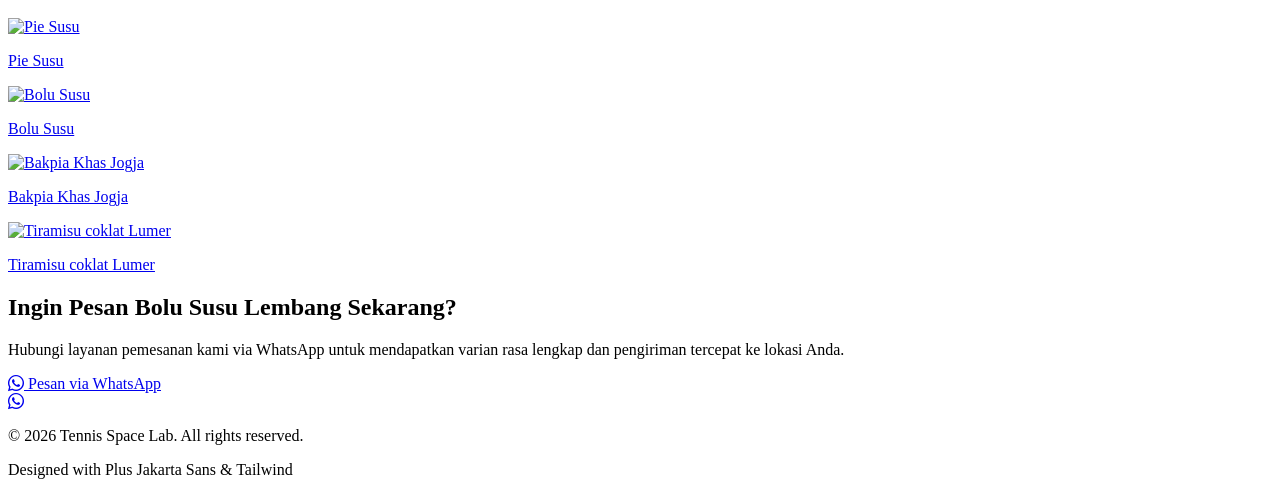
==== commit ac3da093: "sd" ====
--- a/index.html
+++ b/index.html
@@ -416,7 +416,7 @@
                     <p class="text-slate-400 text-sm sm:text-base font-medium">Hubungi layanan pemesanan kami via
                         WhatsApp untuk mendapatkan varian rasa lengkap dan pengiriman tercepat ke lokasi Anda.</p>
                     <div class="pt-2">
-                        <a href="https://wa.me/6287885038485" target="_blank"
+                        <a href="https://wa.me/6287789172727" target="_blank"
                             class="inline-flex items-center gap-2 px-6 py-3.5 bg-slate-800 hover:bg-slate-900 text-white font-bold rounded-xl text-sm shadow-lg shadow-slate-800/20 transition-all duration-300">
                             <i class="bi bi-whatsapp"></i> Pesan via WhatsApp
                         </a>
@@ -428,65 +428,9 @@
 
 
 
-    <!-- FOOTER -->
-    <footer class="bg-slate-900 text-slate-400 pt-16 pb-8 border-t border-slate-800">
-        <div class="max-w-7xl mx-auto px-4 sm:px-6 lg:px-8 grid grid-cols-1 md:grid-cols-2 lg:grid-cols-4 gap-10 mb-12">
-            <div class="space-y-4">
-                <img src="./asset/logo.png" alt="Logo Footer" class="h-10 w-auto brightness-0 invert">
-                <p class="text-sm leading-relaxed text-slate-400">Kami menyediakan solusi digital terbaik untuk membantu
-                    bisnis dan UMKM berkembang lebih cepat di era digital modern saat ini.</p>
-            </div>
-            <div>
-                <h4 class="text-white font-semibold text-sm tracking-wider uppercase mb-4">Informasi</h4>
-                <ul class="space-y-2.5 text-sm">
-                    <li><a href="about.html" class="hover:text-white transition-colors">Tentang Kami</a></li>
-                    <li><a href="store.html" class="hover:text-white transition-colors">Toko</a></li>
-                    <li><a href="news.html" class="hover:text-white transition-colors">Artikel</a></li>
-                    <li><a href="contact.html" class="hover:text-white transition-colors">Kontak</a></li>
-                </ul>
-            </div>
-            <div>
-                <h4 class="text-white font-semibold text-sm tracking-wider uppercase mb-4">Layanan & Kategori</h4>
-                <ul class="space-y-2.5 text-sm">
-                    <li><a href="store.html?category=Lapis%20Talas%20Bogor"
-                            class="hover:text-white transition-colors">Lapis Talas Bogor</a></li>
-                    <li><a href="store.html?category=Bolu%20Susu%20Madu" class="hover:text-white transition-colors">Bolu
-                            Susu Madu</a></li>
-                    <li><a href="store.html?category=Pie%20Susu" class="hover:text-white transition-colors">Pie Susu
-                            Lembang</a></li>
-                    <li><a href="store.html?category=Bakpia%20Khas%20Jogja"
-                            class="hover:text-white transition-colors">Bakpia Khas Jogja</a></li>
-                </ul>
-            </div>
-            <div class="space-y-4">
-                <h4 class="text-white font-semibold text-sm tracking-wider uppercase mb-3">Get In Touch</h4>
-                <ul class="space-y-2.5 text-sm">
-                    <li class="flex items-start gap-3">
-                        <i class="bi bi-geo-alt text-slate-700 mt-0.5"></i>
-                        <span>Jl. Jalur Utama No. 123, Tangerang, Banten</span>
-                    </li>
-                    <li class="flex items-center gap-3">
-                        <i class="bi bi-whatsapp text-slate-700"></i>
-                        <a href="https://wa.me/6287885038485" target="_blank"
-                            class="hover:text-white transition-colors">+62 878-8503-8485</a>
-                    </li>
-                    <li class="flex items-center gap-3">
-                        <i class="bi bi-envelope text-slate-700"></i>
-                        <a href="mailto:info@perusahaan.com"
-                            class="hover:text-white transition-colors">info@perusahaan.com</a>
-                    </li>
-                </ul>
-            </div>
-        </div>
-        <div
-            class="max-w-7xl mx-auto px-4 sm:px-6 lg:px-8 pt-8 border-t border-slate-800 text-sm text-center md:text-left flex flex-col md:flex-row justify-between gap-4">
-            <p>Â© 2026 Tennis Space Lab. All rights reserved.</p>
-            <p class="text-xs text-slate-500">Designed with Plus Jakarta Sans & Tailwind</p>
-        </div>
-    </footer>
 
     <!-- FLOATING WA BUTTON -->
-    <a href="https://wa.me/6287885038485" target="_blank"
+    <a href="https://wa.me/6287789172727" target="_blank"
         class="fixed bottom-6 right-6 z-50 flex items-center justify-center w-14 h-14 bg-slate-800 text-white rounded-full shadow-lg hover:bg-slate-900 transition-all duration-300 group hover:scale-110"
         aria-label="Chat via WhatsApp">
         <span class="absolute inset-0 rounded-full bg-slate-800/40 animate-ping group-hover:animate-none"></span>
@@ -596,6 +540,14 @@
             startSlider();
         }
     </script>
+
+    <!-- FOOTER -->
+    <footer class="bg-slate-900 text-slate-400 py-6 border-t border-slate-800 mt-auto">
+        <div class="max-w-7xl mx-auto px-4 sm:px-6 lg:px-8 flex flex-col sm:flex-row justify-between items-center gap-3 text-sm text-center sm:text-left">
+            <p>&copy; 2026 Tennis Space Lab. All rights reserved.</p>
+            <p class="text-xs text-slate-500">Designed with Plus Jakarta Sans &amp; Tailwind</p>
+        </div>
+    </footer>
 </body>
 
 </html>
